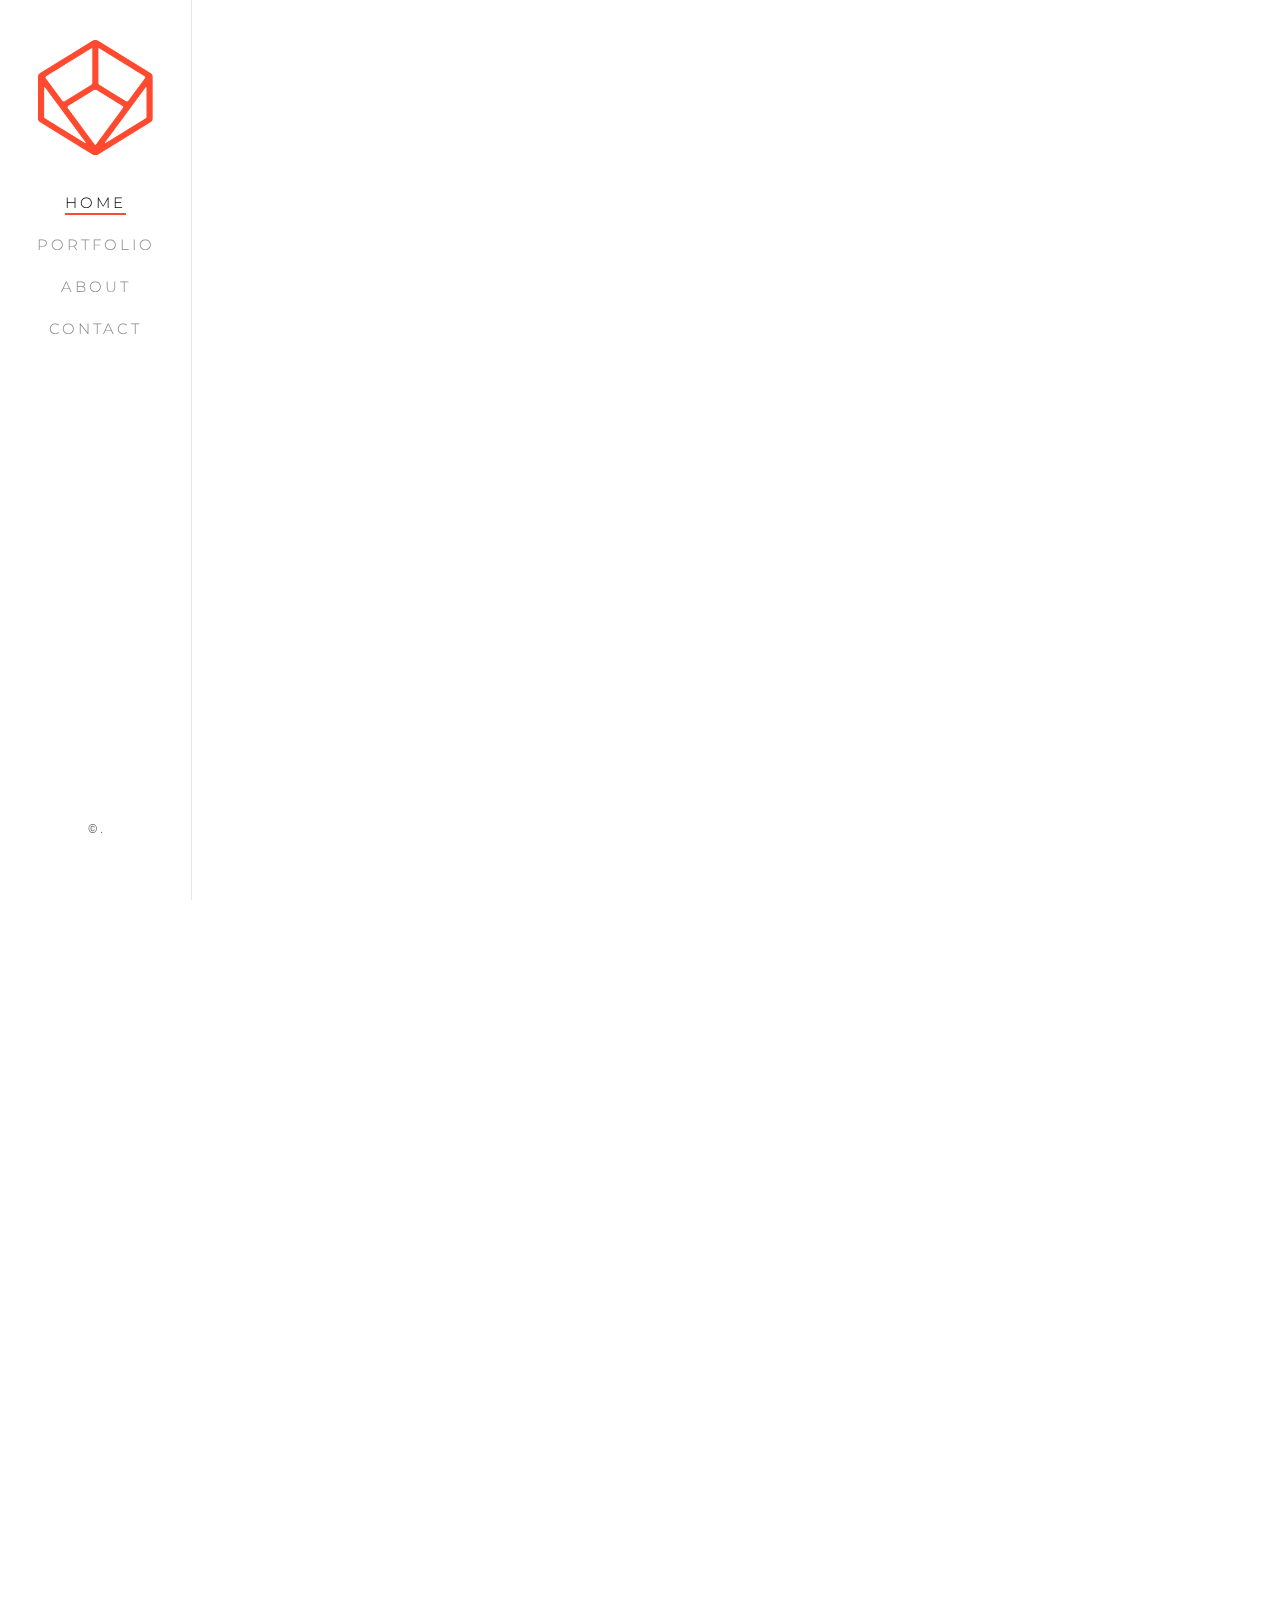
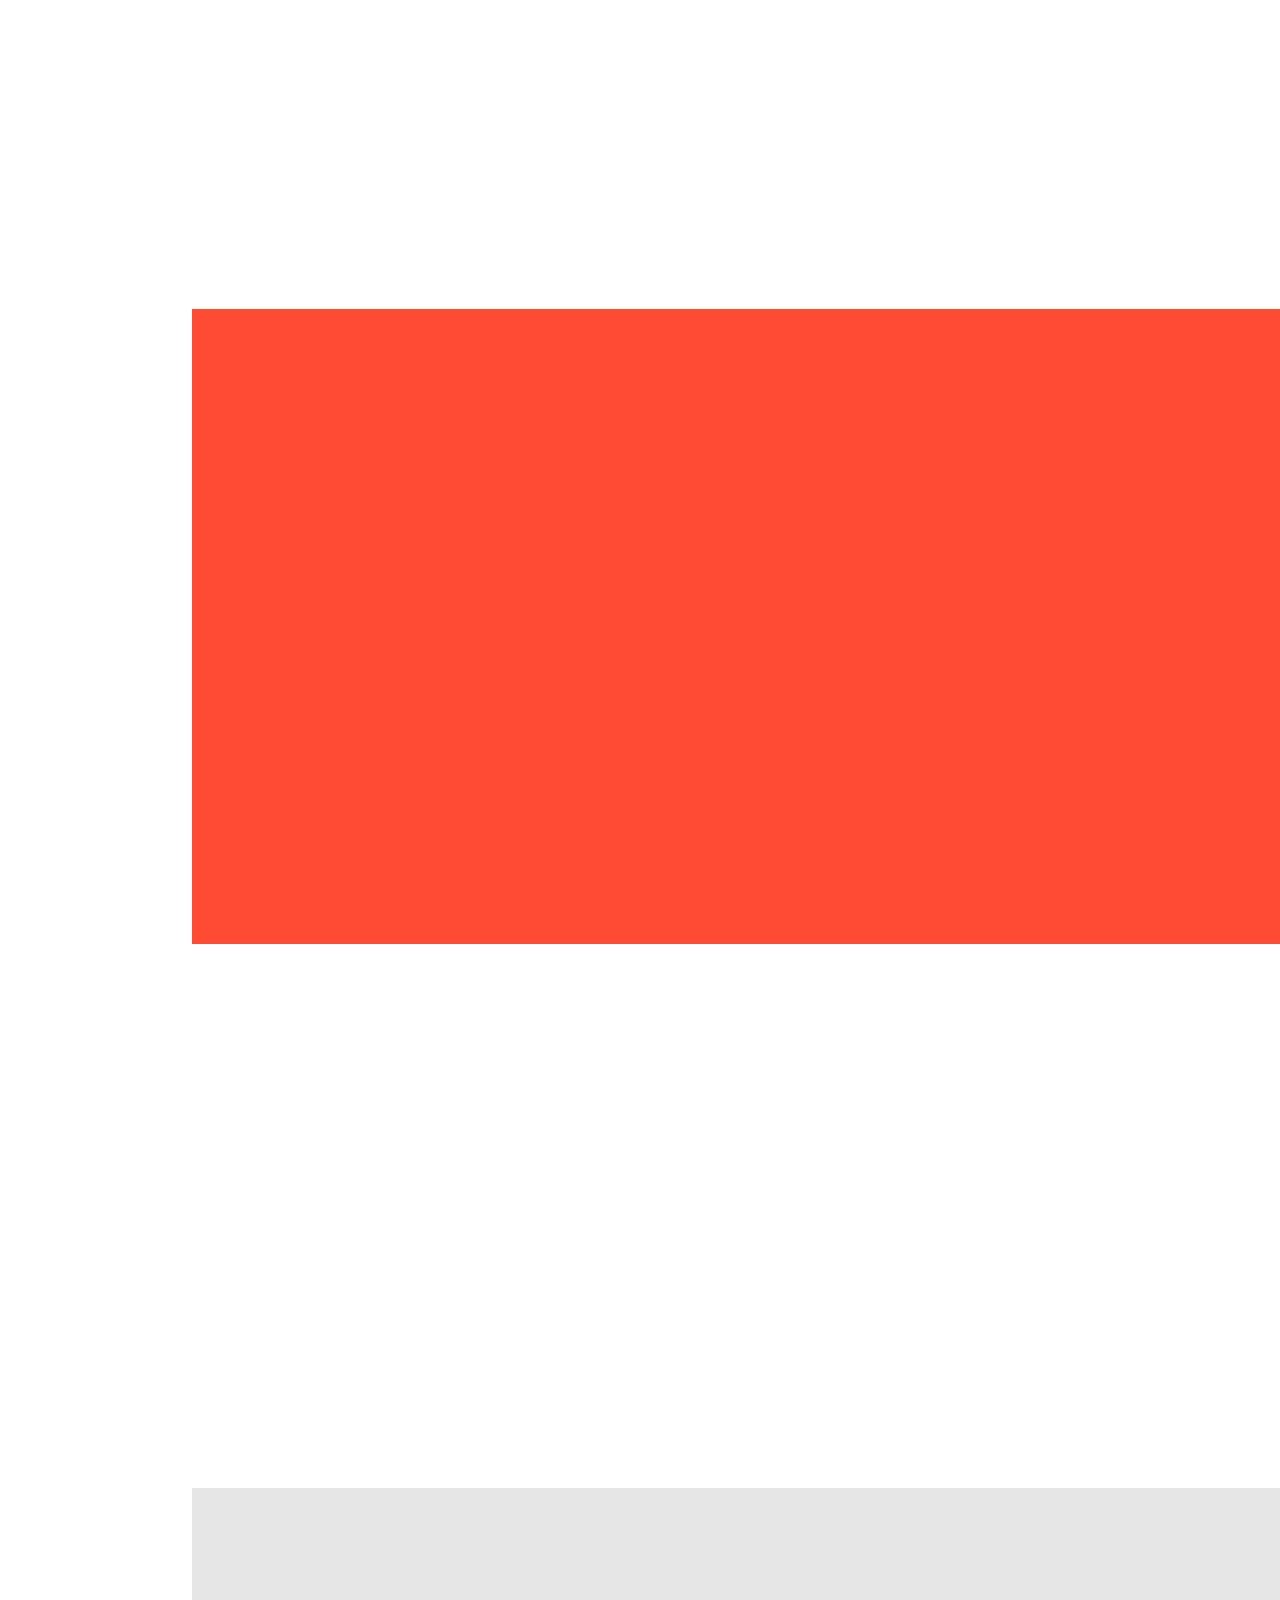
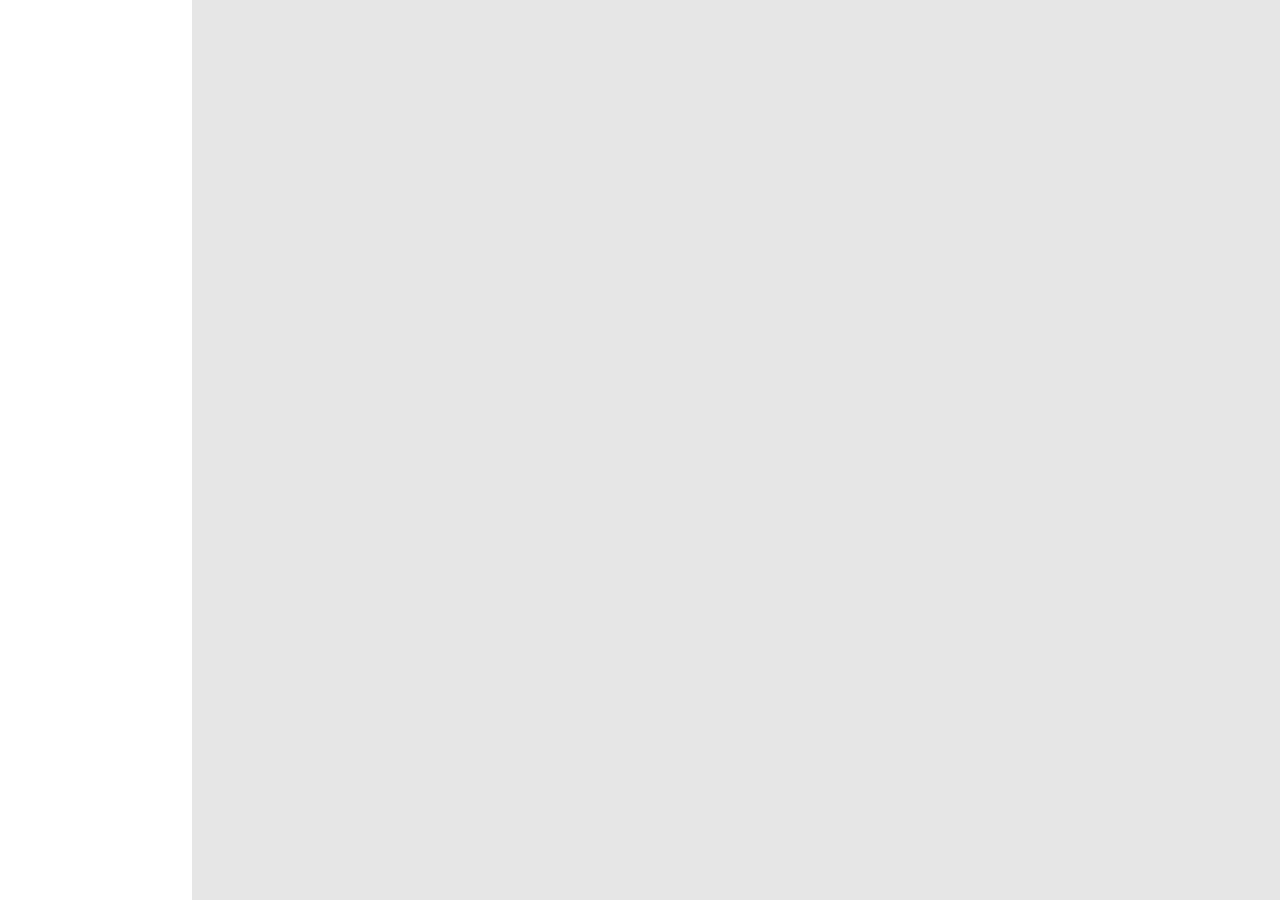
==== index.html @ 208cdfa7 "scroll de la imagen" ====
<!DOCTYPE html>
<!--[if lt IE 7]>      <html class="no-js lt-ie9 lt-ie8 lt-ie7"> <![endif]-->
<!--[if IE 7]>         <html class="no-js lt-ie9 lt-ie8"> <![endif]-->
<!--[if IE 8]>         <html class="no-js lt-ie9"> <![endif]-->
<!--[if gt IE 8]><!--> <html class="no-js"> <!--<![endif]-->
	<head>
	<meta charset="utf-8">
	<meta http-equiv="X-UA-Compatible" content="IE=edge">
	<title>Architecture</title>
	<meta name="viewport" content="width=device-width, initial-scale=1">
	<meta name="description" content="" />
	<meta name="keywords" content="html5, css3, mobile first, responsive" />
	<meta name="author" content="" />


  	<!-- Facebook y Twitter integracion -->
	<!--meta property="og:title" content=""/>
	<meta property="og:image" content=""/>
	<meta property="og:url" content=""/>
	<meta property="og:site_name" content=""/>
	<meta property="og:description" content=""/>
	<meta name="twitter:title" content="" />
	<meta name="twitter:image" content="" />
	<meta name="twitter:url" content="" />
	<meta name="twitter:card" content="" /-->

	<!-- Poner favicon -->
	<link rel="shortcut icon" href="favicon.ico">

	<link href='https://fonts.googleapis.com/css?family=Roboto:400,300,600,400italic,700' rel='stylesheet' type='text/css'>
	<link href='https://fonts.googleapis.com/css?family=Montserrat:400,700' rel='stylesheet' type='text/css'>
	
	<!-- Animate.css -->
	<link rel="stylesheet" href="css/animate.css">
	<!-- Icomoon Icon Fonts-->
	<link rel="stylesheet" href="css/icomoon.css">
	<!-- Bootstrap  -->
	<link rel="stylesheet" href="css/bootstrap.css">
	<!-- Owl Carousel -->
	<link rel="stylesheet" href="css/owl.carousel.min.css">
	<link rel="stylesheet" href="css/owl.theme.default.min.css">
	<!-- Theme style  -->
	<link rel="stylesheet" href="css/style.css">

	<!-- Modernizr JS -->
	<script src="js/modernizr-2.6.2.min.js"></script>
	<!-- FOR IE9 below -->
	<!--[if lt IE 9]>
	<script src="js/respond.min.js"></script>
	<![endif]-->
<style>

</style>
	</head>
	<body>
	<div id="fh5co-page">
		<a href="#" class="js-fh5co-nav-toggle fh5co-nav-toggle"><i></i></a>
		<aside id="fh5co-aside" role="complementary" class="border js-fullheight">

			<h1 id="fh5co-logo"><a href="index.html"><img src="images/logo.png" width="115" height="115" alt="Verify your Browser" alt="F"></a></h1>
			<nav id="fh5co-main-menu" role="navigation">
				<ul>
					<li class="fh5co-active"><a href="index.html">HOME</a></li>
					<li><a href="portfolio.html">Portfolio</a></li>
					<li><a href="about.html">About</a></li>
					<li><a href="contact.html">Contact</a></li>
				</ul>
			</nav>

			<div class="fh5co-footer">
				<p><small>&copy; .</span> <span> <a href="" target="_blank"></a> </span> <span> <a href="" target="_blank"></a></span></small></p>
				<ul>

				</ul>
			</div>

		</aside>

		<div id="fh5co-main">
			<div class="fh5co-narrow-content">
				<div class="row">
					<div class="col-md-4 animate-box" data-animate-effect="fadeInLeft">
						<h1 class="fh5co-heading-colored">Jarvis Design</h1>
					</div>
				</div>
				<div class="row">
					<div class="col-md-4 animate-box" data-animate-effect="fadeInLeft">
						<p class="fh5co-lead">Bringing the automation revolution to the construction industry</p>
						<p><a href="#" class="btn btn-primary btn-outline">Request early access!</a></p>
					</div>
					<div class="col-md-7 col-md-push-1">
						<div class="row">
							<div class="col-md-6 animate-box" data-animate-effect="fadeInLeft">
								<p>Welcome to Jarvis Design! We are developing Jarvis so that you have access to advanced technologies from the aerospace industry into your work as an architect, engineer or developer. </p>
							</div>
							<div class="col-md-6 animate-box" data-animate-effect="fadeInLeft">
								<p>With Jarvis, you can generate faster, safer and more economical structural designs, while complying with the latest building codes and best international practices, all in real-time and based on your needs.</p>
							</div>
						</div>
					</div>
				</div>
			</div>
			<div class="fh5co-narrow-content">
				<h2 class="fh5co-heading animate-box" data-animate-effect="fadeInLeft"> <span>Features</span></h2>
				<div class="row">
					<div class="col-md-6">
						<div class="fh5co-feature animate-box" data-animate-effect="fadeInLeft">
							<div class="fh5co-icon">
								<i class="icon-connectdevelop"></i>
							</div>
							<div class="fh5co-text">
								<h3>Works in Real-Time</h3>
								<p>Developed to improve the efficiency of the concept design process, Jarvis leverages aerospace algorithms and machine learning for real-time analysis and delivering of several earthquake and wind resistant structural solutions.  </p>
							</div>
						</div>
					</div>
					<div class="col-md-6">
						<div class="fh5co-feature animate-box" data-animate-effect="fadeInLeft">
							<div class="fh5co-icon">
								<i class="icon-compass"></i>
							</div>
							<div class="fh5co-text">
								<h3>Smart and Practical</h3>
								<p>Built on our 20 years of applied industry and research knowledge as aerospace, structural and seismic engineers, Jarvis automatically generates practical structural models according to your building code, while satisfying the architectural design intent, constructability and budget constraints. </p>
							</div>
						</div>
					</div>

					<div class="col-md-6">
						<div class="fh5co-feature animate-box" data-animate-effect="fadeInLeft">
							<div class="fh5co-icon">
								<i class="icon-shield2"></i>
							</div>
							<div class="fh5co-text">
								<h3>Robust</h3>
								<p>Our cloud-based platform will allow you to evaluate different design options, member sizing and compare material quantities, costs and carbon footprint. With Jarvis you can also share automatic reports with your multidisciplinary team of engineers, architects, developers and building owners. You can track the progress of your projects when working with multiple teams. Finally, since it's 100% cloud-based, you don't need to invest in costly equipment or maintenance and you always have instant access from your smartphone or tablet. </p>
							</div>
						</div>
					</div>
				<!-- 	<div class="col-md-6">
						<div class="fh5co-feature animate-box" data-animate-effect="fadeInLeft">
							<div class="fh5co-icon">
								<i class="icon-tools-2"></i>
							</div>
							<div class="fh5co-text">
								<h3>Expertise</h3>
								<p>Far far away, behind the word mountains, far from the countries Vokalia and Consonantia, there live the blind texts. </p>
							</div>
						</div>
					</div> -->
					<div class="col-md-6">
						<div class="fh5co-feature animate-box" data-animate-effect="fadeInLeft">
							<div class="fh5co-icon">
								<i class="icon-first-order"></i>
							</div>
							<div class="fh5co-text">
								<h3>Affordable</h3>
								<p>Since it's 100% cloud-based, you don't need to invest in costly licenses or equipment. You always have instant access to the latest version from your Desktop, smartphone or tablet. And you pay as you go!. </p>
							</div>
						</div>
					</div>

				</div>
			</div>
			<div class="fh5co-testimonial" >
				<div class="fh5co-narrow-content">
					<div class="owl-carousel-fullwidth animate-box" data-animate-effect="fadeInLeft">
		            <div class="item">
		            	<figure>
		            		<img src="images/testimonial_person2.jpg" alt="">
		            	</figure>
		              	<p class="text-center quote">&ldquo;The purpose of a house is to provide a good and comfortable life, and it would be a mistake to value an exclusively decorative result too much. &rdquo; <cite class="author">&mdash; Lina Bo Bardi</cite></p>
		            </div>
		            <div class="item">
		            	<figure>
		            		<img src="images/testimonial_person3.jpg" alt="">
		            	</figure>
		              	<p class="text-center quote">&ldquo;The exercise of architecture is the most delicious of the work. It is also together with agriculture, the most necessary for man. &rdquo;<cite class="author">&mdash; Philip Johnson</cite></p>
		            </div>
		            <div class="item">
		            	<figure>
		            		<img src="images/testimonial_person4.jpg" alt="">
		            	</figure>
		              	<p class="text-center quote">&ldquo;Architecture, unlike art, cannot exist without people &rdquo;<cite class="author">&mdash; Kjetil Trædal Thorsen</cite></p>
		            </div>
		          </div>
				</div>
			</div>
			<div class="fh5co-narrow-content">
				<h2 class="fh5co-heading animate-box" data-animate-effect="fadeInLeft"  >Projects done with Jarvis</h2>
				<div class="row animate-box" data-animate-effect="fadeInLeft">
					<div class="col-md-4 col-sm-6 col-xs-6 col-xxs-12 work-item">
						<a href="work.html">
							<img src="images/work_1.jpg" alt="" class="img-responsive">
							<h3 class="fh5co-work-title">Proyect 1</h3>
							<p>Proyect</p>
						</a>
					</div>
					<div class="col-md-4 col-sm-6 col-xs-6 col-xxs-12 work-item">
						<a href="work.html">
							<img src="images/work_1.jpg" alt="" class="img-responsive">
							<h3 class="fh5co-work-title">Proyect 2</h3>
							<p>Proyect</p>
						</a>
					</div>
					<div class="clearfix visible-sm-block"></div>
					<div class="col-md-4 col-sm-6 col-xs-6 col-xxs-12 work-item">
						<a href="work.html">
							<img src="images/work_1.jpg" alt="" class="img-responsive">
							<h3 class="fh5co-work-title">Proyect 3</h3>
							<p>Proyect</p>
						</a>
					</div>
					<div class="clearfix visible-md-block"></div>
					<!-- <div class="col-md-4 col-sm-6 col-xs-6 col-xxs-12 work-item">
						<a href="work.html">
							<img src="images/portfolio/imagen 4.jpg" alt="" class="img-responsive">
							<h3 class="fh5co-work-title">Proyect</h3>
							<p>Ponele que se ingles</p>
						</a>
					</div>
					<div class="clearfix visible-sm-block"></div>
					<div class="col-md-4 col-sm-6 col-xs-6 col-xxs-12 work-item">
						<a href="work.html">
							<img src="images/portfolio/imagen 5.jpg" alt="" class="img-responsive">
							<h3 class="fh5co-work-title">Ponele que se ingles</h3>
							<p>Ponele que se ingles</p>
						</a>
					</div>
					<div class="col-md-4 col-sm-6 col-xs-6 col-xxs-12 work-item">
						<a href="work.html">
							<img src="images/portfolio/imagen 6.jpg" alt="" class="img-responsive">
							<h3 class="fh5co-work-title">Ponele que se ingles</h3>
							<p>Ponele que se ingles</p>
						</a>
					</div>
					<div class="clearfix visible-md-block visible-sm-block"></div>

					<div class="col-md-4 col-sm-6 col-xs-6 col-xxs-12 work-item">
						<a href="work.html">
							<img src="images/portfolio/imagen 7.jpg" alt="" class="img-responsive">
							<h3 class="fh5co-work-title">Ponele que se ingles</h3>
							<p>Ponele que se ingles</p>
						</a>
					</div>
					<div class="col-md-4 col-sm-6 col-xs-6 col-xxs-12 work-item">
						<a href="work.html">
							<img src="images/portfolio/imagen 8.jpeg" alt="" class="img-responsive">
							<h3 class="fh5co-work-title">Ponele que se ingles</h3>
							<p>Ponele que se ingles</p>
						</a>
					</div>
					<div class="clearfix visible-sm-block"></div>
					<div class="col-md-4 col-sm-6 col-xs-6 col-xxs-12 work-item">
						<a href="work.html">
							<img src="images/portfolio/imagen 9.jpg" alt="" class="img-responsive">
							<h3 class="fh5co-work-title">Ponele que se ingles</h3>
							<p>Illustration, Branding</p>
						</a>
					</div>
					<div class="clearfix visible-md-block"></div> -->
					
				</div>
			</div>

		

			
				<div class="fh5co-counters"   style="background-image: url(https://images.squarespace-cdn.com/content/v1/5dbf444854374e25938ca5df/1572891282945-KABGG09Q7FJVDN6QFLTG/[base64]/PastedGraphic-1.jpg?format=1500w); background-position:center !important; -o-background-size: cover;    -moz-background-size: cover;    -webkit-background-size:cover;    background-size: cover; background-attachment: scroll; "data-stellar-background-ratio="0.5" id="counter-animate">
						
					<div class="fh5co-narrow-content animate-box">
					<div class="row" >
						<div class="col-md-4 text-center">
							<span class="fh5co-counter js-counter" data-from="0" data-to="67" data-speed="5000" data-refresh-interval="50"></span>
							<span class="fh5co-counter-label">Clients Worked With</span>
						</div>
						<div class="col-md-4 text-center">
							<span class="fh5co-counter js-counter" data-from="0" data-to="130" data-speed="5000" data-refresh-interval="50"></span>
							<span class="fh5co-counter-label">Completed Projects</span>
						</div>
						<div class="col-md-4 text-center">
							<span class="fh5co-counter js-counter" data-from="0" data-to="27232" data-speed="5000" data-refresh-interval="50"></span>
							<span class="fh5co-counter-label">Total Construction Area (square feet) </span>
						</div>
					</div>
				</div>
			</div>
		
			<div class="fh5co-cards">
				<div class="fh5co-narrow-content">
					<h2 class="fh5co-heading animate-box" data-animate-effect="fadeInLeft">Press Release</h2>

					<div class="fh5co-flex-wrap">
						<div class="fh5co-card animate-box" data-animate-effect="fadeInLeft">
							<h5>Expertise</h5>
							<p>Far far away, behind the word mountains, far from the countries Vokalia and Consonantia, there live the blind texts. Separated they live in Bookmarksgrove right at the coast of the Semantics, a large language ocean. A small river named Duden flows by their place and supplies it with the necessary regelialia.</p>
							<p><a href="#" class="btn btn-md btn-primary">Learn More</a></p>
						</div>
						<div class="fh5co-card animate-box" data-animate-effect="fadeInLeft">
							<h5>Explore</h5>
							<p>Even the all-powerful Pointing has no control about the blind texts it is an almost unorthographic life One day however a small line of blind text by the name of Lorem Ipsum decided to leave for the far World of Grammar. The Big Oxmox advised her not to do so, because there were thousands of bad Commas.</p>
							<p><a href="#" class="btn btn-md btn-primary">Learn More</a></p>
						</div>

					</div>	
					
				</div>
			</div>

			

		</div>
	</div>

	<!-- jQuery -->
	<script src="js/jquery.min.js"></script>
	<!-- jQuery Easing -->
	<script src="js/jquery.easing.1.3.js"></script>
	<!-- Bootstrap -->
	<script src="js/bootstrap.min.js"></script>
	<!-- Carousel -->
	<script src="js/owl.carousel.min.js"></script>
	<!-- Stellar -->
	<script src="js/jquery.stellar.min.js"></script>
	<!-- Waypoints -->
	<script src="js/jquery.waypoints.min.js"></script>
	<!-- Counters -->
	<script src="js/jquery.countTo.js"></script>
	
	
	<!-- MAIN JS -->
	<script src="js/main.js"></script>

	</body>
</html>
---- css/icomoon.css ----
@font-face {
    font-family: 'icomoon';
    src:    url('../fonts/icomoon/icomoon.eot?195opb');
    src:    url('../fonts/icomoon/icomoon.eot?195opb#iefix') format('embedded-opentype'),
        url('../fonts/icomoon/icomoon.ttf?195opb') format('truetype'),
        url('../fonts/icomoon/icomoon.woff?195opb') format('woff'),
        url('../fonts/icomoon/icomoon.svg?195opb#icomoon') format('svg');
    font-weight: normal;
    font-style: normal;
}

[class^="icon-"], [class*=" icon-"] {
    /* use !important to prevent issues with browser extensions that change fonts */
    font-family: 'icomoon' !important;
    speak: none;
    font-style: normal;
    font-weight: normal;
    font-variant: normal;
    text-transform: none;
    line-height: 1;

    /* Better Font Rendering =========== */
    -webkit-font-smoothing: antialiased;
    -moz-osx-font-smoothing: grayscale;
}

.icon-glass:before {
    content: "\f000";
}
.icon-music:before {
    content: "\f001";
}
.icon-search:before {
    content: "\f002";
}
.icon-envelope-o:before {
    content: "\f003";
}
.icon-heart:before {
    content: "\f004";
}
.icon-star:before {
    content: "\f005";
}
.icon-star-o:before {
    content: "\f006";
}
.icon-user:before {
    content: "\f007";
}
.icon-film:before {
    content: "\f008";
}
.icon-th-large:before {
    content: "\f009";
}
.icon-th:before {
    content: "\f00a";
}
.icon-th-list:before {
    content: "\f00b";
}
.icon-check:before {
    content: "\f00c";
}
.icon-close:before {
    content: "\f00d";
}
.icon-remove:before {
    content: "\f00d";
}
.icon-times:before {
    content: "\f00d";
}
.icon-search-plus:before {
    content: "\f00e";
}
.icon-search-minus:before {
    content: "\f010";
}
.icon-power-off:before {
    content: "\f011";
}
.icon-signal:before {
    content: "\f012";
}
.icon-cog:before {
    content: "\f013";
}
.icon-gear:before {
    content: "\f013";
}
.icon-trash-o:before {
    content: "\f014";
}
.icon-home:before {
    content: "\f015";
}
.icon-file-o:before {
    content: "\f016";
}
.icon-clock-o:before {
    content: "\f017";
}
.icon-road:before {
    content: "\f018";
}
.icon-download:before {
    content: "\f019";
}
.icon-arrow-circle-o-down:before {
    content: "\f01a";
}
.icon-arrow-circle-o-up:before {
    content: "\f01b";
}
.icon-inbox:before {
    content: "\f01c";
}
.icon-play-circle-o:before {
    content: "\f01d";
}
.icon-repeat:before {
    content: "\f01e";
}
.icon-rotate-right:before {
    content: "\f01e";
}
.icon-refresh:before {
    content: "\f021";
}
.icon-list-alt:before {
    content: "\f022";
}
.icon-lock:before {
    content: "\f023";
}
.icon-flag:before {
    content: "\f024";
}
.icon-headphones:before {
    content: "\f025";
}
.icon-volume-off:before {
    content: "\f026";
}
.icon-volume-down:before {
    content: "\f027";
}
.icon-volume-up:before {
    content: "\f028";
}
.icon-qrcode:before {
    content: "\f029";
}
.icon-barcode:before {
    content: "\f02a";
}
.icon-tag:before {
    content: "\f02b";
}
.icon-tags:before {
    content: "\f02c";
}
.icon-book:before {
    content: "\f02d";
}
.icon-bookmark:before {
    content: "\f02e";
}
.icon-print:before {
    content: "\f02f";
}
.icon-camera:before {
    content: "\f030";
}
.icon-font:before {
    content: "\f031";
}
.icon-bold:before {
    content: "\f032";
}
.icon-italic:before {
    content: "\f033";
}
.icon-text-height:before {
    content: "\f034";
}
.icon-text-width:before {
    content: "\f035";
}
.icon-align-left:before {
    content: "\f036";
}
.icon-align-center:before {
    content: "\f037";
}
.icon-align-right:before {
    content: "\f038";
}
.icon-align-justify:before {
    content: "\f039";
}
.icon-list:before {
    content: "\f03a";
}
.icon-dedent:before {
    content: "\f03b";
}
.icon-outdent:before {
    content: "\f03b";
}
.icon-indent:before {
    content: "\f03c";
}
.icon-video-camera:before {
    content: "\f03d";
}
.icon-image:before {
    content: "\f03e";
}
.icon-photo:before {
    content: "\f03e";
}
.icon-picture-o:before {
    content: "\f03e";
}
.icon-pencil:before {
    content: "\f040";
}
.icon-map-marker:before {
    content: "\f041";
}
.icon-adjust:before {
    content: "\f042";
}
.icon-tint:before {
    content: "\f043";
}
.icon-edit:before {
    content: "\f044";
}
.icon-pencil-square-o:before {
    content: "\f044";
}
.icon-share-square-o:before {
    content: "\f045";
}
.icon-check-square-o:before {
    content: "\f046";
}
.icon-arrows:before {
    content: "\f047";
}
.icon-step-backward:before {
    content: "\f048";
}
.icon-fast-backward:before {
    content: "\f049";
}
.icon-backward:before {
    content: "\f04a";
}
.icon-play:before {
    content: "\f04b";
}
.icon-pause:before {
    content: "\f04c";
}
.icon-stop:before {
    content: "\f04d";
}
.icon-forward:before {
    content: "\f04e";
}
.icon-fast-forward:before {
    content: "\f050";
}
.icon-step-forward:before {
    content: "\f051";
}
.icon-eject:before {
    content: "\f052";
}
.icon-chevron-left:before {
    content: "\f053";
}
.icon-chevron-right:before {
    content: "\f054";
}
.icon-plus-circle:before {
    content: "\f055";
}
.icon-minus-circle:before {
    content: "\f056";
}
.icon-times-circle:before {
    content: "\f057";
}
.icon-check-circle:before {
    content: "\f058";
}
.icon-question-circle:before {
    content: "\f059";
}
.icon-info-circle:before {
    content: "\f05a";
}
.icon-crosshairs:before {
    content: "\f05b";
}
.icon-times-circle-o:before {
    content: "\f05c";
}
.icon-check-circle-o:before {
    content: "\f05d";
}
.icon-ban:before {
    content: "\f05e";
}
.icon-arrow-left:before {
    content: "\f060";
}
.icon-arrow-right:before {
    content: "\f061";
}
.icon-arrow-up:before {
    content: "\f062";
}
.icon-arrow-down:before {
    content: "\f063";
}
.icon-mail-forward:before {
    content: "\f064";
}
.icon-share:before {
    content: "\f064";
}
.icon-expand:before {
    content: "\f065";
}
.icon-compress:before {
    content: "\f066";
}
.icon-plus:before {
    content: "\f067";
}
.icon-minus:before {
    content: "\f068";
}
.icon-asterisk:before {
    content: "\f069";
}
.icon-exclamation-circle:before {
    content: "\f06a";
}
.icon-gift:before {
    content: "\f06b";
}
.icon-leaf:before {
    content: "\f06c";
}
.icon-fire:before {
    content: "\f06d";
}
.icon-eye:before {
    content: "\f06e";
}
.icon-eye-slash:before {
    content: "\f070";
}
.icon-exclamation-triangle:before {
    content: "\f071";
}
.icon-warning:before {
    content: "\f071";
}
.icon-plane:before {
    content: "\f072";
}
.icon-calendar:before {
    content: "\f073";
}
.icon-random:before {
    content: "\f074";
}
.icon-comment:before {
    content: "\f075";
}
.icon-magnet:before {
    content: "\f076";
}
.icon-chevron-up:before {
    content: "\f077";
}
.icon-chevron-down:before {
    content: "\f078";
}
.icon-retweet:before {
    content: "\f079";
}
.icon-shopping-cart:before {
    content: "\f07a";
}
.icon-folder:before {
    content: "\f07b";
}
.icon-folder-open:before {
    content: "\f07c";
}
.icon-arrows-v:before {
    content: "\f07d";
}
.icon-arrows-h:before {
    content: "\f07e";
}
.icon-bar-chart:before {
    content: "\f080";
}
.icon-bar-chart-o:before {
    content: "\f080";
}
.icon-twitter-square:before {
    content: "\f081";
}
.icon-facebook-square:before {
    content: "\f082";
}
.icon-camera-retro:before {
    content: "\f083";
}
.icon-key:before {
    content: "\f084";
}
.icon-cogs:before {
    content: "\f085";
}
.icon-gears:before {
    content: "\f085";
}
.icon-comments:before {
    content: "\f086";
}
.icon-thumbs-o-up:before {
    content: "\f087";
}
.icon-thumbs-o-down:before {
    content: "\f088";
}
.icon-star-half:before {
    content: "\f089";
}
.icon-heart-o:before {
    content: "\f08a";
}
.icon-sign-out:before {
    content: "\f08b";
}
.icon-linkedin-square:before {
    content: "\f08c";
}
.icon-thumb-tack:before {
    content: "\f08d";
}
.icon-external-link:before {
    content: "\f08e";
}
.icon-sign-in:before {
    content: "\f090";
}
.icon-trophy:before {
    content: "\f091";
}
.icon-github-square:before {
    content: "\f092";
}
.icon-upload:before {
    content: "\f093";
}
.icon-lemon-o:before {
    content: "\f094";
}
.icon-phone:before {
    content: "\f095";
}
.icon-square-o:before {
    content: "\f096";
}
.icon-bookmark-o:before {
    content: "\f097";
}
.icon-phone-square:before {
    content: "\f098";
}
.icon-twitter:before {
    content: "\f099";
}
.icon-facebook:before {
    content: "\f09a";
}
.icon-facebook-f:before {
    content: "\f09a";
}
.icon-github:before {
    content: "\f09b";
}
.icon-unlock:before {
    content: "\f09c";
}
.icon-credit-card:before {
    content: "\f09d";
}
.icon-feed:before {
    content: "\f09e";
}
.icon-rss:before {
    content: "\f09e";
}
.icon-hdd-o:before {
    content: "\f0a0";
}
.icon-bullhorn:before {
    content: "\f0a1";
}
.icon-bell-o:before {
    content: "\f0a2";
}
.icon-certificate:before {
    content: "\f0a3";
}
.icon-hand-o-right:before {
    content: "\f0a4";
}
.icon-hand-o-left:before {
    content: "\f0a5";
}
.icon-hand-o-up:before {
    content: "\f0a6";
}
.icon-hand-o-down:before {
    content: "\f0a7";
}
.icon-arrow-circle-left:before {
    content: "\f0a8";
}
.icon-arrow-circle-right:before {
    content: "\f0a9";
}
.icon-arrow-circle-up:before {
    content: "\f0aa";
}
.icon-arrow-circle-down:before {
    content: "\f0ab";
}
.icon-globe:before {
    content: "\f0ac";
}
.icon-wrench:before {
    content: "\f0ad";
}
.icon-tasks:before {
    content: "\f0ae";
}
.icon-filter:before {
    content: "\f0b0";
}
.icon-briefcase:before {
    content: "\f0b1";
}
.icon-arrows-alt:before {
    content: "\f0b2";
}
.icon-group:before {
    content: "\f0c0";
}
.icon-users:before {
    content: "\f0c0";
}
.icon-chain:before {
    content: "\f0c1";
}
.icon-link:before {
    content: "\f0c1";
}
.icon-cloud:before {
    content: "\f0c2";
}
.icon-flask:before {
    content: "\f0c3";
}
.icon-cut:before {
    content: "\f0c4";
}
.icon-scissors:before {
    content: "\f0c4";
}
.icon-copy:before {
    content: "\f0c5";
}
.icon-files-o:before {
    content: "\f0c5";
}
.icon-paperclip:before {
    content: "\f0c6";
}
.icon-floppy-o:before {
    content: "\f0c7";
}
.icon-save:before {
    content: "\f0c7";
}
.icon-square:before {
    content: "\f0c8";
}
.icon-bars:before {
    content: "\f0c9";
}
.icon-navicon:before {
    content: "\f0c9";
}
.icon-reorder:before {
    content: "\f0c9";
}
.icon-list-ul:before {
    content: "\f0ca";
}
.icon-list-ol:before {
    content: "\f0cb";
}
.icon-strikethrough:before {
    content: "\f0cc";
}
.icon-underline:before {
    content: "\f0cd";
}
.icon-table:before {
    content: "\f0ce";
}
.icon-magic:before {
    content: "\f0d0";
}
.icon-truck:before {
    content: "\f0d1";
}
.icon-pinterest:before {
    content: "\f0d2";
}
.icon-pinterest-square:before {
    content: "\f0d3";
}
.icon-google-plus-square:before {
    content: "\f0d4";
}
.icon-google-plus:before {
    content: "\f0d5";
}
.icon-money:before {
    content: "\f0d6";
}
.icon-caret-down:before {
    content: "\f0d7";
}
.icon-caret-up:before {
    content: "\f0d8";
}
.icon-caret-left:before {
    content: "\f0d9";
}
.icon-caret-right:before {
    content: "\f0da";
}
.icon-columns:before {
    content: "\f0db";
}
.icon-sort:before {
    content: "\f0dc";
}
.icon-unsorted:before {
    content: "\f0dc";
}
.icon-sort-desc:before {
    content: "\f0dd";
}
.icon-sort-down:before {
    content: "\f0dd";
}
.icon-sort-asc:before {
    content: "\f0de";
}
.icon-sort-up:before {
    content: "\f0de";
}
.icon-envelope:before {
    content: "\f0e0";
}
.icon-linkedin:before {
    content: "\f0e1";
}
.icon-rotate-left:before {
    content: "\f0e2";
}
.icon-undo:before {
    content: "\f0e2";
}
.icon-gavel:before {
    content: "\f0e3";
}
.icon-legal:before {
    content: "\f0e3";
}
.icon-dashboard:before {
    content: "\f0e4";
}
.icon-tachometer:before {
    content: "\f0e4";
}
.icon-comment-o:before {
    content: "\f0e5";
}
.icon-comments-o:before {
    content: "\f0e6";
}
.icon-bolt:before {
    content: "\f0e7";
}
.icon-flash:before {
    content: "\f0e7";
}
.icon-sitemap:before {
    content: "\f0e8";
}
.icon-umbrella:before {
    content: "\f0e9";
}
.icon-clipboard:before {
    content: "\f0ea";
}
.icon-paste:before {
    content: "\f0ea";
}
.icon-lightbulb-o:before {
    content: "\f0eb";
}
.icon-exchange:before {
    content: "\f0ec";
}
.icon-cloud-download:before {
    content: "\f0ed";
}
.icon-cloud-upload:before {
    content: "\f0ee";
}
.icon-user-md:before {
    content: "\f0f0";
}
.icon-stethoscope:before {
    content: "\f0f1";
}
.icon-suitcase:before {
    content: "\f0f2";
}
.icon-bell:before {
    content: "\f0f3";
}
.icon-coffee:before {
    content: "\f0f4";
}
.icon-cutlery:before {
    content: "\f0f5";
}
.icon-file-text-o:before {
    content: "\f0f6";
}
.icon-building-o:before {
    content: "\f0f7";
}
.icon-hospital-o:before {
    content: "\f0f8";
}
.icon-ambulance:before {
    content: "\f0f9";
}
.icon-medkit:before {
    content: "\f0fa";
}
.icon-fighter-jet:before {
    content: "\f0fb";
}
.icon-beer:before {
    content: "\f0fc";
}
.icon-h-square:before {
    content: "\f0fd";
}
.icon-plus-square:before {
    content: "\f0fe";
}
.icon-angle-double-left:before {
    content: "\f100";
}
.icon-angle-double-right:before {
    content: "\f101";
}
.icon-angle-double-up:before {
    content: "\f102";
}
.icon-angle-double-down:before {
    content: "\f103";
}
.icon-angle-left:before {
    content: "\f104";
}
.icon-angle-right:before {
    content: "\f105";
}
.icon-angle-up:before {
    content: "\f106";
}
.icon-angle-down:before {
    content: "\f107";
}
.icon-desktop:before {
    content: "\f108";
}
.icon-laptop:before {
    content: "\f109";
}
.icon-tablet:before {
    content: "\f10a";
}
.icon-mobile:before {
    content: "\f10b";
}
.icon-mobile-phone:before {
    content: "\f10b";
}
.icon-circle-o:before {
    content: "\f10c";
}
.icon-quote-left:before {
    content: "\f10d";
}
.icon-quote-right:before {
    content: "\f10e";
}
.icon-spinner:before {
    content: "\f110";
}
.icon-circle:before {
    content: "\f111";
}
.icon-mail-reply:before {
    content: "\f112";
}
.icon-reply:before {
    content: "\f112";
}
.icon-github-alt:before {
    content: "\f113";
}
.icon-folder-o:before {
    content: "\f114";
}
.icon-folder-open-o:before {
    content: "\f115";
}
.icon-smile-o:before {
    content: "\f118";
}
.icon-frown-o:before {
    content: "\f119";
}
.icon-meh-o:before {
    content: "\f11a";
}
.icon-gamepad:before {
    content: "\f11b";
}
.icon-keyboard-o:before {
    content: "\f11c";
}
.icon-flag-o:before {
    content: "\f11d";
}
.icon-flag-checkered:before {
    content: "\f11e";
}
.icon-terminal:before {
    content: "\f120";
}
.icon-code:before {
    content: "\f121";
}
.icon-mail-reply-all:before {
    content: "\f122";
}
.icon-reply-all:before {
    content: "\f122";
}
.icon-star-half-empty:before {
    content: "\f123";
}
.icon-star-half-full:before {
    content: "\f123";
}
.icon-star-half-o:before {
    content: "\f123";
}
.icon-location-arrow:before {
    content: "\f124";
}
.icon-crop:before {
    content: "\f125";
}
.icon-code-fork:before {
    content: "\f126";
}
.icon-chain-broken:before {
    content: "\f127";
}
.icon-unlink:before {
    content: "\f127";
}
.icon-question:before {
    content: "\f128";
}
.icon-info:before {
    content: "\f129";
}
.icon-exclamation:before {
    content: "\f12a";
}
.icon-superscript:before {
    content: "\f12b";
}
.icon-subscript:before {
    content: "\f12c";
}
.icon-eraser:before {
    content: "\f12d";
}
.icon-puzzle-piece:before {
    content: "\f12e";
}
.icon-microphone:before {
    content: "\f130";
}
.icon-microphone-slash:before {
    content: "\f131";
}
.icon-shield:before {
    content: "\f132";
}
.icon-calendar-o:before {
    content: "\f133";
}
.icon-fire-extinguisher:before {
    content: "\f134";
}
.icon-rocket:before {
    content: "\f135";
}
.icon-maxcdn:before {
    content: "\f136";
}
.icon-chevron-circle-left:before {
    content: "\f137";
}
.icon-chevron-circle-right:before {
    content: "\f138";
}
.icon-chevron-circle-up:before {
    content: "\f139";
}
.icon-chevron-circle-down:before {
    content: "\f13a";
}
.icon-html5:before {
    content: "\f13b";
}
.icon-css3:before {
    content: "\f13c";
}
.icon-anchor:before {
    content: "\f13d";
}
.icon-unlock-alt:before {
    content: "\f13e";
}
.icon-bullseye:before {
    content: "\f140";
}
.icon-ellipsis-h:before {
    content: "\f141";
}
.icon-ellipsis-v:before {
    content: "\f142";
}
.icon-rss-square:before {
    content: "\f143";
}
.icon-play-circle:before {
    content: "\f144";
}
.icon-ticket:before {
    content: "\f145";
}
.icon-minus-square:before {
    content: "\f146";
}
.icon-minus-square-o:before {
    content: "\f147";
}
.icon-level-up:before {
    content: "\f148";
}
.icon-level-down:before {
    content: "\f149";
}
.icon-check-square:before {
    content: "\f14a";
}
.icon-pencil-square:before {
    content: "\f14b";
}
.icon-external-link-square:before {
    content: "\f14c";
}
.icon-share-square:before {
    content: "\f14d";
}
.icon-compass:before {
    content: "\f14e";
}
.icon-caret-square-o-down:before {
    content: "\f150";
}
.icon-toggle-down:before {
    content: "\f150";
}
.icon-caret-square-o-up:before {
    content: "\f151";
}
.icon-toggle-up:before {
    content: "\f151";
}
.icon-caret-square-o-right:before {
    content: "\f152";
}
.icon-toggle-right:before {
    content: "\f152";
}
.icon-eur:before {
    content: "\f153";
}
.icon-euro:before {
    content: "\f153";
}
.icon-gbp:before {
    content: "\f154";
}
.icon-dollar:before {
    content: "\f155";
}
.icon-usd:before {
    content: "\f155";
}
.icon-inr:before {
    content: "\f156";
}
.icon-rupee:before {
    content: "\f156";
}
.icon-cny:before {
    content: "\f157";
}
.icon-jpy:before {
    content: "\f157";
}
.icon-rmb:before {
    content: "\f157";
}
.icon-yen:before {
    content: "\f157";
}
.icon-rouble:before {
    content: "\f158";
}
.icon-rub:before {
    content: "\f158";
}
.icon-ruble:before {
    content: "\f158";
}
.icon-krw:before {
    content: "\f159";
}
.icon-won:before {
    content: "\f159";
}
.icon-bitcoin:before {
    content: "\f15a";
}
.icon-btc:before {
    content: "\f15a";
}
.icon-file:before {
    content: "\f15b";
}
.icon-file-text:before {
    content: "\f15c";
}
.icon-sort-alpha-asc:before {
    content: "\f15d";
}
.icon-sort-alpha-desc:before {
    content: "\f15e";
}
.icon-sort-amount-asc:before {
    content: "\f160";
}
.icon-sort-amount-desc:before {
    content: "\f161";
}
.icon-sort-numeric-asc:before {
    content: "\f162";
}
.icon-sort-numeric-desc:before {
    content: "\f163";
}
.icon-thumbs-up:before {
    content: "\f164";
}
.icon-thumbs-down:before {
    content: "\f165";
}
.icon-youtube-square:before {
    content: "\f166";
}
.icon-youtube:before {
    content: "\f167";
}
.icon-xing:before {
    content: "\f168";
}
.icon-xing-square:before {
    content: "\f169";
}
.icon-youtube-play:before {
    content: "\f16a";
}
.icon-dropbox:before {
    content: "\f16b";
}
.icon-stack-overflow:before {
    content: "\f16c";
}
.icon-instagram:before {
    content: "\f16d";
}
.icon-flickr:before {
    content: "\f16e";
}
.icon-adn:before {
    content: "\f170";
}
.icon-bitbucket:before {
    content: "\f171";
}
.icon-bitbucket-square:before {
    content: "\f172";
}
.icon-tumblr:before {
    content: "\f173";
}
.icon-tumblr-square:before {
    content: "\f174";
}
.icon-long-arrow-down:before {
    content: "\f175";
}
.icon-long-arrow-up:before {
    content: "\f176";
}
.icon-long-arrow-left:before {
    content: "\f177";
}
.icon-long-arrow-right:before {
    content: "\f178";
}
.icon-apple:before {
    content: "\f179";
}
.icon-windows:before {
    content: "\f17a";
}
.icon-android:before {
    content: "\f17b";
}
.icon-linux:before {
    content: "\f17c";
}
.icon-dribbble:before {
    content: "\f17d";
}
.icon-skype:before {
    content: "\f17e";
}
.icon-foursquare:before {
    content: "\f180";
}
.icon-trello:before {
    content: "\f181";
}
.icon-female:before {
    content: "\f182";
}
.icon-male:before {
    content: "\f183";
}
.icon-gittip:before {
    content: "\f184";
}
.icon-gratipay:before {
    content: "\f184";
}
.icon-sun-o:before {
    content: "\f185";
}
.icon-moon-o:before {
    content: "\f186";
}
.icon-archive:before {
    content: "\f187";
}
.icon-bug:before {
    content: "\f188";
}
.icon-vk:before {
    content: "\f189";
}
.icon-weibo:before {
    content: "\f18a";
}
.icon-renren:before {
    content: "\f18b";
}
.icon-pagelines:before {
    content: "\f18c";
}
.icon-stack-exchange:before {
    content: "\f18d";
}
.icon-arrow-circle-o-right:before {
    content: "\f18e";
}
.icon-arrow-circle-o-left:before {
    content: "\f190";
}
.icon-caret-square-o-left:before {
    content: "\f191";
}
.icon-toggle-left:before {
    content: "\f191";
}
.icon-dot-circle-o:before {
    content: "\f192";
}
.icon-wheelchair:before {
    content: "\f193";
}
.icon-vimeo-square:before {
    content: "\f194";
}
.icon-try:before {
    content: "\f195";
}
.icon-turkish-lira:before {
    content: "\f195";
}
.icon-plus-square-o:before {
    content: "\f196";
}
.icon-space-shuttle:before {
    content: "\f197";
}
.icon-slack:before {
    content: "\f198";
}
.icon-envelope-square:before {
    content: "\f199";
}
.icon-wordpress:before {
    content: "\f19a";
}
.icon-openid:before {
    content: "\f19b";
}
.icon-bank:before {
    content: "\f19c";
}
.icon-institution:before {
    content: "\f19c";
}
.icon-university:before {
    content: "\f19c";
}
.icon-graduation-cap:before {
    content: "\f19d";
}
.icon-mortar-board:before {
    content: "\f19d";
}
.icon-yahoo:before {
    content: "\f19e";
}
.icon-google:before {
    content: "\f1a0";
}
.icon-reddit:before {
    content: "\f1a1";
}
.icon-reddit-square:before {
    content: "\f1a2";
}
.icon-stumbleupon-circle:before {
    content: "\f1a3";
}
.icon-stumbleupon:before {
    content: "\f1a4";
}
.icon-delicious:before {
    content: "\f1a5";
}
.icon-digg:before {
    content: "\f1a6";
}
.icon-pied-piper-pp:before {
    content: "\f1a7";
}
.icon-pied-piper-alt:before {
    content: "\f1a8";
}
.icon-drupal:before {
    content: "\f1a9";
}
.icon-joomla:before {
    content: "\f1aa";
}
.icon-language:before {
    content: "\f1ab";
}
.icon-fax:before {
    content: "\f1ac";
}
.icon-building:before {
    content: "\f1ad";
}
.icon-child:before {
    content: "\f1ae";
}
.icon-paw:before {
    content: "\f1b0";
}
.icon-spoon:before {
    content: "\f1b1";
}
.icon-cube:before {
    content: "\f1b2";
}
.icon-cubes:before {
    content: "\f1b3";
}
.icon-behance:before {
    content: "\f1b4";
}
.icon-behance-square:before {
    content: "\f1b5";
}
.icon-steam:before {
    content: "\f1b6";
}
.icon-steam-square:before {
    content: "\f1b7";
}
.icon-recycle:before {
    content: "\f1b8";
}
.icon-automobile:before {
    content: "\f1b9";
}
.icon-car:before {
    content: "\f1b9";
}
.icon-cab:before {
    content: "\f1ba";
}
.icon-taxi:before {
    content: "\f1ba";
}
.icon-tree:before {
    content: "\f1bb";
}
.icon-spotify:before {
    content: "\f1bc";
}
.icon-deviantart:before {
    content: "\f1bd";
}
.icon-soundcloud:before {
    content: "\f1be";
}
.icon-database:before {
    content: "\f1c0";
}
.icon-file-pdf-o:before {
    content: "\f1c1";
}
.icon-file-word-o:before {
    content: "\f1c2";
}
.icon-file-excel-o:before {
    content: "\f1c3";
}
.icon-file-powerpoint-o:before {
    content: "\f1c4";
}
.icon-file-image-o:before {
    content: "\f1c5";
}
.icon-file-photo-o:before {
    content: "\f1c5";
}
.icon-file-picture-o:before {
    content: "\f1c5";
}
.icon-file-archive-o:before {
    content: "\f1c6";
}
.icon-file-zip-o:before {
    content: "\f1c6";
}
.icon-file-audio-o:before {
    content: "\f1c7";
}
.icon-file-sound-o:before {
    content: "\f1c7";
}
.icon-file-movie-o:before {
    content: "\f1c8";
}
.icon-file-video-o:before {
    content: "\f1c8";
}
.icon-file-code-o:before {
    content: "\f1c9";
}
.icon-vine:before {
    content: "\f1ca";
}
.icon-codepen:before {
    content: "\f1cb";
}
.icon-jsfiddle:before {
    content: "\f1cc";
}
.icon-life-bouy:before {
    content: "\f1cd";
}
.icon-life-buoy:before {
    content: "\f1cd";
}
.icon-life-ring:before {
    content: "\f1cd";
}
.icon-life-saver:before {
    content: "\f1cd";
}
.icon-support:before {
    content: "\f1cd";
}
.icon-circle-o-notch:before {
    content: "\f1ce";
}
.icon-ra:before {
    content: "\f1d0";
}
.icon-rebel:before {
    content: "\f1d0";
}
.icon-resistance:before {
    content: "\f1d0";
}
.icon-empire:before {
    content: "\f1d1";
}
.icon-ge:before {
    content: "\f1d1";
}
.icon-git-square:before {
    content: "\f1d2";
}
.icon-git:before {
    content: "\f1d3";
}
.icon-hacker-news:before {
    content: "\f1d4";
}
.icon-y-combinator-square:before {
    content: "\f1d4";
}
.icon-yc-square:before {
    content: "\f1d4";
}
.icon-tencent-weibo:before {
    content: "\f1d5";
}
.icon-qq:before {
    content: "\f1d6";
}
.icon-wechat:before {
    content: "\f1d7";
}
.icon-weixin:before {
    content: "\f1d7";
}
.icon-paper-plane:before {
    content: "\f1d8";
}
.icon-send:before {
    content: "\f1d8";
}
.icon-paper-plane-o:before {
    content: "\f1d9";
}
.icon-send-o:before {
    content: "\f1d9";
}
.icon-history:before {
    content: "\f1da";
}
.icon-circle-thin:before {
    content: "\f1db";
}
.icon-header:before {
    content: "\f1dc";
}
.icon-paragraph:before {
    content: "\f1dd";
}
.icon-sliders:before {
    content: "\f1de";
}
.icon-share-alt:before {
    content: "\f1e0";
}
.icon-share-alt-square:before {
    content: "\f1e1";
}
.icon-bomb:before {
    content: "\f1e2";
}
.icon-futbol-o:before {
    content: "\f1e3";
}
.icon-soccer-ball-o:before {
    content: "\f1e3";
}
.icon-tty:before {
    content: "\f1e4";
}
.icon-binoculars:before {
    content: "\f1e5";
}
.icon-plug:before {
    content: "\f1e6";
}
.icon-slideshare:before {
    content: "\f1e7";
}
.icon-twitch:before {
    content: "\f1e8";
}
.icon-yelp:before {
    content: "\f1e9";
}
.icon-newspaper-o:before {
    content: "\f1ea";
}
.icon-wifi:before {
    content: "\f1eb";
}
.icon-calculator:before {
    content: "\f1ec";
}
.icon-paypal:before {
    content: "\f1ed";
}
.icon-google-wallet:before {
    content: "\f1ee";
}
.icon-cc-visa:before {
    content: "\f1f0";
}
.icon-cc-mastercard:before {
    content: "\f1f1";
}
.icon-cc-discover:before {
    content: "\f1f2";
}
.icon-cc-amex:before {
    content: "\f1f3";
}
.icon-cc-paypal:before {
    content: "\f1f4";
}
.icon-cc-stripe:before {
    content: "\f1f5";
}
.icon-bell-slash:before {
    content: "\f1f6";
}
.icon-bell-slash-o:before {
    content: "\f1f7";
}
.icon-trash:before {
    content: "\f1f8";
}
.icon-copyright:before {
    content: "\f1f9";
}
.icon-at:before {
    content: "\f1fa";
}
.icon-eyedropper:before {
    content: "\f1fb";
}
.icon-paint-brush:before {
    content: "\f1fc";
}
.icon-birthday-cake:before {
    content: "\f1fd";
}
.icon-area-chart:before {
    content: "\f1fe";
}
.icon-pie-chart:before {
    content: "\f200";
}
.icon-line-chart:before {
    content: "\f201";
}
.icon-lastfm:before {
    content: "\f202";
}
.icon-lastfm-square:before {
    content: "\f203";
}
.icon-toggle-off:before {
    content: "\f204";
}
.icon-toggle-on:before {
    content: "\f205";
}
.icon-bicycle:before {
    content: "\f206";
}
.icon-bus:before {
    content: "\f207";
}
.icon-ioxhost:before {
    content: "\f208";
}
.icon-angellist:before {
    content: "\f209";
}
.icon-cc:before {
    content: "\f20a";
}
.icon-ils:before {
    content: "\f20b";
}
.icon-shekel:before {
    content: "\f20b";
}
.icon-sheqel:before {
    content: "\f20b";
}
.icon-meanpath:before {
    content: "\f20c";
}
.icon-buysellads:before {
    content: "\f20d";
}
.icon-connectdevelop:before {
    content: "\f20e";
}
.icon-dashcube:before {
    content: "\f210";
}
.icon-forumbee:before {
    content: "\f211";
}
.icon-leanpub:before {
    content: "\f212";
}
.icon-sellsy:before {
    content: "\f213";
}
.icon-shirtsinbulk:before {
    content: "\f214";
}
.icon-simplybuilt:before {
    content: "\f215";
}
.icon-skyatlas:before {
    content: "\f216";
}
.icon-cart-plus:before {
    content: "\f217";
}
.icon-cart-arrow-down:before {
    content: "\f218";
}
.icon-diamond:before {
    content: "\f219";
}
.icon-ship:before {
    content: "\f21a";
}
.icon-user-secret:before {
    content: "\f21b";
}
.icon-motorcycle:before {
    content: "\f21c";
}
.icon-street-view:before {
    content: "\f21d";
}
.icon-heartbeat:before {
    content: "\f21e";
}
.icon-venus:before {
    content: "\f221";
}
.icon-mars:before {
    content: "\f222";
}
.icon-mercury:before {
    content: "\f223";
}
.icon-intersex:before {
    content: "\f224";
}
.icon-transgender:before {
    content: "\f224";
}
.icon-transgender-alt:before {
    content: "\f225";
}
.icon-venus-double:before {
    content: "\f226";
}
.icon-mars-double:before {
    content: "\f227";
}
.icon-venus-mars:before {
    content: "\f228";
}
.icon-mars-stroke:before {
    content: "\f229";
}
.icon-mars-stroke-v:before {
    content: "\f22a";
}
.icon-mars-stroke-h:before {
    content: "\f22b";
}
.icon-neuter:before {
    content: "\f22c";
}
.icon-genderless:before {
    content: "\f22d";
}
.icon-facebook-official:before {
    content: "\f230";
}
.icon-pinterest-p:before {
    content: "\f231";
}
.icon-whatsapp:before {
    content: "\f232";
}
.icon-server:before {
    content: "\f233";
}
.icon-user-plus:before {
    content: "\f234";
}
.icon-user-times:before {
    content: "\f235";
}
.icon-bed:before {
    content: "\f236";
}
.icon-hotel:before {
    content: "\f236";
}
.icon-viacoin:before {
    content: "\f237";
}
.icon-train:before {
    content: "\f238";
}
.icon-subway:before {
    content: "\f239";
}
.icon-medium:before {
    content: "\f23a";
}
.icon-y-combinator:before {
    content: "\f23b";
}
.icon-yc:before {
    content: "\f23b";
}
.icon-optin-monster:before {
    content: "\f23c";
}
.icon-opencart:before {
    content: "\f23d";
}
.icon-expeditedssl:before {
    content: "\f23e";
}
.icon-battery-4:before {
    content: "\f240";
}
.icon-battery-full:before {
    content: "\f240";
}
.icon-battery-3:before {
    content: "\f241";
}
.icon-battery-three-quarters:before {
    content: "\f241";
}
.icon-battery-2:before {
    content: "\f242";
}
.icon-battery-half:before {
    content: "\f242";
}
.icon-battery-1:before {
    content: "\f243";
}
.icon-battery-quarter:before {
    content: "\f243";
}
.icon-battery-0:before {
    content: "\f244";
}
.icon-battery-empty:before {
    content: "\f244";
}
.icon-mouse-pointer:before {
    content: "\f245";
}
.icon-i-cursor:before {
    content: "\f246";
}
.icon-object-group:before {
    content: "\f247";
}
.icon-object-ungroup:before {
    content: "\f248";
}
.icon-sticky-note:before {
    content: "\f249";
}
.icon-sticky-note-o:before {
    content: "\f24a";
}
.icon-cc-jcb:before {
    content: "\f24b";
}
.icon-cc-diners-club:before {
    content: "\f24c";
}
.icon-clone:before {
    content: "\f24d";
}
.icon-balance-scale:before {
    content: "\f24e";
}
.icon-hourglass-o:before {
    content: "\f250";
}
.icon-hourglass-1:before {
    content: "\f251";
}
.icon-hourglass-start:before {
    content: "\f251";
}
.icon-hourglass-2:before {
    content: "\f252";
}
.icon-hourglass-half:before {
    content: "\f252";
}
.icon-hourglass-3:before {
    content: "\f253";
}
.icon-hourglass-end:before {
    content: "\f253";
}
.icon-hourglass:before {
    content: "\f254";
}
.icon-hand-grab-o:before {
    content: "\f255";
}
.icon-hand-rock-o:before {
    content: "\f255";
}
.icon-hand-paper-o:before {
    content: "\f256";
}
.icon-hand-stop-o:before {
    content: "\f256";
}
.icon-hand-scissors-o:before {
    content: "\f257";
}
.icon-hand-lizard-o:before {
    content: "\f258";
}
.icon-hand-spock-o:before {
    content: "\f259";
}
.icon-hand-pointer-o:before {
    content: "\f25a";
}
.icon-hand-peace-o:before {
    content: "\f25b";
}
.icon-trademark:before {
    content: "\f25c";
}
.icon-registered:before {
    content: "\f25d";
}
.icon-creative-commons:before {
    content: "\f25e";
}
.icon-gg:before {
    content: "\f260";
}
.icon-gg-circle:before {
    content: "\f261";
}
.icon-tripadvisor:before {
    content: "\f262";
}
.icon-odnoklassniki:before {
    content: "\f263";
}
.icon-odnoklassniki-square:before {
    content: "\f264";
}
.icon-get-pocket:before {
    content: "\f265";
}
.icon-wikipedia-w:before {
    content: "\f266";
}
.icon-safari:before {
    content: "\f267";
}
.icon-chrome:before {
    content: "\f268";
}
.icon-firefox:before {
    content: "\f269";
}
.icon-opera:before {
    content: "\f26a";
}
.icon-internet-explorer:before {
    content: "\f26b";
}
.icon-television:before {
    content: "\f26c";
}
.icon-tv:before {
    content: "\f26c";
}
.icon-contao:before {
    content: "\f26d";
}
.icon-500px:before {
    content: "\f26e";
}
.icon-amazon:before {
    content: "\f270";
}
.icon-calendar-plus-o:before {
    content: "\f271";
}
.icon-calendar-minus-o:before {
    content: "\f272";
}
.icon-calendar-times-o:before {
    content: "\f273";
}
.icon-calendar-check-o:before {
    content: "\f274";
}
.icon-industry:before {
    content: "\f275";
}
.icon-map-pin:before {
    content: "\f276";
}
.icon-map-signs:before {
    content: "\f277";
}
.icon-map-o:before {
    content: "\f278";
}
.icon-map:before {
    content: "\f279";
}
.icon-commenting:before {
    content: "\f27a";
}
.icon-commenting-o:before {
    content: "\f27b";
}
.icon-houzz:before {
    content: "\f27c";
}
.icon-vimeo:before {
    content: "\f27d";
}
.icon-black-tie:before {
    content: "\f27e";
}
.icon-fonticons:before {
    content: "\f280";
}
.icon-reddit-alien:before {
    content: "\f281";
}
.icon-edge:before {
    content: "\f282";
}
.icon-credit-card-alt:before {
    content: "\f283";
}
.icon-codiepie:before {
    content: "\f284";
}
.icon-modx:before {
    content: "\f285";
}
.icon-fort-awesome:before {
    content: "\f286";
}
.icon-usb:before {
    content: "\f287";
}
.icon-product-hunt:before {
    content: "\f288";
}
.icon-mixcloud:before {
    content: "\f289";
}
.icon-scribd:before {
    content: "\f28a";
}
.icon-pause-circle:before {
    content: "\f28b";
}
.icon-pause-circle-o:before {
    content: "\f28c";
}
.icon-stop-circle:before {
    content: "\f28d";
}
.icon-stop-circle-o:before {
    content: "\f28e";
}
.icon-shopping-bag:before {
    content: "\f290";
}
.icon-shopping-basket:before {
    content: "\f291";
}
.icon-hashtag:before {
    content: "\f292";
}
.icon-bluetooth:before {
    content: "\f293";
}
.icon-bluetooth-b:before {
    content: "\f294";
}
.icon-percent:before {
    content: "\f295";
}
.icon-gitlab:before {
    content: "\f296";
}
.icon-wpbeginner:before {
    content: "\f297";
}
.icon-wpforms:before {
    content: "\f298";
}
.icon-envira:before {
    content: "\f299";
}
.icon-universal-access:before {
    content: "\f29a";
}
.icon-wheelchair-alt:before {
    content: "\f29b";
}
.icon-question-circle-o:before {
    content: "\f29c";
}
.icon-blind:before {
    content: "\f29d";
}
.icon-audio-description:before {
    content: "\f29e";
}
.icon-volume-control-phone:before {
    content: "\f2a0";
}
.icon-braille:before {
    content: "\f2a1";
}
.icon-assistive-listening-systems:before {
    content: "\f2a2";
}
.icon-american-sign-language-interpreting:before {
    content: "\f2a3";
}
.icon-asl-interpreting:before {
    content: "\f2a3";
}
.icon-deaf:before {
    content: "\f2a4";
}
.icon-deafness:before {
    content: "\f2a4";
}
.icon-hard-of-hearing:before {
    content: "\f2a4";
}
.icon-glide:before {
    content: "\f2a5";
}
.icon-glide-g:before {
    content: "\f2a6";
}
.icon-sign-language:before {
    content: "\f2a7";
}
.icon-signing:before {
    content: "\f2a7";
}
.icon-low-vision:before {
    content: "\f2a8";
}
.icon-viadeo:before {
    content: "\f2a9";
}
.icon-viadeo-square:before {
    content: "\f2aa";
}
.icon-snapchat:before {
    content: "\f2ab";
}
.icon-snapchat-ghost:before {
    content: "\f2ac";
}
.icon-snapchat-square:before {
    content: "\f2ad";
}
.icon-pied-piper:before {
    content: "\f2ae";
}
.icon-first-order:before {
    content: "\f2b0";
}
.icon-yoast:before {
    content: "\f2b1";
}
.icon-themeisle:before {
    content: "\f2b2";
}
.icon-google-plus-circle:before {
    content: "\f2b3";
}
.icon-google-plus-official:before {
    content: "\f2b3";
}
.icon-fa:before {
    content: "\f2b4";
}
.icon-font-awesome:before {
    content: "\f2b4";
}
.icon-mobile2:before {
    content: "\e000";
}
.icon-laptop2:before {
    content: "\e001";
}
.icon-desktop2:before {
    content: "\e002";
}
.icon-tablet2:before {
    content: "\e003";
}
.icon-phone2:before {
    content: "\e004";
}
.icon-document:before {
    content: "\e005";
}
.icon-documents:before {
    content: "\e006";
}
.icon-search2:before {
    content: "\e007";
}
.icon-clipboard2:before {
    content: "\e008";
}
.icon-newspaper:before {
    content: "\e009";
}
.icon-notebook:before {
    content: "\e00a";
}
.icon-book-open:before {
    content: "\e00b";
}
.icon-browser:before {
    content: "\e00c";
}
.icon-calendar2:before {
    content: "\e00d";
}
.icon-presentation:before {
    content: "\e00e";
}
.icon-picture:before {
    content: "\e00f";
}
.icon-pictures:before {
    content: "\e010";
}
.icon-video:before {
    content: "\e011";
}
.icon-camera2:before {
    content: "\e012";
}
.icon-printer:before {
    content: "\e013";
}
.icon-toolbox:before {
    content: "\e014";
}
.icon-briefcase2:before {
    content: "\e015";
}
.icon-wallet:before {
    content: "\e016";
}
.icon-gift2:before {
    content: "\e017";
}
.icon-bargraph:before {
    content: "\e018";
}
.icon-grid:before {
    content: "\e019";
}
.icon-expand2:before {
    content: "\e01a";
}
.icon-focus:before {
    content: "\e01b";
}
.icon-edit2:before {
    content: "\e01c";
}
.icon-adjustments:before {
    content: "\e01d";
}
.icon-ribbon:before {
    content: "\e01e";
}
.icon-hourglass2:before {
    content: "\e01f";
}
.icon-lock2:before {
    content: "\e020";
}
.icon-megaphone:before {
    content: "\e021";
}
.icon-shield2:before {
    content: "\e022";
}
.icon-trophy2:before {
    content: "\e023";
}
.icon-flag2:before {
    content: "\e024";
}
.icon-map2:before {
    content: "\e025";
}
.icon-puzzle:before {
    content: "\e026";
}
.icon-basket:before {
    content: "\e027";
}
.icon-envelope2:before {
    content: "\e028";
}
.icon-streetsign:before {
    content: "\e029";
}
.icon-telescope:before {
    content: "\e02a";
}
.icon-gears2:before {
    content: "\e02b";
}
.icon-key2:before {
    content: "\e02c";
}
.icon-paperclip2:before {
    content: "\e02d";
}
.icon-attachment:before {
    content: "\e02e";
}
.icon-pricetags:before {
    content: "\e02f";
}
.icon-lightbulb:before {
    content: "\e030";
}
.icon-layers:before {
    content: "\e031";
}
.icon-pencil2:before {
    content: "\e032";
}
.icon-tools:before {
    content: "\e033";
}
.icon-tools-2:before {
    content: "\e034";
}
.icon-scissors2:before {
    content: "\e035";
}
.icon-paintbrush:before {
    content: "\e036";
}
.icon-magnifying-glass:before {
    content: "\e037";
}
.icon-circle-compass:before {
    content: "\e038";
}
.icon-linegraph:before {
    content: "\e039";
}
.icon-mic:before {
    content: "\e03a";
}
.icon-strategy:before {
    content: "\e03b";
}
.icon-beaker:before {
    content: "\e03c";
}
.icon-caution:before {
    content: "\e03d";
}
.icon-recycle2:before {
    content: "\e03e";
}
.icon-anchor2:before {
    content: "\e03f";
}
.icon-profile-male:before {
    content: "\e040";
}
.icon-profile-female:before {
    content: "\e041";
}
.icon-bike:before {
    content: "\e042";
}
.icon-wine:before {
    content: "\e043";
}
.icon-hotairballoon:before {
    content: "\e044";
}
.icon-globe2:before {
    content: "\e045";
}
.icon-genius:before {
    content: "\e046";
}
.icon-map-pin2:before {
    content: "\e047";
}
.icon-dial:before {
    content: "\e048";
}
.icon-chat:before {
    content: "\e049";
}
.icon-heart2:before {
    content: "\e04a";
}
.icon-cloud2:before {
    content: "\e04b";
}
.icon-upload2:before {
    content: "\e04c";
}
.icon-download2:before {
    content: "\e04d";
}
.icon-target:before {
    content: "\e04e";
}
.icon-hazardous:before {
    content: "\e04f";
}
.icon-piechart:before {
    content: "\e050";
}
.icon-speedometer:before {
    content: "\e051";
}
.icon-global:before {
    content: "\e052";
}
.icon-compass2:before {
    content: "\e053";
}
.icon-lifesaver:before {
    content: "\e054";
}
.icon-clock:before {
    content: "\e055";
}
.icon-aperture:before {
    content: "\e056";
}
.icon-quote:before {
    content: "\e057";
}
.icon-scope:before {
    content: "\e058";
}
.icon-alarmclock:before {
    content: "\e059";
}
.icon-refresh2:before {
    content: "\e05a";
}
.icon-happy:before {
    content: "\e05b";
}
.icon-sad:before {
    content: "\e05c";
}
.icon-facebook2:before {
    content: "\e05d";
}
.icon-twitter2:before {
    content: "\e05e";
}
.icon-googleplus:before {
    content: "\e05f";
}
.icon-rss2:before {
    content: "\e060";
}
.icon-tumblr2:before {
    content: "\e061";
}
.icon-linkedin2:before {
    content: "\e062";
}
.icon-dribbble2:before {
    content: "\e063";
}
---- css/style.css ----
@font-face {
  font-family: 'icomoon';
  src: url("../fonts/icomoon/icomoon.eot?srf3rx");
  src: url("../fonts/icomoon/icomoon.eot?srf3rx#iefix") format("embedded-opentype"), url("../fonts/icomoon/icomoon.ttf?srf3rx") format("truetype"), url("../fonts/icomoon/icomoon.woff?srf3rx") format("woff"), url("../fonts/icomoon/icomoon.svg?srf3rx#icomoon") format("svg");
  font-weight: normal;
  font-style: normal;
}
/* =======================================================
*
* 	Template Style 
*	Edit this section
*
* ======================================================= */
body {
  font-family: "Roboto", Arial, sans-serif;
  font-weight: 300;
  font-size: 20px;
  line-height: 1.6;
  color: rgba(0, 0, 0, 0.5);
}
@media screen and (max-width: 992px) {
  body {
    font-size: 16px;
  }
}

a {
  /*color: #da1212;*/
  color:#FF4B33;
  -webkit-transition: 0.5s;
  -o-transition: 0.5s;
  transition: 0.5s;
}
a:hover, a:active, a:focus {
  /*color: #da1212;*/
  color:#FF4B33;
  outline: none;
}

p {
  margin-bottom: 1.5em;
}

h1, h2, h3, h4, h5, h6 {
  color: #000;
  font-family: "Montserrat", Arial, sans-serif;
  font-weight: 700;
  margin: 0 0 30px 0;
}

figure {
  margin-bottom: 2.5em;
  float: left;
  width: 100%;
}

::-webkit-selection {
  color: #fff;
  /*background: #da1212;*/
  background: #FF4B33;
}

::-moz-selection {
  color: #fff;
  /*background: #da1212;*/
  background: #FF4B33;
}

::selection {
  color: #fff;
  /*background: #da1212;*/
  background: #FF4B33;
}

#fh5co-page {
  width: 100%;
  overflow: hidden;
  position: relative;
}

#fh5co-aside {
  padding-top: 40px;
  padding-bottom: 40px;
  width: 15%;
  position: fixed;
  bottom: 0;
  top: 0;
  left: 0;
  overflow-y: scroll;
  -webkit-transition: 0.5s;
  -o-transition: 0.5s;
  transition: 0.5s;
}
#fh5co-aside.border {
  border-right: 1px solid #e6e6e6;
  /*oculta el scroll*/
  overflow: hidden;
}
@media screen and (max-width: 1200px) {
  #fh5co-aside {
    width: 30%;
  }
}
@media screen and (max-width: 768px) {
  #fh5co-aside {
    width: 270px;
    -moz-transform: translateX(-270px);
    -webkit-transform: translateX(-270px);
    -ms-transform: translateX(-270px);
    -o-transform: translateX(-270px);
    transform: translateX(-270px);
  }
}
#fh5co-aside #fh5co-logo {
  text-align: center;
}
#fh5co-aside #fh5co-main-menu ul {
  text-align: center;
  margin: 0;
  padding: 0;
}
@media screen and (max-width: 768px) {
  #fh5co-aside #fh5co-main-menu ul {
    margin: 0 0 2em 0;
  }
}
#fh5co-aside #fh5co-main-menu ul li {
  margin: 0 0 10px 0;
  padding: 0;
  list-style: none;
}
#fh5co-aside #fh5co-main-menu ul li a {
  color: rgba(0, 0, 0, 0.5);
  text-decoration: none;
  letter-spacing: .1em;
  text-transform: uppercase;
  font-size: 15px;
  font-weight: 300;
  position: relative;
  -webkit-transition: 0.3s;
  -o-transition: 0.3s;
  transition: 0.3s;
  padding: 10px 10px;
  letter-spacing: .2em;
  font-family: "Montserrat", Arial, sans-serif;
}
#fh5co-aside #fh5co-main-menu ul li a:after {
  content: "";
  position: absolute;
  height: 2px;
  bottom: 7px;
  left: 10px;
  right: 10px;
  /*background-color: #da1212;*/
  background-color:#FF4B33;
  visibility: hidden;
  -webkit-transform: scaleX(0);
  -moz-transform: scaleX(0);
  -ms-transform: scaleX(0);
  -o-transform: scaleX(0);
  transform: scaleX(0);
  -webkit-transition: all 0.3s cubic-bezier(0.175, 0.885, 0.32, 1.275);
  -moz-transition: all 0.3s cubic-bezier(0.175, 0.885, 0.32, 1.275);
  -ms-transition: all 0.3s cubic-bezier(0.175, 0.885, 0.32, 1.275);
  -o-transition: all 0.3s cubic-bezier(0.175, 0.885, 0.32, 1.275);
  transition: all 0.3s cubic-bezier(0.175, 0.885, 0.32, 1.275);
}
#fh5co-aside #fh5co-main-menu ul li a:hover {
  text-decoration: none;
  color: black;
}
#fh5co-aside #fh5co-main-menu ul li a:hover:after {
  visibility: visible;
  -webkit-transform: scaleX(1);
  -moz-transform: scaleX(1);
  -ms-transform: scaleX(1);
  -o-transform: scaleX(1);
  transform: scaleX(1);
}
#fh5co-aside #fh5co-main-menu ul li.fh5co-active a {
  color: black;
}
#fh5co-aside #fh5co-main-menu ul li.fh5co-active a:after {
  visibility: visible;
  -webkit-transform: scaleX(1);
  -moz-transform: scaleX(1);
  -ms-transform: scaleX(1);
  -o-transform: scaleX(1);
  transform: scaleX(1);
}
#fh5co-aside .fh5co-footer {
  position: absolute;
  bottom: 40px;
  font-size: 14px;
  text-align: center;
  width: 100%;
  font-weight: 400;
  color: rgba(0, 0, 0, 0.6);
}
@media screen and (max-width: 768px) {
  #fh5co-aside .fh5co-footer {
    position: relative;
    bottom: 0;
  }
}
#fh5co-aside .fh5co-footer span {
  display: block;
}
#fh5co-aside .fh5co-footer ul {
  padding: 0;
  margin: 0;
  text-align: center;
}
#fh5co-aside .fh5co-footer ul li {
  padding: 0;
  margin: 0;
  display: inline;
  list-style: none;
}
#fh5co-aside .fh5co-footer ul li a {
  color: rgba(0, 0, 0, 0.7);
  padding: 4px;
}
#fh5co-aside .fh5co-footer ul li a:hover, #fh5co-aside .fh5co-footer ul li a:active, #fh5co-aside .fh5co-footer ul li a:focus {
  text-decoration: none;
  outline: none;
  /*color: #da1212;*/
  color:#FF4B33;
}

#fh5co-main {
  width: 85%;
  float: right;
  -webkit-transition: 0.5s;
  -o-transition: 0.5s;
  transition: 0.5s;
}
@media screen and (max-width: 1200px) {
  #fh5co-main {
    width: 70%;
  }
}
@media screen and (max-width: 768px) {
  #fh5co-main {
    width: 100%;
  }
}
#fh5co-main .fh5co-narrow-content {
  position: relative;
  width: 80%;
  margin: 0 auto;
  padding: 4em 0;
}
@media screen and (max-width: 768px) {
  #fh5co-main .fh5co-narrow-content {
    width: 100%;
    padding: 3.5em 1em;
  }
}

body.offcanvas {
  overflow-x: hidden;
}
body.offcanvas #fh5co-aside {
  -moz-transform: translateX(0);
  -webkit-transform: translateX(0);
  -ms-transform: translateX(0);
  -o-transform: translateX(0);
  transform: translateX(0);
  width: 270px;
  background: #fff;
  z-index: 999;
  position: fixed;
}
body.offcanvas #fh5co-main, body.offcanvas .fh5co-nav-toggle {
  top: 0;
  -moz-transform: translateX(270px);
  -webkit-transform: translateX(270px);
  -ms-transform: translateX(270px);
  -o-transform: translateX(270px);
  transform: translateX(270px);
}

.work-item {
  margin-bottom: 30px;
}
.work-item a {
  border: none;
  text-align: center;
}
.work-item a img {
  margin-bottom: 10px;
  float: left;
  border: 10px solid transparent;
  -webkit-transition: 0.5s;
  -o-transition: 0.5s;
  transition: 0.5s;
  
}
.work-item a h3 {
  font-size: 20px;
  color: #000;
  margin-bottom: 10px;
}
.work-item a p {
  font-size: 14px;
  color: #cccccc;
  margin-bottom: 0;
}
.work-item a:hover, .work-item a:active, .work-item a:focus {
  text-decoration: none;
}
.work-item a:hover img, .work-item a:active img, .work-item a:focus img {
  border: 10px solid #000;
}

.fh5co-services {
  margin-top: 5px;
}
.fh5co-services ul {
  list-style: none;
  padding: 0;
  margin: 0;
}

.work-pagination {
  padding: 3em 0;
}
.work-pagination a {
  color: #000;
}
.work-pagination a:hover {
  /*color: #da1212;*/
  color:#FF4B33;
  text-decoration: none;
}
@media screen and (max-width: 480px) {
  .work-pagination span {
    display: none;
  }
}

.fh5co-border-bottom {
  border-bottom: 1px solid #f0f0f0;
}

.fh5co-testimonial {
  padding: 3em 0;
  /*background: #da1212;*/
  background:#FF4B33;
}
@media screen and (max-width: 768px) {
  .fh5co-testimonial {
    padding: 3em 0;
  }
}
.fh5co-testimonial .item {
  color: white;
  padding-left: 3em;
  padding-right: 3em;
}
@media screen and (max-width: 768px) {
  .fh5co-testimonial .item {
    padding-left: 0em;
    padding-right: 0em;
  }
}
.fh5co-testimonial .item figure {
  text-align: center;
}
.fh5co-testimonial .item figure img {
  max-width: inherit;
  width: 90px;
  margin: 0 auto;
  -webkit-border-radius: 50%;
  -moz-border-radius: 50%;
  -ms-border-radius: 50%;
  border-radius: 50%;
}
.fh5co-testimonial .item p {
  font-size: 30px;
}
@media screen and (max-width: 768px) {
  .fh5co-testimonial .item p {
    font-size: 28px;
  }
}
@media screen and (max-width: 480px) {
  .fh5co-testimonial .item p {
    font-size: 20px;
  }
}
.fh5co-testimonial .item .author {
  font-size: 16px;
  display: block;
}

.fh5co-counters {
  padding: 0 0 0 0;
  background: #e6e6e6;
  /*background-size: cover;
  background-attachment: fixed;*/
  background-repeat:no-repeat;
}
.fh5co-counters .fh5co-counter {
  font-size: 50px;
  display: block;
  /*color: #fff;*/
  color:white;
  font-family: "Montserrat", Arial, sans-serif;
  width: 100%;
  margin-bottom: .5em;
}
.fh5co-counters .fh5co-counter-label {
  /*color: #fff;*/
  color:white;
  text-transform: uppercase;
  font-size: 13px;
  font-family: "Montserrat", Arial, sans-serif;
  font-weight: bold;
  letter-spacing: 5px;
  margin-bottom: 2em;
  display: block;
}

.fh5co-lead {
  font-size: 24px;
  line-height: 1.5;
}

.fh5co-heading-colored {
  /*color: #da1212;*/
  color:#FF4B33;
}

.fh5co-cards {
  padding: 1em 0;
  background: #e6e6e6;
}
@media screen and (max-width: 768px) {
  .fh5co-cards {
    padding: 1em 0;
  }
}
.fh5co-cards .fh5co-flex-wrap {
  display: -webkit-box;
  display: -moz-box;
  display: -ms-flexbox;
  display: -webkit-flex;
  display: flex;
  flex-wrap: wrap;
  -webkit-flex-wrap: wrap;
  -moz-flex-wrap: wrap;
}
.fh5co-cards .fh5co-flex-wrap > div {
  width: 49.5%;
  margin-right: 1%;
  background: #fff;
  padding: 30px;
  margin-bottom: 10px;
}
.fh5co-cards .fh5co-flex-wrap > div:nth-of-type(1) {
  float: left;
}
.fh5co-cards .fh5co-flex-wrap > div:nth-of-type(2) {
  float: right;
  margin-right: 0%;
}
@media screen and (max-width: 992px) {
  .fh5co-cards .fh5co-flex-wrap > div {
    width: 100%;
    margin-right: 0;
  }
}
.fh5co-cards .fh5co-flex-wrap .fh5co-card p:last-child {
  margin-bottom: 0;
}
.fh5co-cards .fh5co-flex-wrap .fh5co-card h5 {
  text-transform: uppercase;
  font-size: 12px;
  letter-spacing: .2em;
  padding: 4px 8px;
  background: #ebebeb;
  display: -moz-inline-stack;
  display: inline-block;
  zoom: 1;
  *display: inline;
}

.fh5co-counter .fh5co-number {
  font-size: 100px;
  /*color: #da1212;*/
  color:#FF4B33;
  font-weight: 400;
  margin: 0;
  padding: 0;
  line-height: .7;
}
.fh5co-counter .fh5co-number.fh5co-left {
  float: left;
  width: 30%;
}
@media screen and (max-width: 768px) {
  .fh5co-counter .fh5co-number.fh5co-left {
    width: 100%;
    line-height: 1.2;
  }
}
.fh5co-counter .fh5co-text {
  float: right;
  text-align: left;
  width: 70%;
}
@media screen and (max-width: 768px) {
  .fh5co-counter .fh5co-text {
    width: 100%;
    text-align: center;
  }
}
.fh5co-counter .fh5co-text h3 {
  margin: 0;
  padding: 0;
  position: relative;
}
.fh5co-counter .fh5co-text h3.border-bottom:after {
  content: "";
  width: 50px;
}

.fh5co-social {
  padding: 0;
  margin: 0;
  text-align: center;
}
.fh5co-social li {
  padding: 0;
  margin: 0;
  list-style: none;
  display: -moz-inline-stack;
  display: inline-block;
  zoom: 1;
  *display: inline;
}
.fh5co-social li a {
  font-size: 22px;
  color: #000;
  padding: 10px;
  display: -moz-inline-stack;
  display: inline-block;
  zoom: 1;
  *display: inline;
  -webkit-border-radius: 7px;
  -moz-border-radius: 7px;
  -ms-border-radius: 7px;
  border-radius: 7px;
}
@media screen and (max-width: 768px) {
  .fh5co-social li a {
    padding: 10px 8px;
  }
}
.fh5co-social li a:hover {
  /*color: #da1212;*/
  color:#FF4B33;
}
.fh5co-social li a:hover, .fh5co-social li a:active, .fh5co-social li a:focus {
  outline: none;
  text-decoration: none;
  /*color: #da1212;*/
  color:#FF4B33;
}

#map {
  width: 100%;
  height: 700px;
}
@media screen and (max-width: 768px) {
  #map {
    height: 200px;
  }
}

.fh5co-more-contact {
  background: #fafafa;
}

.fh5co-feature {
  text-align: left;
  width: 100%;
  float: left;
  padding: 20px;
}
.fh5co-feature .fh5co-icon {
  float: left;
  width: 10%;
  display: block;
  margin-top: 5px;
}
.fh5co-feature .fh5co-icon i {
  /*color: #da1212;*/
  color:#FF4B33;
  font-size: 70px;
}
@media screen and (max-width: 1200px) {
  .fh5co-feature .fh5co-icon i {
    font-size: 40px;
  }
}
.fh5co-feature.fh5co-feature-sm .fh5co-icon i {
  /*color: #da1212;*/
  color:#FF4B33;
  font-size: 28px;
}
@media screen and (max-width: 1200px) {
  .fh5co-feature.fh5co-feature-sm .fh5co-icon i {
    font-size: 28px;
  }
}
.fh5co-feature .fh5co-text {
  float: right;
  width: 80%;
}
@media screen and (max-width: 768px) {
  .fh5co-feature .fh5co-text {
    width: 82%;
  }
}
@media screen and (max-width: 480px) {
  .fh5co-feature .fh5co-text {
    width: 72%;
  }
}
.fh5co-feature .fh5co-text h2, .fh5co-feature .fh5co-text h3 {
  margin: 0;
  padding: 0;
}
.fh5co-feature .fh5co-text h3 {
  font-weight: 300;
  margin-bottom: 20px;
  color: rgba(0, 0, 0, 0.8);
  font-size: 14px;
  letter-spacing: .2em;
  text-transform: uppercase;
}

.fh5co-heading {
  font-size: 45px;
  margin-bottom: 1em;
}
.fh5co-heading.fh5co-light {
  color: #fff;
}
.fh5co-heading span {
  display: block;
}
@media screen and (max-width: 768px) {
  .fh5co-heading {
    font-size: 30px;
    margin-bottom: 1em;
  }
}

.fh5co-staff img {
  margin-bottom: 1em;
}
.fh5co-staff h3 {
  margin: 0;
}
.fh5co-staff h4 {
  margin: 0 0 20px 0;
  font-weight: 300;
  color: rgba(0, 0, 0, 0.4);
}

.chart {
  width: 160px;
  height: 160px;
  margin: 0 auto 30px auto;
  position: relative;
  text-align: center;
}
.chart span {
  position: absolute;
  top: 50%;
  left: 0;
  margin-top: -30px;
  width: 100%;
}
.chart span strong {
  display: block;
}
.chart canvas {
  position: absolute;
  left: 0;
  top: 0;
}

/* Owl Override Style */
.owl-carousel .owl-controls,
.owl-carousel-posts .owl-controls {
  margin-top: 0;
}

.owl-carousel .owl-controls .owl-nav .owl-next,
.owl-carousel .owl-controls .owl-nav .owl-prev,
.owl-carousel-posts .owl-controls .owl-nav .owl-next,
.owl-carousel-posts .owl-controls .owl-nav .owl-prev {
  top: 50%;
  margin-top: -29px;
  z-index: 9999;
  position: absolute;
  -webkit-transition: 0.2s;
  -o-transition: 0.2s;
  transition: 0.2s;
}

.owl-carousel-posts .owl-controls .owl-nav .owl-next,
.owl-carousel-posts .owl-controls .owl-nav .owl-prev {
  top: 24%;
}

.owl-carousel .owl-controls .owl-nav .owl-next,
.owl-carousel-posts .owl-controls .owl-nav .owl-next {
  right: -40px;
}
.owl-carousel .owl-controls .owl-nav .owl-next:hover,
.owl-carousel-posts .owl-controls .owl-nav .owl-next:hover {
  margin-right: -10px;
}

.owl-carousel .owl-controls .owl-nav .owl-prev,
.owl-carousel-posts .owl-controls .owl-nav .owl-prev {
  left: -40px;
}
.owl-carousel .owl-controls .owl-nav .owl-prev:hover,
.owl-carousel-posts .owl-controls .owl-nav .owl-prev:hover {
  margin-left: -10px;
}

.owl-carousel-posts .owl-controls .owl-nav .owl-next {
  right: -50px;
}
@media screen and (max-width: 768px) {
  .owl-carousel-posts .owl-controls .owl-nav .owl-next {
    right: 0px;
  }
}

.owl-carousel-posts .owl-controls .owl-nav .owl-prev {
  left: -50px;
}
@media screen and (max-width: 768px) {
  .owl-carousel-posts .owl-controls .owl-nav .owl-prev {
    left: 0px;
  }
}

.owl-carousel-posts .owl-controls .owl-nav .owl-next i,
.owl-carousel-posts .owl-controls .owl-nav .owl-prev i,
.owl-carousel-fullwidth .owl-controls .owl-nav .owl-next i,
.owl-carousel-fullwidth .owl-controls .owl-nav .owl-prev i {
  color: #444;
}
.owl-carousel-posts .owl-controls .owl-nav .owl-next:hover i,
.owl-carousel-posts .owl-controls .owl-nav .owl-prev:hover i,
.owl-carousel-fullwidth .owl-controls .owl-nav .owl-next:hover i,
.owl-carousel-fullwidth .owl-controls .owl-nav .owl-prev:hover i {
  color: #000;
}

.owl-carousel-fullwidth.fh5co-light-arrow .owl-controls .owl-nav .owl-next i,
.owl-carousel-fullwidth.fh5co-light-arrow .owl-controls .owl-nav .owl-prev i {
  color: #fff;
}
.owl-carousel-fullwidth.fh5co-light-arrow .owl-controls .owl-nav .owl-next:hover i,
.owl-carousel-fullwidth.fh5co-light-arrow .owl-controls .owl-nav .owl-prev:hover i {
  color: #fff;
}

@media screen and (max-width: 768px) {
  .owl-theme .owl-controls .owl-nav {
    display: none;
  }
}

.owl-theme .owl-controls .owl-nav [class*="owl-"] {
  background: none !important;
}
.owl-theme .owl-controls .owl-nav [class*="owl-"] i {
  font-size: 30px;
}
.owl-theme .owl-controls .owl-nav [class*="owl-"] i:hover, .owl-theme .owl-controls .owl-nav [class*="owl-"] i:focus {
  background: none !important;
}
.owl-theme .owl-controls .owl-nav [class*="owl-"]:hover, .owl-theme .owl-controls .owl-nav [class*="owl-"]:focus {
  background: none !important;
}

.owl-theme .owl-dots {
  position: absolute;
  bottom: 0;
  width: 100%;
  text-align: center;
}

.owl-carousel-fullwidth.owl-theme .owl-dots {
  bottom: 0;
  margin-bottom: -2.5em;
}

.owl-theme .owl-dots .owl-dot span {
  width: 10px;
  height: 10px;
  background: #fff;
  -webkit-transition: 0.2s;
  -o-transition: 0.2s;
  transition: 0.2s;
  border: 3px solid transparent;
}
.owl-theme .owl-dots .owl-dot span:hover {
  background: none;
  /*border: 3px solid #da1212;*/
  border: 3px solid #FF4B33;
}

.owl-theme .owl-dots .owl-dot.active span, .owl-theme .owl-dots .owl-dot:hover span {
  background: transparent;
  height: 10px;
  border: 2px solid #fff;
}

.btn {
  margin-right: 4px;
  margin-bottom: 4px;
  font-family: "Roboto", Arial, sans-serif;
  font-size: 18px;
  font-weight: 400;
  -webkit-border-radius: 0px;
  -moz-border-radius: 0px;
  -ms-border-radius: 0px;
  border-radius: 0px;
  -webkit-transition: 0.5s;
  -o-transition: 0.5s;
  transition: 0.5s;
  padding: 8px 20px !important;
}
.btn.btn-sm {
  padding: 4px 15px !important;
}
.btn.btn-md {
  padding: 8px 20px !important;
}
.btn.btn-lg {
  padding: 18px 36px !important;
}
.btn:hover, .btn:active, .btn:focus {
  box-shadow: none !important;
  outline: none !important;
}

.btn-primary {
  color: #fff;
  /*background: #da1212;
  border: 2px solid #da1212;*/
  background: #FF4B33;
  border: 2px solid #FF4B33;
}
.btn-primary:hover, .btn-primary:focus, .btn-primary:active {
  background: #ec1919 !important;
  border-color: #ec1919 !important;
}
.btn-primary.btn-outline {
  background: transparent;
  /*color: #da1212;
  border: 2px solid #da1212;*/
  color: #FF4B33;
  border: 2px solid #FF4B33;
}
.btn-primary.btn-outline:hover, .btn-primary.btn-outline:focus, .btn-primary.btn-outline:active {
  /*background: #da1212;*/
  background:#FF4B33;
  color: #fff;
}

.btn-success {
  background: #5cb85c;
  color: #fff;
  border: 2px solid #5cb85c;
}
.btn-success:hover, .btn-success:focus, .btn-success:active {
  background: #4cae4c !important;
  border-color: #4cae4c !important;
}
.btn-success.btn-outline {
  background: transparent;
  color: #5cb85c;
  border: 2px solid #5cb85c;
}
.btn-success.btn-outline:hover, .btn-success.btn-outline:focus, .btn-success.btn-outline:active {
  background: #5cb85c;
  color: #fff;
}

.btn-info {
  background: #5bc0de;
  color: #fff;
  border: 2px solid #5bc0de;
}
.btn-info:hover, .btn-info:focus, .btn-info:active {
  background: #46b8da !important;
  border-color: #46b8da !important;
}
.btn-info.btn-outline {
  background: transparent;
  color: #5bc0de;
  border: 2px solid #5bc0de;
}
.btn-info.btn-outline:hover, .btn-info.btn-outline:focus, .btn-info.btn-outline:active {
  background: #5bc0de;
  color: #fff;
}

.btn-warning {
  background: #f0ad4e;
  color: #fff;
  border: 2px solid #f0ad4e;
}
.btn-warning:hover, .btn-warning:focus, .btn-warning:active {
  background: #eea236 !important;
  border-color: #eea236 !important;
}
.btn-warning.btn-outline {
  background: transparent;
  color: #f0ad4e;
  border: 2px solid #f0ad4e;
}
.btn-warning.btn-outline:hover, .btn-warning.btn-outline:focus, .btn-warning.btn-outline:active {
  background: #f0ad4e;
  color: #fff;
}

.btn-danger {
  background: #d9534f;
  color: #fff;
  border: 2px solid #d9534f;
}
.btn-danger:hover, .btn-danger:focus, .btn-danger:active {
  background: #d43f3a !important;
  border-color: #d43f3a !important;
}
.btn-danger.btn-outline {
  background: transparent;
  color: #d9534f;
  border: 2px solid #d9534f;
}
.btn-danger.btn-outline:hover, .btn-danger.btn-outline:focus, .btn-danger.btn-outline:active {
  background: #d9534f;
  color: #fff;
}

.btn-outline {
  background: none;
  border: 2px solid gray;
  font-size: 16px;
  -webkit-transition: 0.3s;
  -o-transition: 0.3s;
  transition: 0.3s;
}
.btn-outline:hover, .btn-outline:focus, .btn-outline:active {
  box-shadow: none;
}

.form-control {
  -webkit-appearance: none;
  -moz-appearance: none;
  appearance: none;
  box-shadow: none;
  background: transparent;
  border: 2px solid rgba(0, 0, 0, 0.1);
  height: 54px;
  font-size: 18px;
  font-weight: 300;
  -webkit-border-radius: 0px;
  -moz-border-radius: 0px;
  -ms-border-radius: 0px;
  border-radius: 0px;
}
.form-control:active, .form-control:focus {
  outline: none;
  box-shadow: none;
  /*border-color: #da1212;*/
  background-color:#FF4B33;
}

#message {
  height: 130px;
}

.fh5co-nav-toggle {
  cursor: pointer;
  text-decoration: none;
}
.fh5co-nav-toggle.active i::before, .fh5co-nav-toggle.active i::after {
  background: #000;
}
.fh5co-nav-toggle.dark.active i::before, .fh5co-nav-toggle.dark.active i::after {
  background: #000;
}
.fh5co-nav-toggle:hover, .fh5co-nav-toggle:focus, .fh5co-nav-toggle:active {
  outline: none;
  border-bottom: none !important;
}
.fh5co-nav-toggle i {
  position: relative;
  display: -moz-inline-stack;
  display: inline-block;
  zoom: 1;
  *display: inline;
  width: 30px;
  height: 2px;
  color: #000;
  font: bold 14px/.4 Helvetica;
  text-transform: uppercase;
  text-indent: -55px;
  background: #000;
  transition: all .2s ease-out;
}
.fh5co-nav-toggle i::before, .fh5co-nav-toggle i::after {
  content: '';
  width: 30px;
  height: 2px;
  background: #000;
  position: absolute;
  left: 0;
  -webkit-transition: 0.2s;
  -o-transition: 0.2s;
  transition: 0.2s;
}
.fh5co-nav-toggle.dark i {
  position: relative;
  color: #000;
  background: #000;
  transition: all .2s ease-out;
}
.fh5co-nav-toggle.dark i::before, .fh5co-nav-toggle.dark i::after {
  background: #000;
  -webkit-transition: 0.2s;
  -o-transition: 0.2s;
  transition: 0.2s;
}

.fh5co-nav-toggle i::before {
  top: -7px;
}

.fh5co-nav-toggle i::after {
  bottom: -7px;
}

.fh5co-nav-toggle:hover i::before {
  top: -10px;
}

.fh5co-nav-toggle:hover i::after {
  bottom: -10px;
}

.fh5co-nav-toggle.active i {
  background: transparent;
}

.fh5co-nav-toggle.active i::before {
  top: 0;
  -webkit-transform: rotateZ(45deg);
  -moz-transform: rotateZ(45deg);
  -ms-transform: rotateZ(45deg);
  -o-transform: rotateZ(45deg);
  transform: rotateZ(45deg);
}

.fh5co-nav-toggle.active i::after {
  bottom: 0;
  -webkit-transform: rotateZ(-45deg);
  -moz-transform: rotateZ(-45deg);
  -ms-transform: rotateZ(-45deg);
  -o-transform: rotateZ(-45deg);
  transform: rotateZ(-45deg);
}

.fh5co-nav-toggle {
  position: fixed;
  left: 0;
  top: 0px;
  z-index: 9999;
  cursor: pointer;
  opacity: 1;
  visibility: hidden;
  padding: 20px;
  -webkit-transition: 0.5s;
  -o-transition: 0.5s;
  transition: 0.5s;
}
@media screen and (max-width: 768px) {
  .fh5co-nav-toggle {
    opacity: 1;
    visibility: visible;
  }
}

@media screen and (max-width: 480px) {
  .col-xxs-12 {
    float: none;
    width: 100%;
  }
}

.row-bottom-padded-lg {
  padding-bottom: 7em;
}
@media screen and (max-width: 768px) {
  .row-bottom-padded-lg {
    padding-bottom: 1em;
  }
}

.row-bottom-padded-md {
  padding-bottom: 4em;
}
@media screen and (max-width: 768px) {
  .row-bottom-padded-md {
    padding-bottom: 1em;
  }
}

.row-bottom-padded-sm {
  padding-bottom: 1em;
}
@media screen and (max-width: 768px) {
  .row-bottom-padded-sm {
    padding-bottom: 1em;
  }
}

.js .animate-box {
  opacity: 0;
}
.avatar {
  /* cambia estos dos valores para definir el tamaño de tu círculo */
  height: 150px;
  width: 150px;
  /* los siguientes valores son independientes del tamaño del círculo */
  background-repeat: no-repeat;
  background-position: 50%;
  border-radius: 50%;
  background-size: 100% auto;
}
/*# sourceMappingURL=style.css.map */
btn-jarvis {
  color:#FF4B33

}
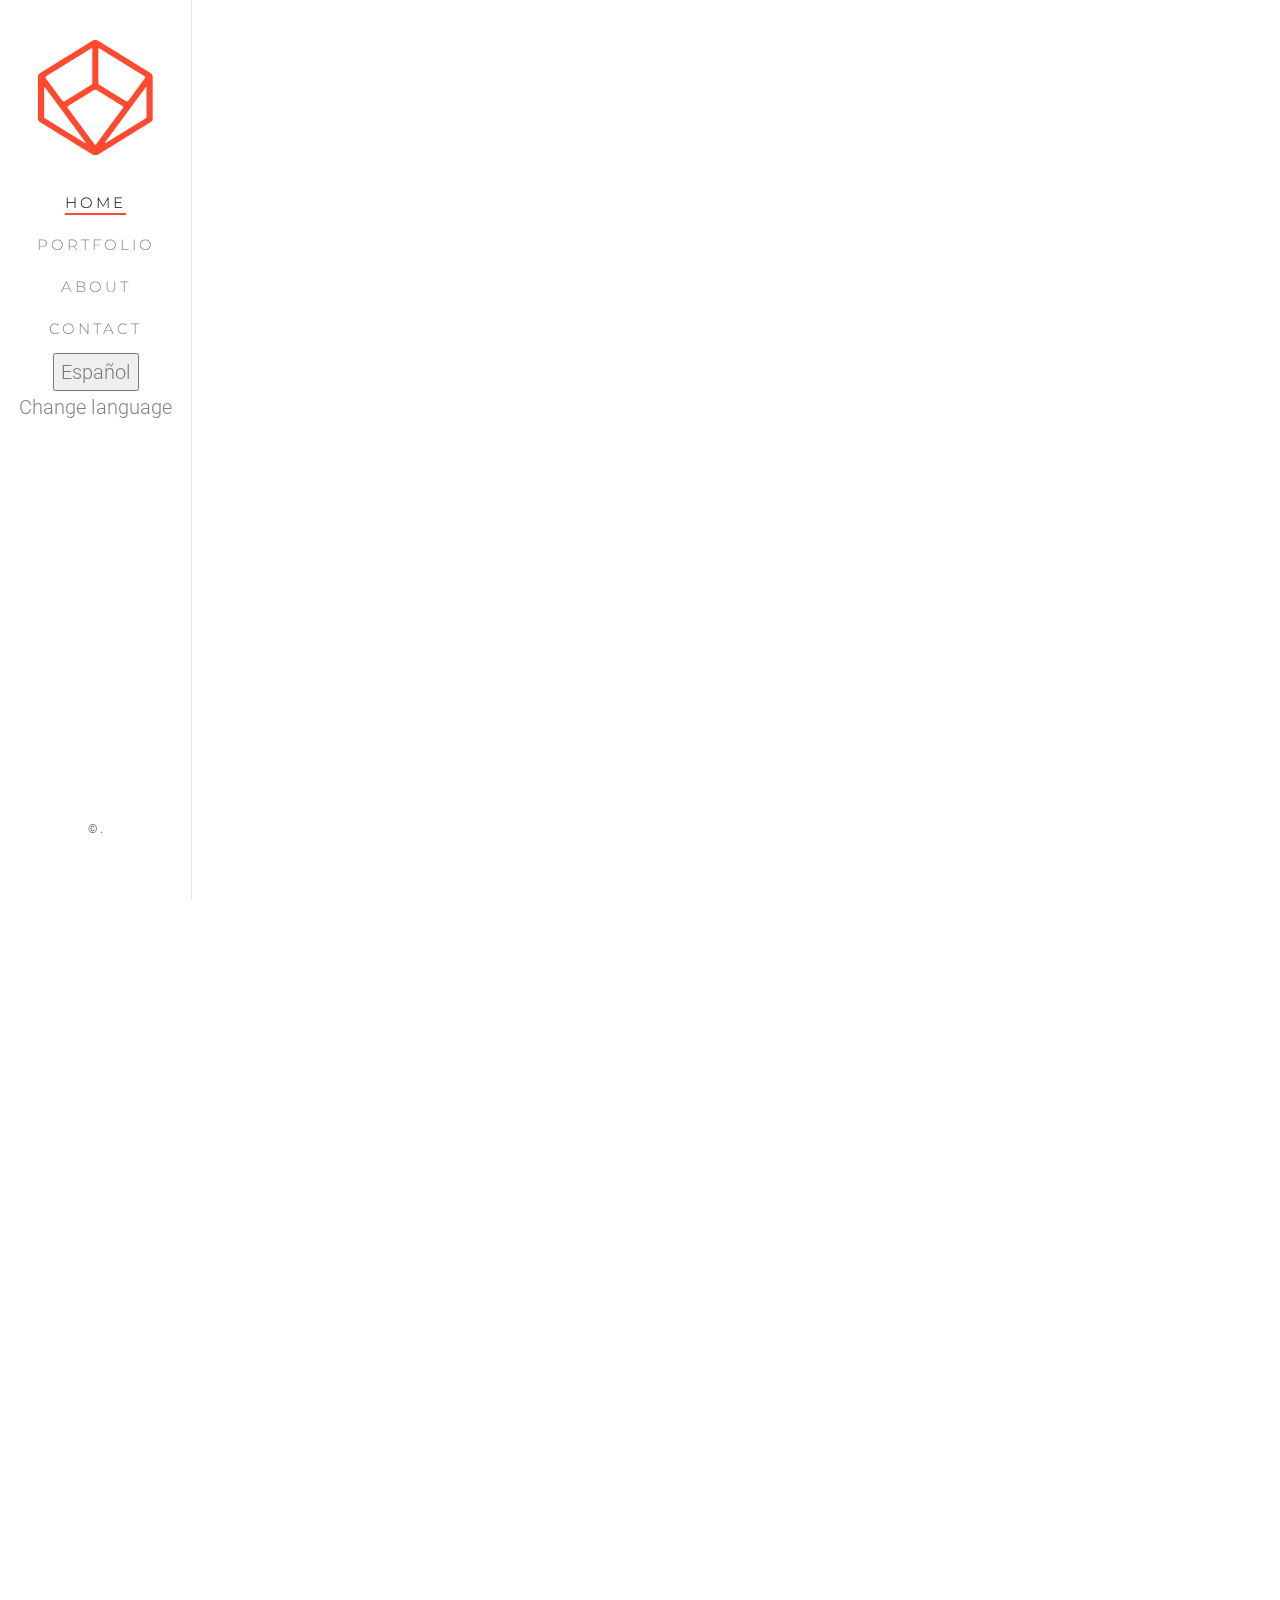
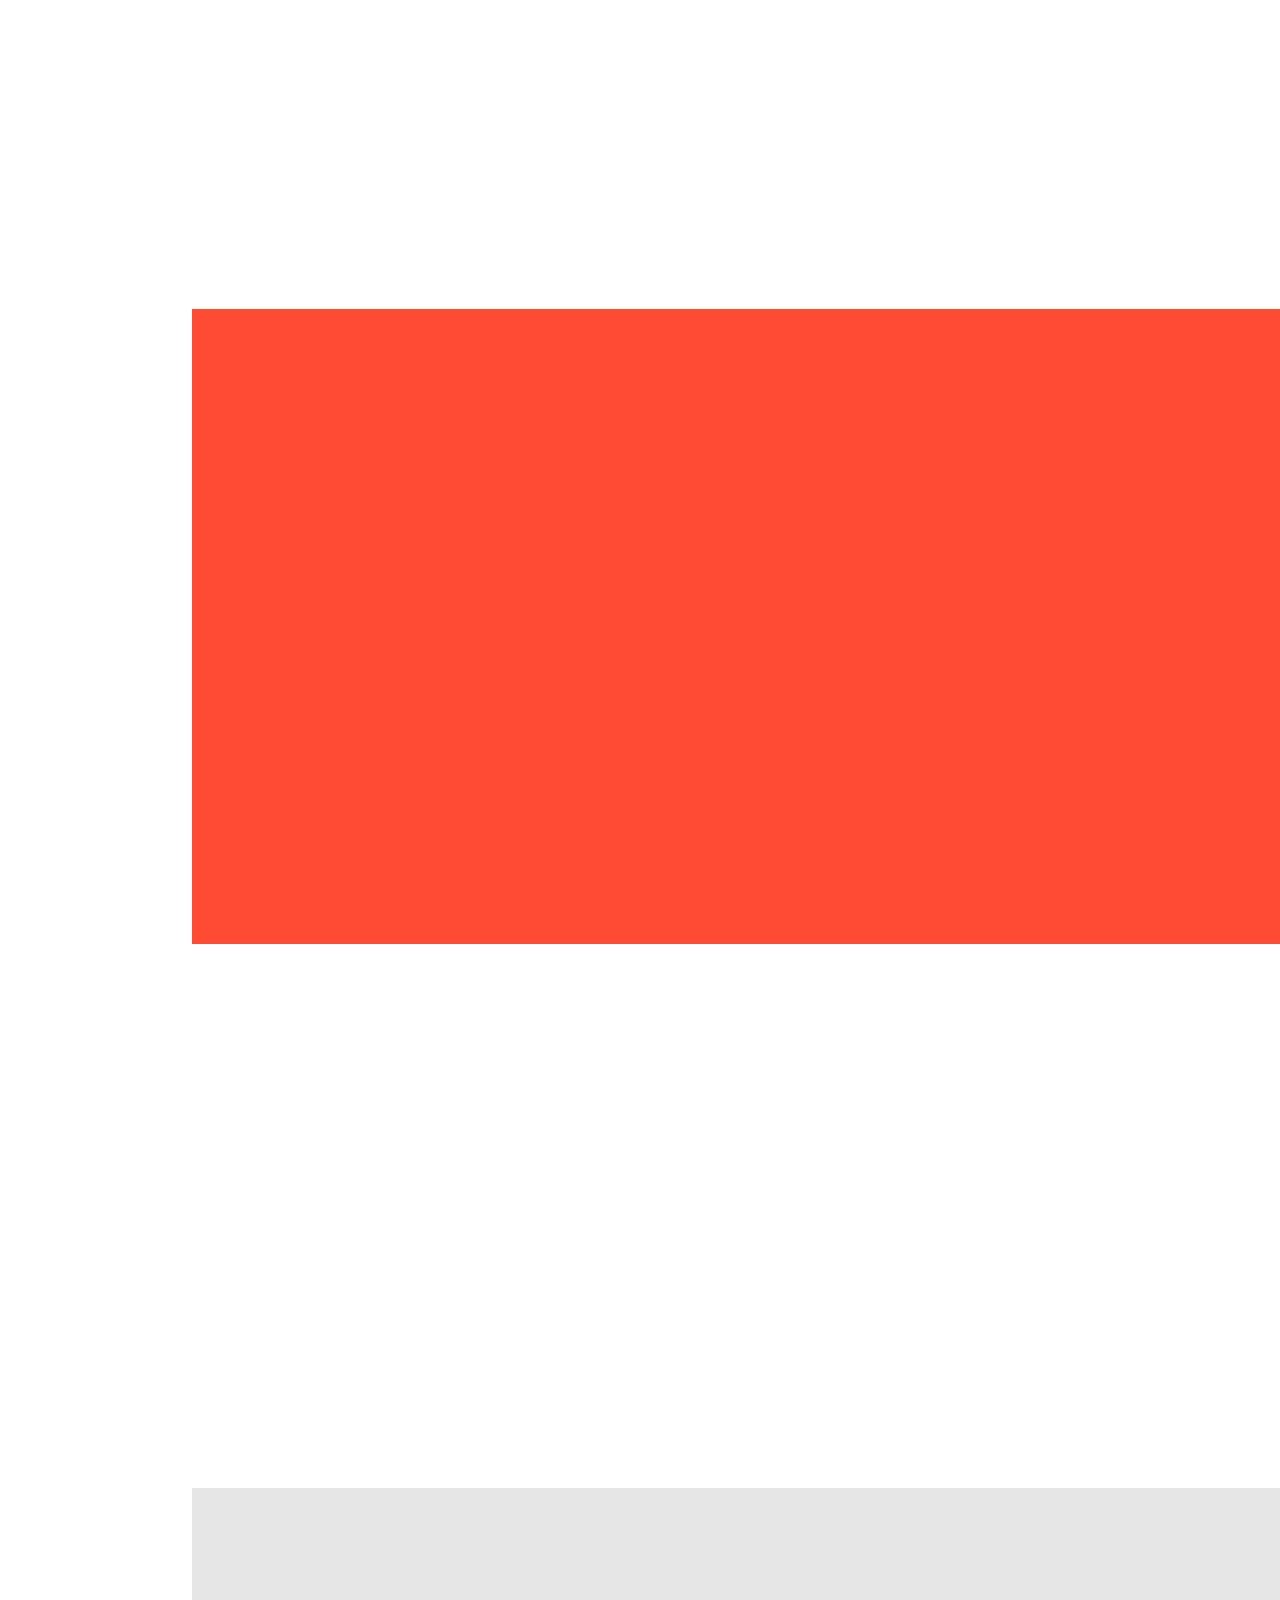
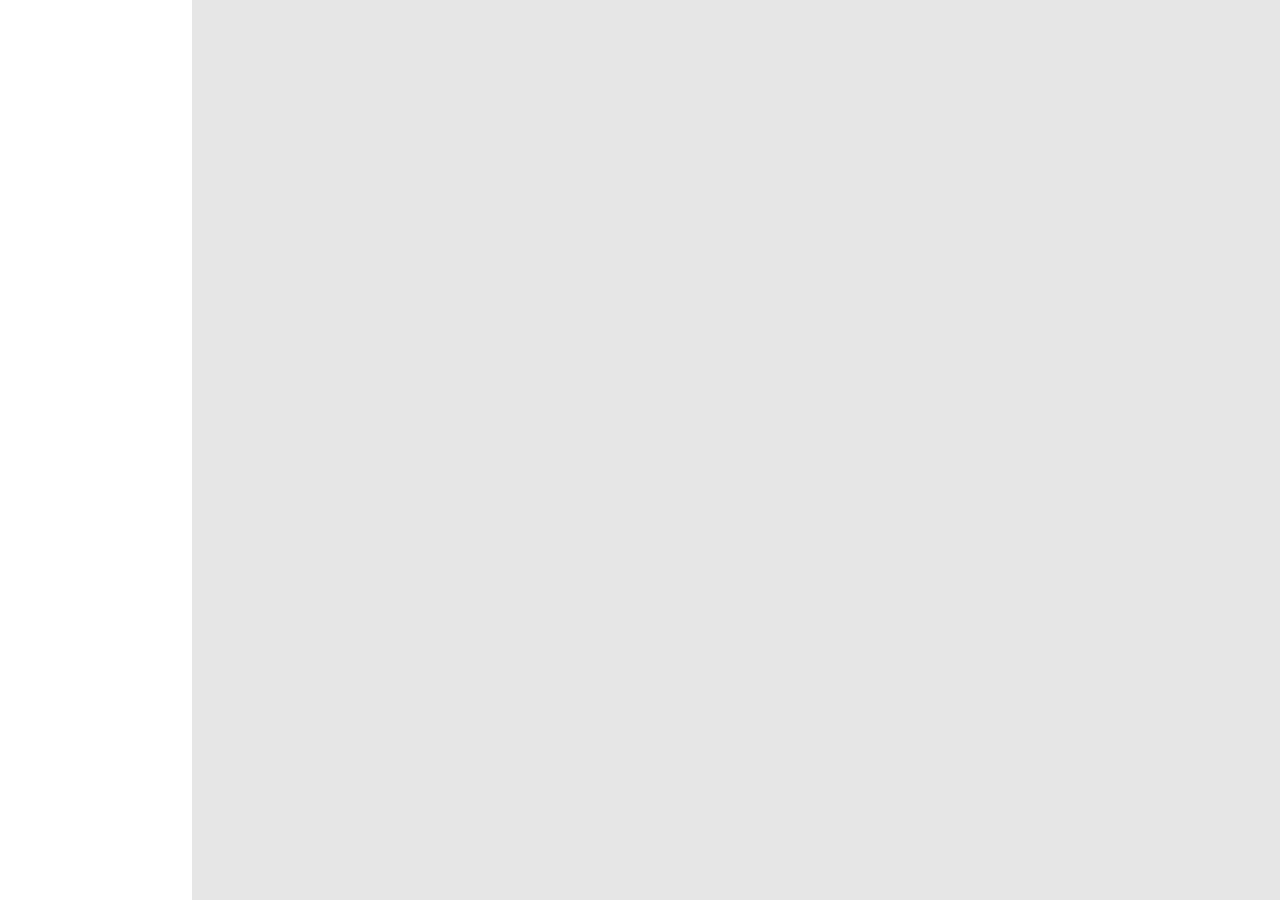
==== commit b762aa3b: "beta multi idioma" ====
--- a/index.html
+++ b/index.html
@@ -61,10 +61,12 @@
 			<h1 id="fh5co-logo"><a href="index.html"><img src="images/logo.png" width="115" height="115" alt="Verify your Browser" alt="F"></a></h1>
 			<nav id="fh5co-main-menu" role="navigation">
 				<ul>
-					<li class="fh5co-active"><a href="index.html">HOME</a></li>
-					<li><a href="portfolio.html">Portfolio</a></li>
-					<li><a href="about.html">About</a></li>
-					<li><a href="contact.html">Contact</a></li>
+					<li  class="fh5co-active"><a data-localize="home.menu.item1" href="index.html">HOME</a></li>
+					<li ><a data-localize="home.menu.item2" href="portfolio.html">Portfolio</a></li >
+					<li ><a data-localize="home.menu.item3" href="about.html">About</a></li>
+					<li ><a data-localize="home.menu.item4" href="contact.html">Contact</a></li>
+					<li> <button id="callConfirm" onclick="return  spanish()">Español</button>
+						<div id="dialog" title="Confirmation Required">Change language</div></li>
 				</ul>
 			</nav>
 
@@ -86,23 +88,23 @@
 				</div>
 				<div class="row">
 					<div class="col-md-4 animate-box" data-animate-effect="fadeInLeft">
-						<p class="fh5co-lead">Bringing the automation revolution to the construction industry</p>
-						<p><a href="#" class="btn btn-primary btn-outline">Request early access!</a></p>
+						<p data-localize="home.intro.col1.item1" class="fh5co-lead">Bringing the automation revolution to the construction industry</p>
+						<p><a  data-localize="home.intro.col1.item2" href="#" class="btn btn-primary btn-outline">Request early access!</a></p>
 					</div>
 					<div class="col-md-7 col-md-push-1">
 						<div class="row">
 							<div class="col-md-6 animate-box" data-animate-effect="fadeInLeft">
-								<p>Welcome to Jarvis Design! We are developing Jarvis so that you have access to advanced technologies from the aerospace industry into your work as an architect, engineer or developer. </p>
+								<p  data-localize="home.intro.col2">Welcome to Jarvis Design! We are developing Jarvis so that you have access to advanced technologies from the aerospace industry into your work as an architect, engineer or developer. </p>
 							</div>
 							<div class="col-md-6 animate-box" data-animate-effect="fadeInLeft">
-								<p>With Jarvis, you can generate faster, safer and more economical structural designs, while complying with the latest building codes and best international practices, all in real-time and based on your needs.</p>
+								<p  data-localize="home.intro.col3">With Jarvis, you can generate faster, safer and more economical structural designs, while complying with the latest building codes and best international practices, all in real-time and based on your needs.</p>
 							</div>
 						</div>
 					</div>
 				</div>
 			</div>
 			<div class="fh5co-narrow-content">
-				<h2 class="fh5co-heading animate-box" data-animate-effect="fadeInLeft"> <span>Features</span></h2>
+				<h2 class="fh5co-heading animate-box" data-animate-effect="fadeInLeft"> <span data-localize="home.features.desc">Features</span></h2>
 				<div class="row">
 					<div class="col-md-6">
 						<div class="fh5co-feature animate-box" data-animate-effect="fadeInLeft">
@@ -110,8 +112,8 @@
 								<i class="icon-connectdevelop"></i>
 							</div>
 							<div class="fh5co-text">
-								<h3>Works in Real-Time</h3>
-								<p>Developed to improve the efficiency of the concept design process, Jarvis leverages aerospace algorithms and machine learning for real-time analysis and delivering of several earthquake and wind resistant structural solutions.  </p>
+								<h3 data-localize="home.features.title1">Works in Real-Time</h3>
+								<p data-localize="home.features.item1">Developed to improve the efficiency of the concept design process, Jarvis leverages aerospace algorithms and machine learning for real-time analysis and delivering of several earthquake and wind resistant structural solutions.  </p>
 							</div>
 						</div>
 					</div>
@@ -121,8 +123,8 @@
 								<i class="icon-compass"></i>
 							</div>
 							<div class="fh5co-text">
-								<h3>Smart and Practical</h3>
-								<p>Built on our 20 years of applied industry and research knowledge as aerospace, structural and seismic engineers, Jarvis automatically generates practical structural models according to your building code, while satisfying the architectural design intent, constructability and budget constraints. </p>
+								<h3 data-localize="home.features.title2">Smart and Practical</h3>
+								<p data-localize="home.features.item2" > Built on our 20 years of applied industry and research knowledge as aerospace, structural and seismic engineers, Jarvis automatically generates practical structural models according to your building code, while satisfying the architectural design intent, constructability and budget constraints. </p>
 							</div>
 						</div>
 					</div>
@@ -133,8 +135,8 @@
 								<i class="icon-shield2"></i>
 							</div>
 							<div class="fh5co-text">
-								<h3>Robust</h3>
-								<p>Our cloud-based platform will allow you to evaluate different design options, member sizing and compare material quantities, costs and carbon footprint. With Jarvis you can also share automatic reports with your multidisciplinary team of engineers, architects, developers and building owners. You can track the progress of your projects when working with multiple teams. Finally, since it's 100% cloud-based, you don't need to invest in costly equipment or maintenance and you always have instant access from your smartphone or tablet. </p>
+								<h3 data-localize="home.features.title3" >Robust</h3>
+								<p data-localize="home.features.item3">Our cloud-based platform will allow you to evaluate different design options, member sizing and compare material quantities, costs and carbon footprint. With Jarvis you can also share automatic reports with your multidisciplinary team of engineers, architects, developers and building owners. You can track the progress of your projects when working with multiple teams. Finally, since it's 100% cloud-based, you don't need to invest in costly equipment or maintenance and you always have instant access from your smartphone or tablet. </p>
 							</div>
 						</div>
 					</div>
@@ -155,8 +157,8 @@
 								<i class="icon-first-order"></i>
 							</div>
 							<div class="fh5co-text">
-								<h3>Affordable</h3>
-								<p>Since it's 100% cloud-based, you don't need to invest in costly licenses or equipment. You always have instant access to the latest version from your Desktop, smartphone or tablet. And you pay as you go!. </p>
+								<h3 data-localize="home.features.title4">Affordable</h3>
+								<p data-localize="home.features.item4">Since it's 100% cloud-based, you don't need to invest in costly licenses or equipment. You always have instant access to the latest version from your Desktop, smartphone or tablet. And you pay as you go!. </p>
 							</div>
 						</div>
 					</div>
@@ -170,96 +172,50 @@
 		            	<figure>
 		            		<img src="images/testimonial_person2.jpg" alt="">
 		            	</figure>
-		              	<p class="text-center quote">&ldquo;The purpose of a house is to provide a good and comfortable life, and it would be a mistake to value an exclusively decorative result too much. &rdquo; <cite class="author">&mdash; Lina Bo Bardi</cite></p>
+		              	<p data-localize="home.carrusel.person1.testimonial" class="text-center quote">&ldquo;The purpose of a house is to provide a good and comfortable life, and it would be a mistake to value an exclusively decorative result too much. &rdquo; <cite class="author">&mdash; Lina Bo Bardi</cite></p>
 		            </div>
 		            <div class="item">
 		            	<figure>
 		            		<img src="images/testimonial_person3.jpg" alt="">
 		            	</figure>
-		              	<p class="text-center quote">&ldquo;The exercise of architecture is the most delicious of the work. It is also together with agriculture, the most necessary for man. &rdquo;<cite class="author">&mdash; Philip Johnson</cite></p>
+		              	<p data-localize="home.carrusel.person2.testimonial" class="text-center quote">&ldquo;The exercise of architecture is the most delicious of the work. It is also together with agriculture, the most necessary for man. &rdquo;<cite class="author">&mdash; Philip Johnson</cite></p>
 		            </div>
 		            <div class="item">
 		            	<figure>
 		            		<img src="images/testimonial_person4.jpg" alt="">
 		            	</figure>
-		              	<p class="text-center quote">&ldquo;Architecture, unlike art, cannot exist without people &rdquo;<cite class="author">&mdash; Kjetil Trædal Thorsen</cite></p>
+		              	<p data-localize="home.carrusel.person3.testimonial" class="text-center quote">&ldquo;Architecture, unlike art, cannot exist without people &rdquo;<cite class="author">&mdash; Kjetil Trædal Thorsen</cite></p>
 		            </div>
 		          </div>
 				</div>
 			</div>
 			<div class="fh5co-narrow-content">
-				<h2 class="fh5co-heading animate-box" data-animate-effect="fadeInLeft"  >Projects done with Jarvis</h2>
+				<h2 data-localize="home.proyectDone.desc" class="fh5co-heading animate-box" data-animate-effect="fadeInLeft"  >Projects done with Jarvis</h2>
 				<div class="row animate-box" data-animate-effect="fadeInLeft">
 					<div class="col-md-4 col-sm-6 col-xs-6 col-xxs-12 work-item">
 						<a href="work.html">
 							<img src="images/work_1.jpg" alt="" class="img-responsive">
-							<h3 class="fh5co-work-title">Proyect 1</h3>
-							<p>Proyect</p>
+							<h3 data-localize="home.proyectDone.item1" class="fh5co-work-title">Proyect 1</h3>
+							<p data-localize="home.proyectDone.desc1">Proyect</p>
 						</a>
 					</div>
 					<div class="col-md-4 col-sm-6 col-xs-6 col-xxs-12 work-item">
 						<a href="work.html">
 							<img src="images/work_1.jpg" alt="" class="img-responsive">
-							<h3 class="fh5co-work-title">Proyect 2</h3>
-							<p>Proyect</p>
+							<h3 data-localize="home.proyectDone.item2"class="fh5co-work-title">Proyect 2</h3>
+							<p data-localize="home.proyectDone.desc2">Proyect</p>
 						</a>
 					</div>
 					<div class="clearfix visible-sm-block"></div>
 					<div class="col-md-4 col-sm-6 col-xs-6 col-xxs-12 work-item">
 						<a href="work.html">
 							<img src="images/work_1.jpg" alt="" class="img-responsive">
-							<h3 class="fh5co-work-title">Proyect 3</h3>
-							<p>Proyect</p>
+							<h3 data-localize="home.proyectDone.item3" class="fh5co-work-title">Proyect 3</h3>
+							<p data-localize="home.proyectDone.desc3">Proyect</p>
 						</a>
 					</div>
 					<div class="clearfix visible-md-block"></div>
-					<!-- <div class="col-md-4 col-sm-6 col-xs-6 col-xxs-12 work-item">
-						<a href="work.html">
-							<img src="images/portfolio/imagen 4.jpg" alt="" class="img-responsive">
-							<h3 class="fh5co-work-title">Proyect</h3>
-							<p>Ponele que se ingles</p>
-						</a>
-					</div>
-					<div class="clearfix visible-sm-block"></div>
-					<div class="col-md-4 col-sm-6 col-xs-6 col-xxs-12 work-item">
-						<a href="work.html">
-							<img src="images/portfolio/imagen 5.jpg" alt="" class="img-responsive">
-							<h3 class="fh5co-work-title">Ponele que se ingles</h3>
-							<p>Ponele que se ingles</p>
-						</a>
-					</div>
-					<div class="col-md-4 col-sm-6 col-xs-6 col-xxs-12 work-item">
-						<a href="work.html">
-							<img src="images/portfolio/imagen 6.jpg" alt="" class="img-responsive">
-							<h3 class="fh5co-work-title">Ponele que se ingles</h3>
-							<p>Ponele que se ingles</p>
-						</a>
-					</div>
-					<div class="clearfix visible-md-block visible-sm-block"></div>
-
-					<div class="col-md-4 col-sm-6 col-xs-6 col-xxs-12 work-item">
-						<a href="work.html">
-							<img src="images/portfolio/imagen 7.jpg" alt="" class="img-responsive">
-							<h3 class="fh5co-work-title">Ponele que se ingles</h3>
-							<p>Ponele que se ingles</p>
-						</a>
-					</div>
-					<div class="col-md-4 col-sm-6 col-xs-6 col-xxs-12 work-item">
-						<a href="work.html">
-							<img src="images/portfolio/imagen 8.jpeg" alt="" class="img-responsive">
-							<h3 class="fh5co-work-title">Ponele que se ingles</h3>
-							<p>Ponele que se ingles</p>
-						</a>
-					</div>
-					<div class="clearfix visible-sm-block"></div>
-					<div class="col-md-4 col-sm-6 col-xs-6 col-xxs-12 work-item">
-						<a href="work.html">
-							<img src="images/portfolio/imagen 9.jpg" alt="" class="img-responsive">
-							<h3 class="fh5co-work-title">Ponele que se ingles</h3>
-							<p>Illustration, Branding</p>
-						</a>
-					</div>
-					<div class="clearfix visible-md-block"></div> -->
+					
 					
 				</div>
 			</div>
@@ -273,15 +229,15 @@
 					<div class="row" >
 						<div class="col-md-4 text-center">
 							<span class="fh5co-counter js-counter" data-from="0" data-to="67" data-speed="5000" data-refresh-interval="50"></span>
-							<span class="fh5co-counter-label">Clients Worked With</span>
+							<span data-localize="home.counter.worked" class="fh5co-counter-label">Clients Worked With</span>
 						</div>
 						<div class="col-md-4 text-center">
 							<span class="fh5co-counter js-counter" data-from="0" data-to="130" data-speed="5000" data-refresh-interval="50"></span>
-							<span class="fh5co-counter-label">Completed Projects</span>
+							<span data-localize="home.counter.completed" class="fh5co-counter-label">Completed Projects</span>
 						</div>
 						<div class="col-md-4 text-center">
 							<span class="fh5co-counter js-counter" data-from="0" data-to="27232" data-speed="5000" data-refresh-interval="50"></span>
-							<span class="fh5co-counter-label">Total Construction Area (square feet) </span>
+							<span data-localize="home.counter.total"class="fh5co-counter-label">Total Construction Area (square feet) </span>
 						</div>
 					</div>
 				</div>
@@ -289,18 +245,18 @@
 		
 			<div class="fh5co-cards">
 				<div class="fh5co-narrow-content">
-					<h2 class="fh5co-heading animate-box" data-animate-effect="fadeInLeft">Press Release</h2>
+					<h2 data-localize="home.pressRelease.desc" class="fh5co-heading animate-box" data-animate-effect="fadeInLeft">Press Release</h2>
 
 					<div class="fh5co-flex-wrap">
 						<div class="fh5co-card animate-box" data-animate-effect="fadeInLeft">
-							<h5>Expertise</h5>
-							<p>Far far away, behind the word mountains, far from the countries Vokalia and Consonantia, there live the blind texts. Separated they live in Bookmarksgrove right at the coast of the Semantics, a large language ocean. A small river named Duden flows by their place and supplies it with the necessary regelialia.</p>
-							<p><a href="#" class="btn btn-md btn-primary">Learn More</a></p>
+							<h5 data-localize="home.pressRelease.col1.title" >Expertise</h5>
+							<p data-localize="home.pressRelease.col1.content">Far far away, behind the word mountains, far from the countries Vokalia and Consonantia, there live the blind texts. Separated they live in Bookmarksgrove right at the coast of the Semantics, a large language ocean. A small river named Duden flows by their place and supplies it with the necessary regelialia.</p>
+							<p><a data-localize="home.pressRelease.button" href="#" class="btn btn-md btn-primary">Learn More</a></p>
 						</div>
 						<div class="fh5co-card animate-box" data-animate-effect="fadeInLeft">
-							<h5>Explore</h5>
-							<p>Even the all-powerful Pointing has no control about the blind texts it is an almost unorthographic life One day however a small line of blind text by the name of Lorem Ipsum decided to leave for the far World of Grammar. The Big Oxmox advised her not to do so, because there were thousands of bad Commas.</p>
-							<p><a href="#" class="btn btn-md btn-primary">Learn More</a></p>
+							<h5 data-localize="home.pressRelease.col2.title" >Explore</h5>
+							<p data-localize="home.pressRelease.col2.content" >Even the all-powerful Pointing has no control about the blind texts it is an almost unorthographic life One day however a small line of blind text by the name of Lorem Ipsum decided to leave for the far World of Grammar. The Big Oxmox advised her not to do so, because there were thousands of bad Commas.</p>
+							<p><a data-localize="home.pressRelease.button"href="#" class="btn btn-md btn-primary">Learn More</a></p>
 						</div>
 
 					</div>	
@@ -328,9 +284,22 @@
 	<!-- Counters -->
 	<script src="js/jquery.countTo.js"></script>
 	
+	<script src="js/jquery.localize.js"></script>
 	
 	<!-- MAIN JS -->
 	<script src="js/main.js"></script>
+	<script src="js/tools.js"></script>
+	<script>
+		// $('[data-localize]').localize("./languages/mylanguage",{language:"es"});
+		//getLanguage();
+		function spanish(){
+		if(confirm('Do you want to change to Spanish?')){
+		$('[data-localize]').localize("./languages/mylanguage",{language:"es"});
+		}
+	}
+	</script>
+	
+	
 
 	</body>
 </html>
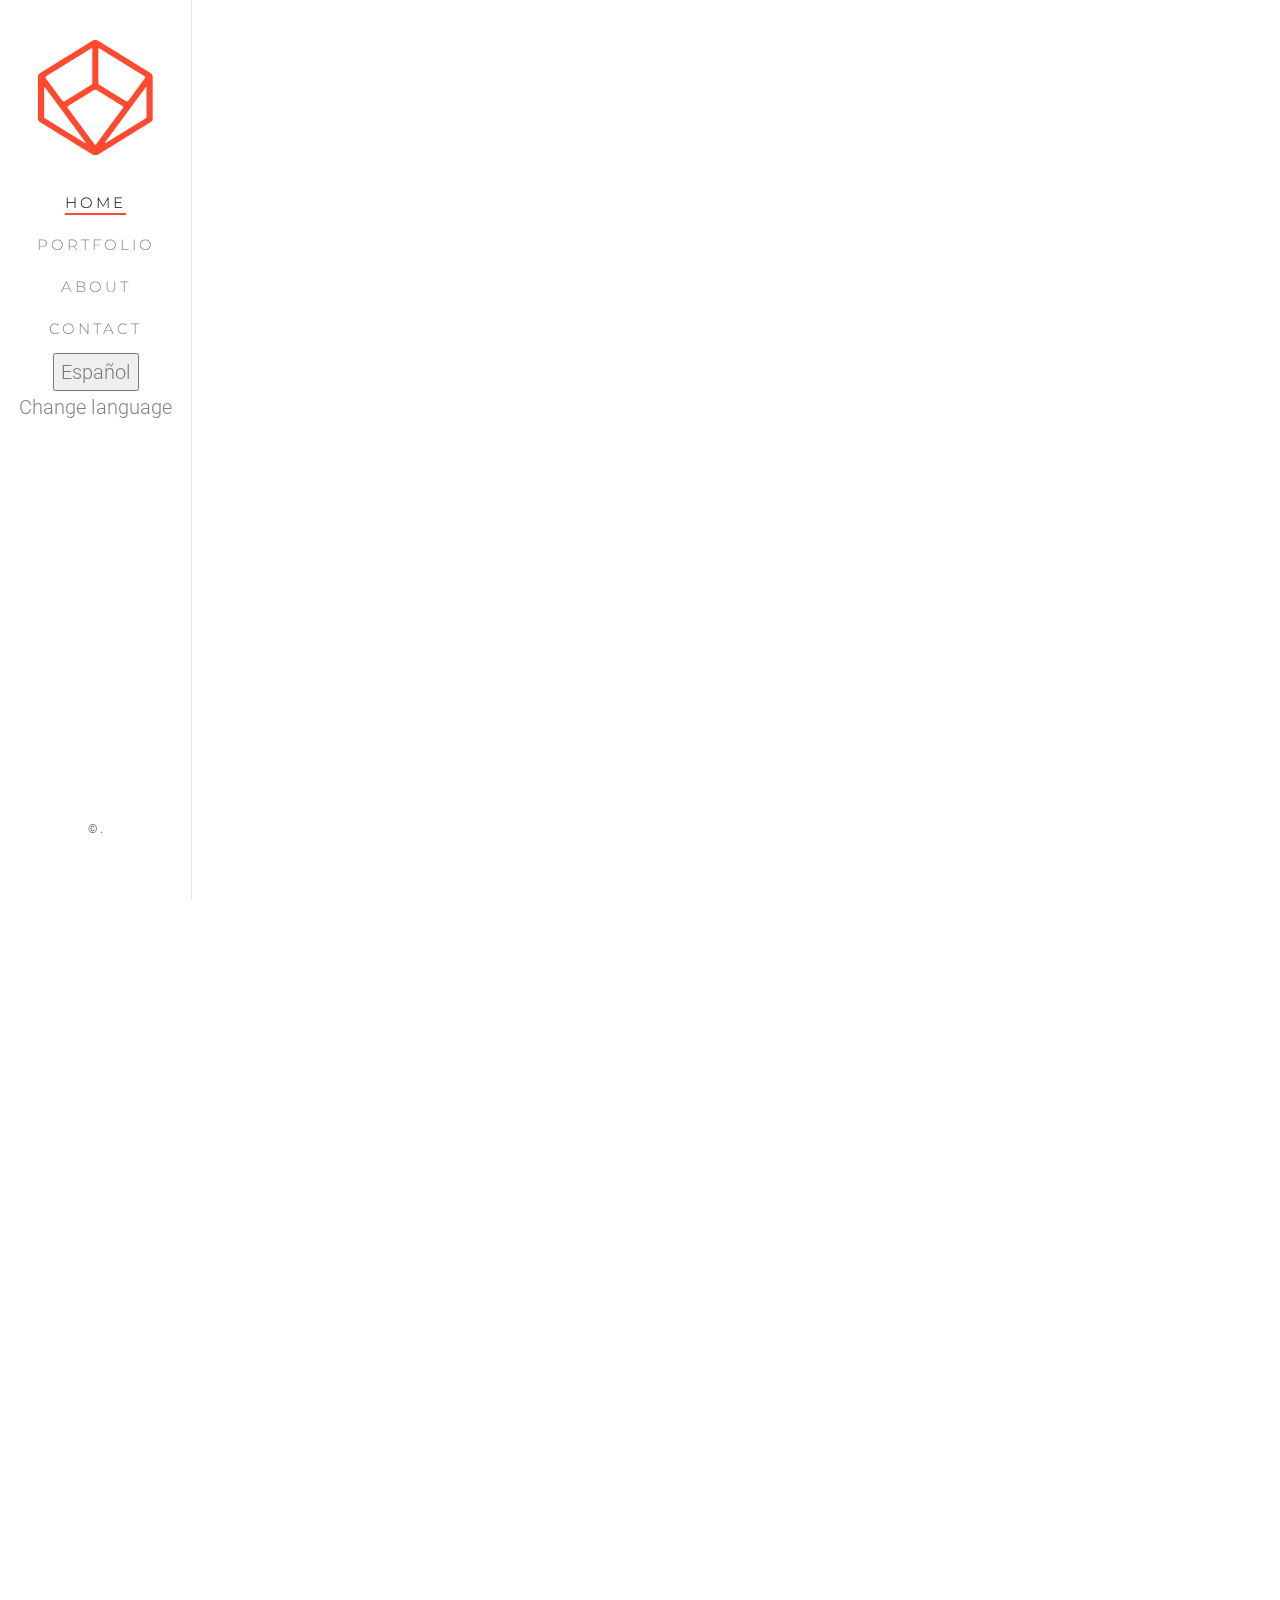
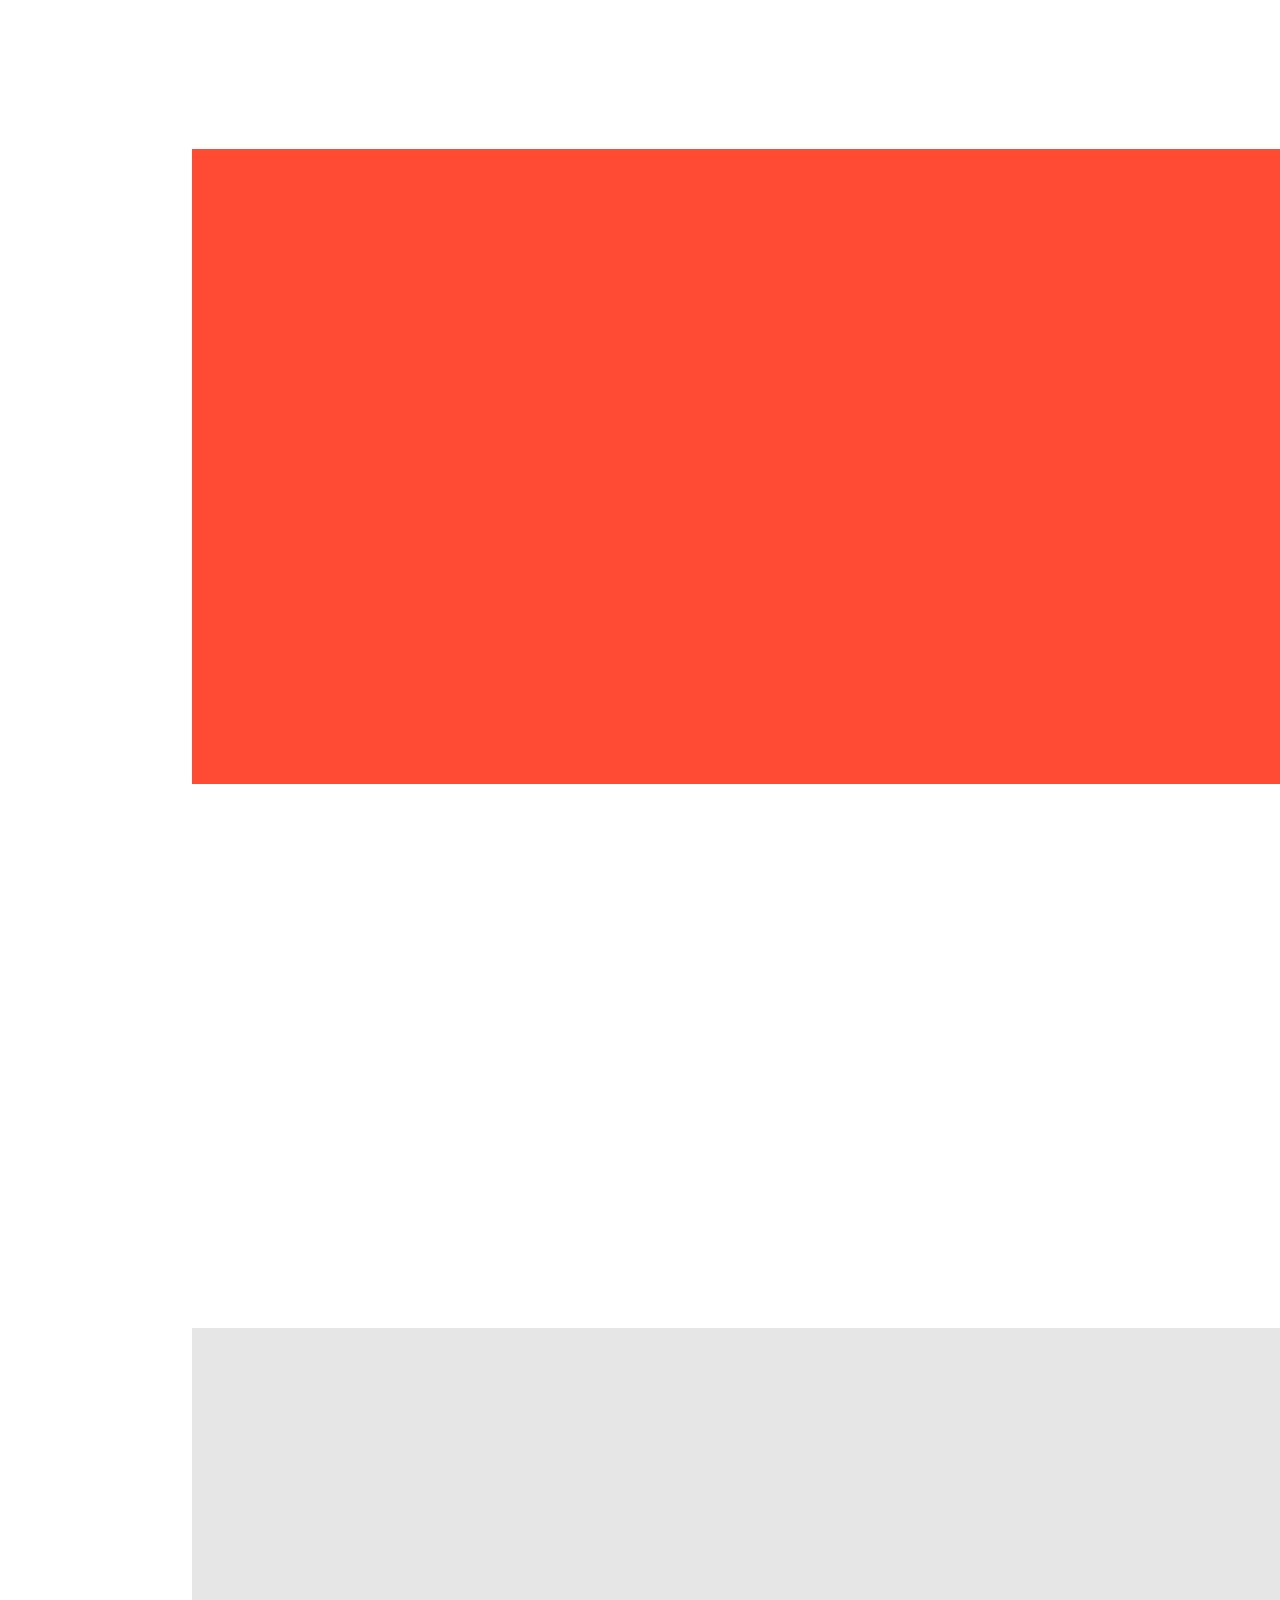
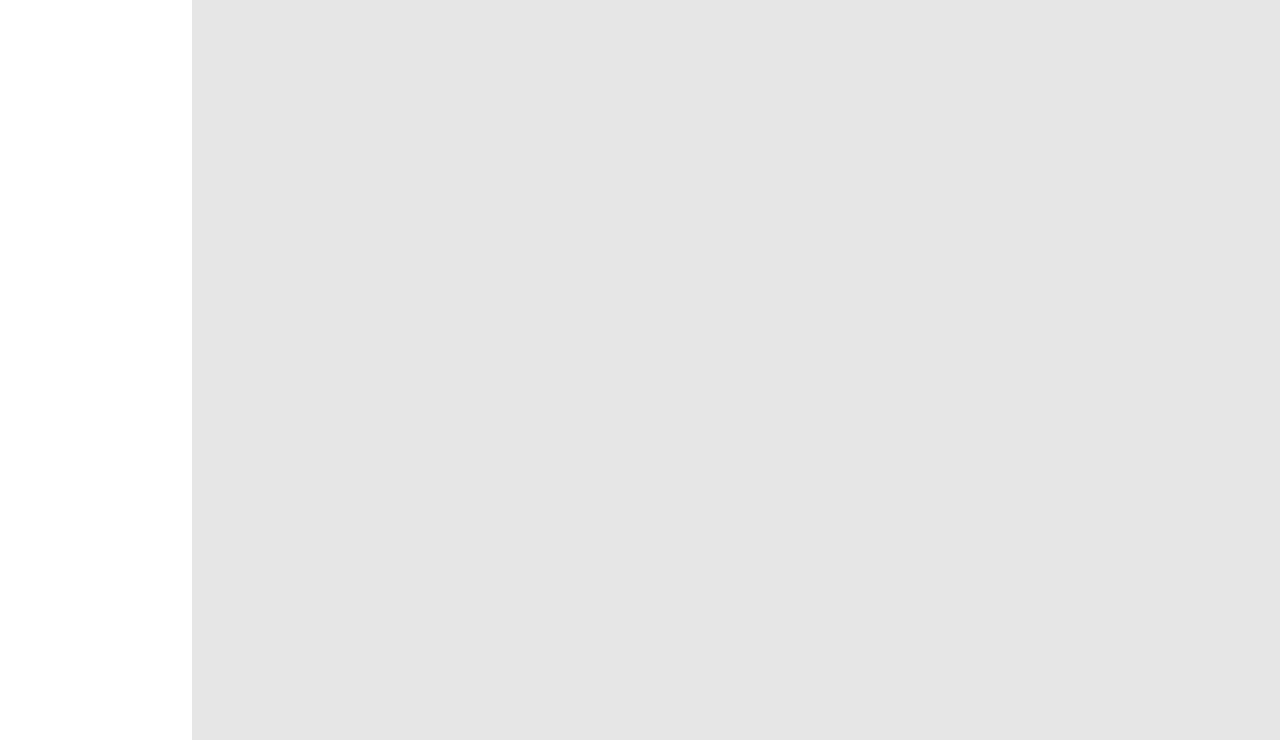
==== commit 957999c6: "cambios idioma y subscribe" ====
--- a/index.html
+++ b/index.html
@@ -109,7 +109,7 @@
 					<div class="col-md-6">
 						<div class="fh5co-feature animate-box" data-animate-effect="fadeInLeft">
 							<div class="fh5co-icon">
-								<i class="icon-connectdevelop"></i>
+								<i class="icon-magic"></i>
 							</div>
 							<div class="fh5co-text">
 								<h3 data-localize="home.features.title1">Works in Real-Time</h3>
@@ -136,7 +136,7 @@
 							</div>
 							<div class="fh5co-text">
 								<h3 data-localize="home.features.title3" >Robust</h3>
-								<p data-localize="home.features.item3">Our cloud-based platform will allow you to evaluate different design options, member sizing and compare material quantities, costs and carbon footprint. With Jarvis you can also share automatic reports with your multidisciplinary team of engineers, architects, developers and building owners. You can track the progress of your projects when working with multiple teams. Finally, since it's 100% cloud-based, you don't need to invest in costly equipment or maintenance and you always have instant access from your smartphone or tablet. </p>
+								<p data-localize="home.features.item3">Our cloud-based platform will allow you to evaluate different design options, member sizing and compare material quantities, costs and carbon footprint. With Jarvis you can also share automatic reports with your multidisciplinary team of engineers, architects, developers and building owners. You can track the progress of your projects when working with multiple teams.  </p>
 							</div>
 						</div>
 					</div>
@@ -154,7 +154,7 @@
 					<div class="col-md-6">
 						<div class="fh5co-feature animate-box" data-animate-effect="fadeInLeft">
 							<div class="fh5co-icon">
-								<i class="icon-first-order"></i>
+								<i class="icon-skyatlas"></i>
 							</div>
 							<div class="fh5co-text">
 								<h3 data-localize="home.features.title4">Affordable</h3>
--- a/css/style.css
+++ b/css/style.css
@@ -1159,3 +1159,37 @@
   color:#FF4B33
 
 }
+.referlistcontainer {
+  width: 100%;
+  display: flex;
+  flex-direction: column;
+  align-items: center;
+  justify-content: center;
+}
+#referlistemail {
+  width: 250px;
+  margin-right: 10px;
+  height: 45px;
+  border-radius: 32px;
+  border-color:#FF4B33;
+  font-size: 16px;
+  padding-left: 10px;
+}
+ #referlistbutton {
+  width: 150px;
+  height: 45px;
+  border: none;
+  border-radius: 32px;
+  font-size: 16px;
+  background-color:#FF4B33;
+  color: white;
+} 
+.referlistinnercontainer {
+  width: 100%;
+  display: flex;
+  flex-direction: row;
+  align-items: center;
+  justify-content: left;
+  padding-bottom: 60px;
+  padding-top: 10px;
+}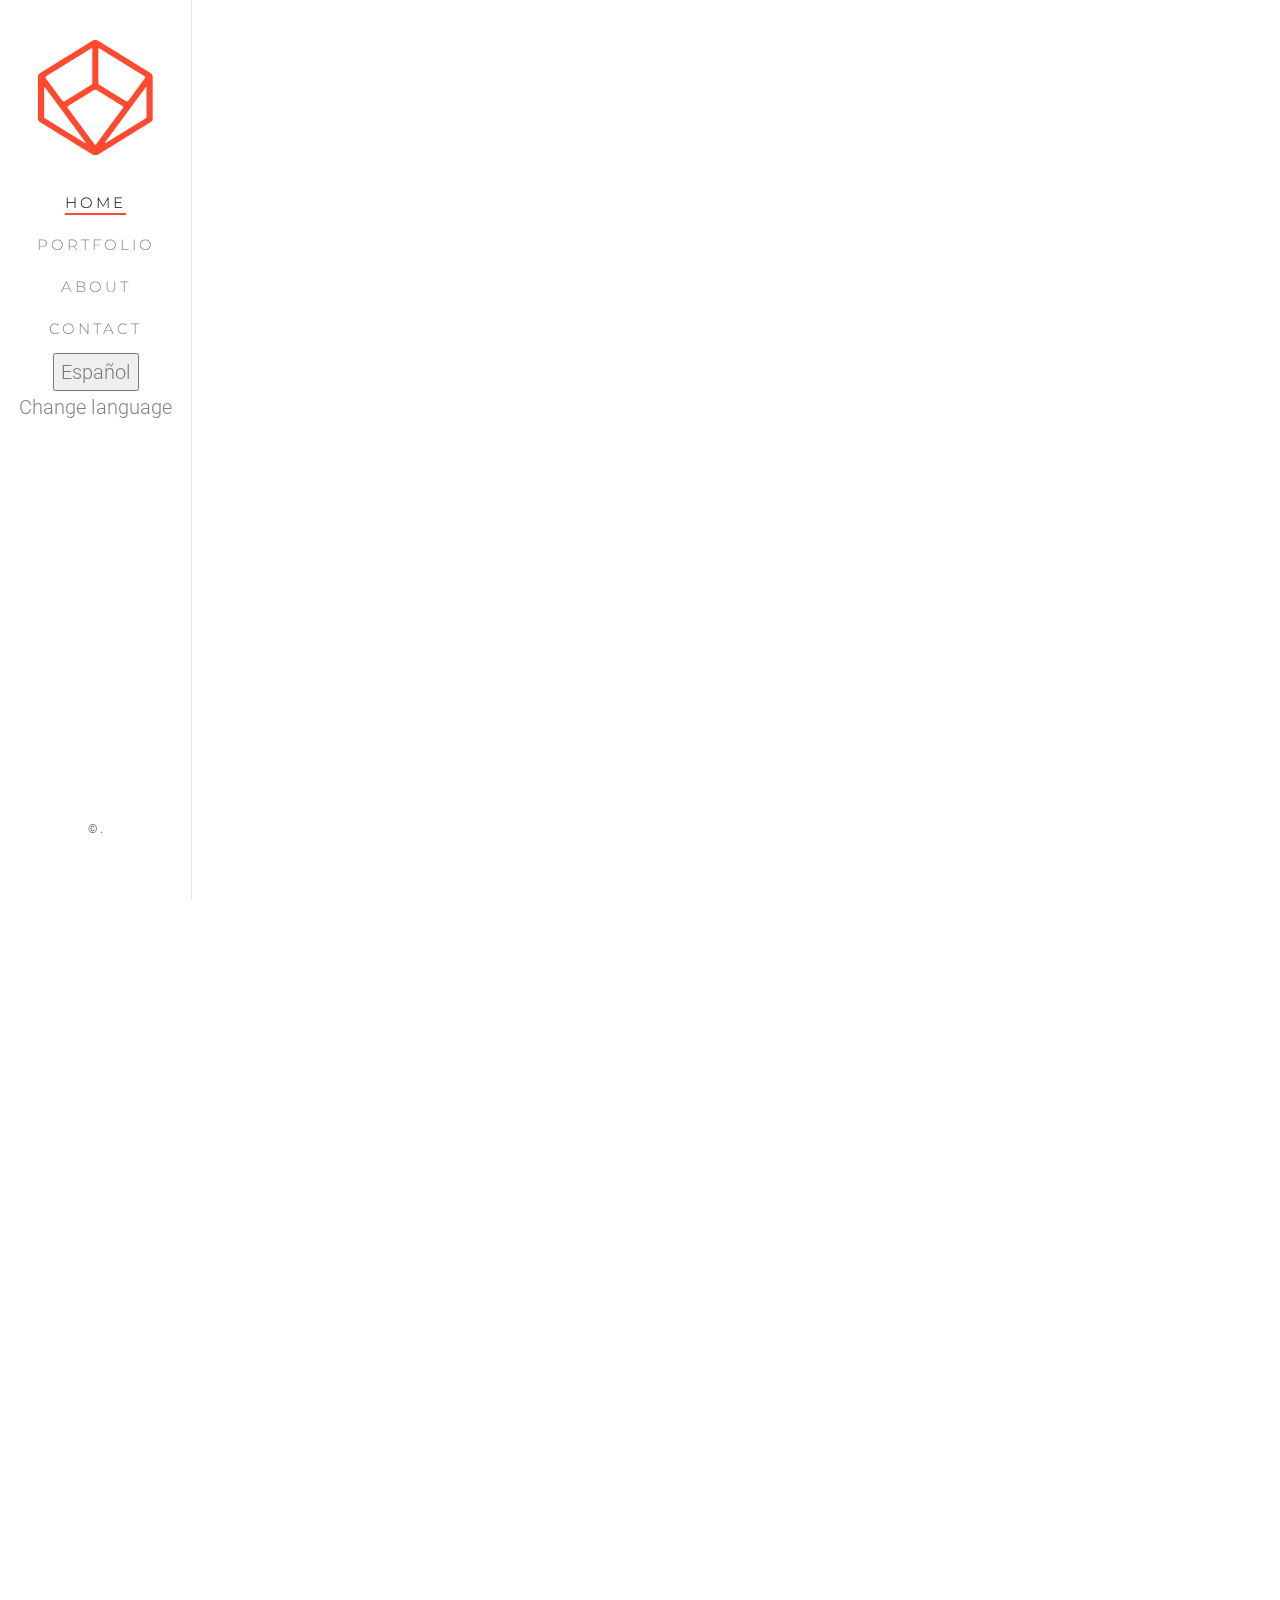
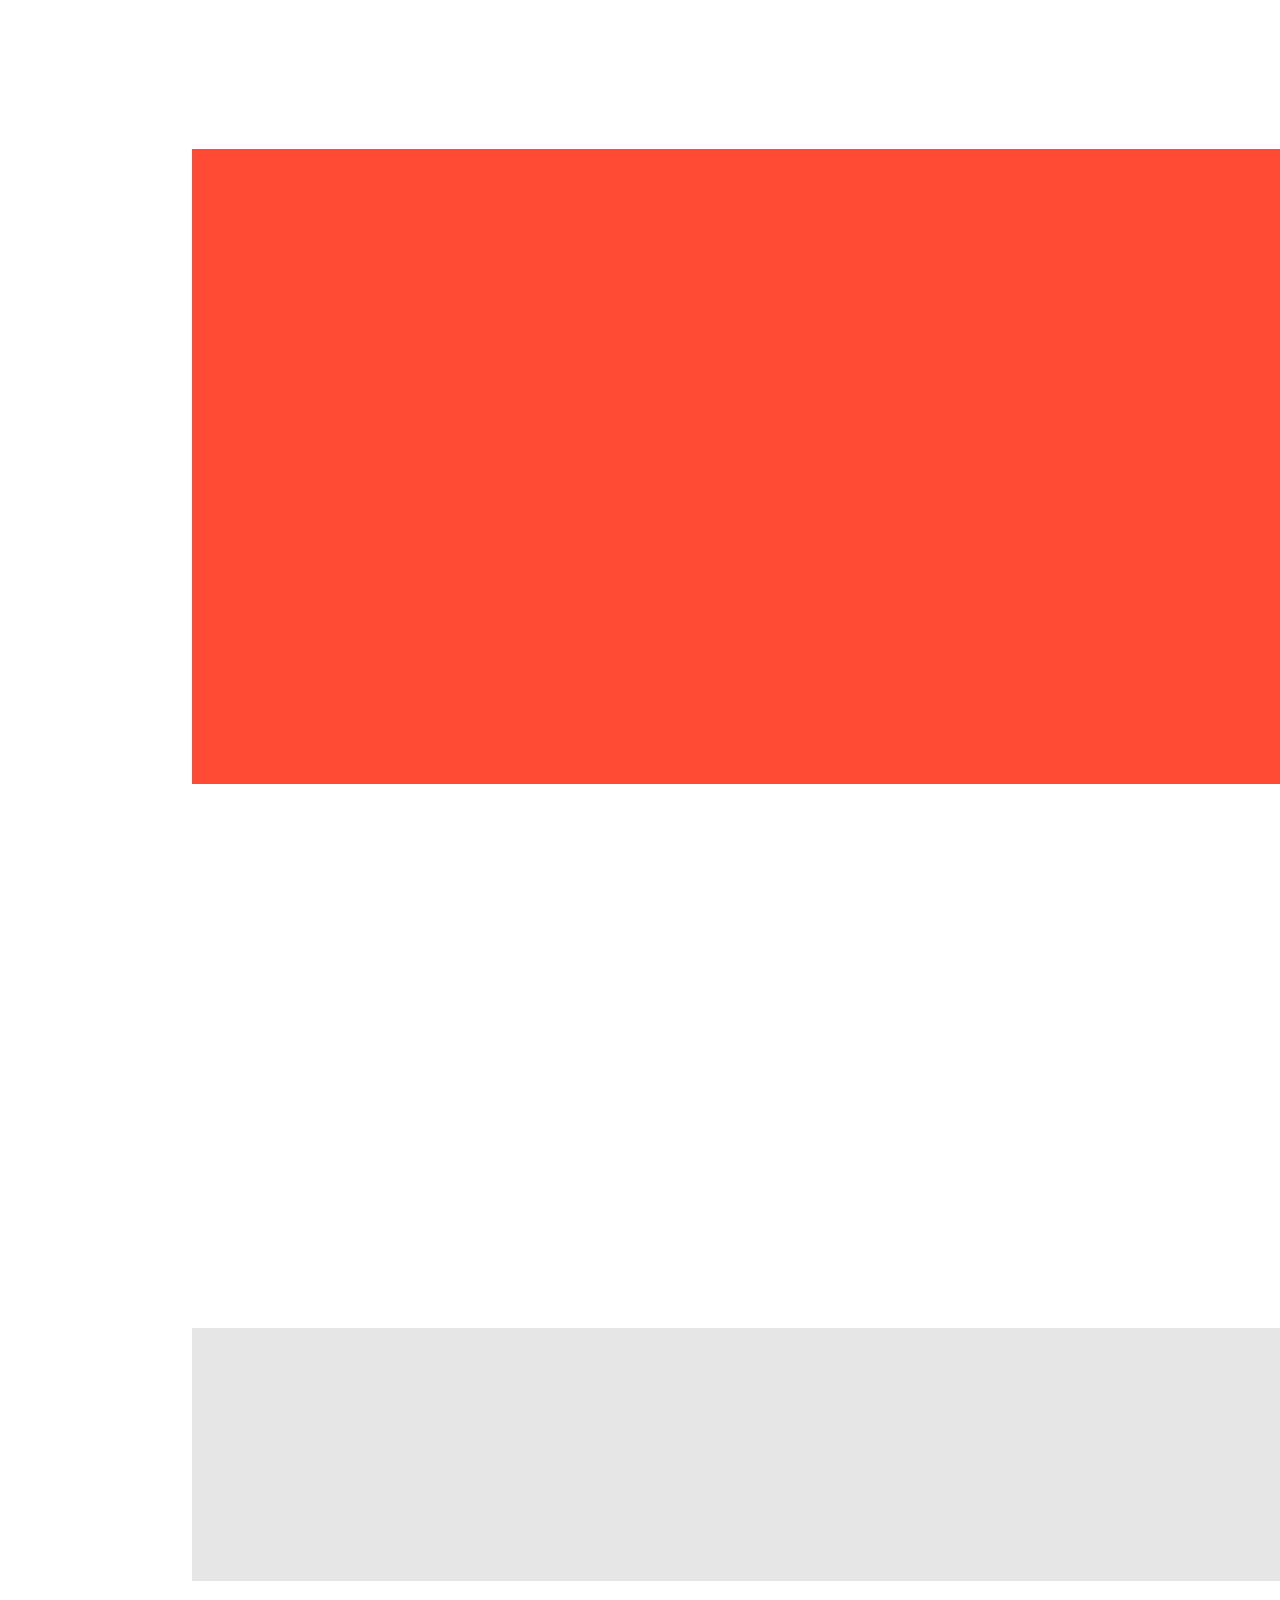
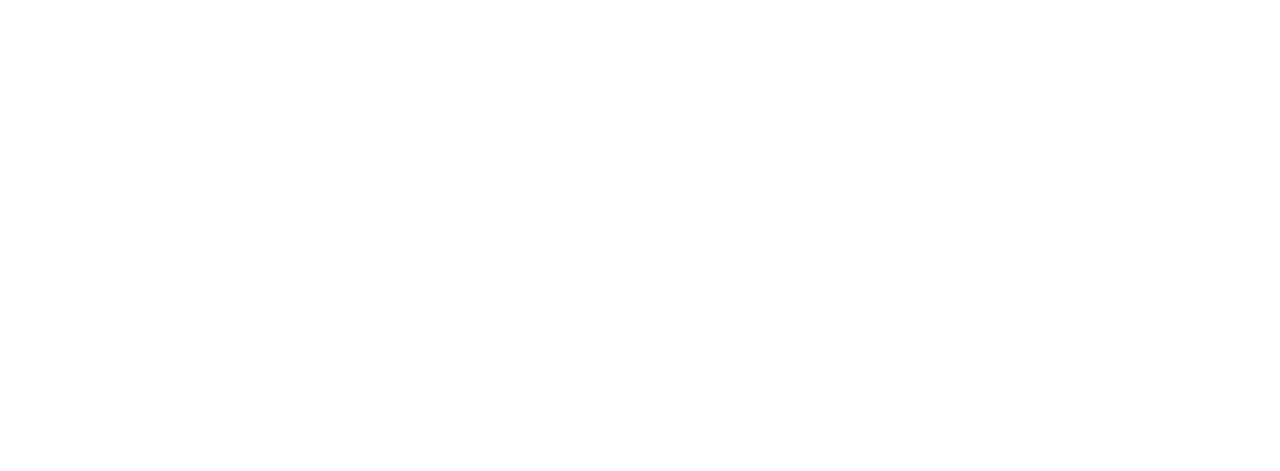
==== commit 5d1cdf96: "cambios en el  contact" ====
--- a/index.html
+++ b/index.html
@@ -7,11 +7,11 @@
 	<head>
 	<meta charset="utf-8">
 	<meta http-equiv="X-UA-Compatible" content="IE=edge">
-	<title>Architecture</title>
+	<title>Jarvis Design Inc.</title>
 	<meta name="viewport" content="width=device-width, initial-scale=1">
 	<meta name="description" content="" />
 	<meta name="keywords" content="html5, css3, mobile first, responsive" />
-	<meta name="author" content="" />
+	<meta name="author" content="sebalesca" />
 
 
   	<!-- Facebook y Twitter integracion -->
@@ -89,7 +89,7 @@
 				<div class="row">
 					<div class="col-md-4 animate-box" data-animate-effect="fadeInLeft">
 						<p data-localize="home.intro.col1.item1" class="fh5co-lead">Bringing the automation revolution to the construction industry</p>
-						<p><a  data-localize="home.intro.col1.item2" href="#" class="btn btn-primary btn-outline">Request early access!</a></p>
+						<p><a  data-localize="home.intro.col1.item2" href="contact.html" class="btn btn-primary btn-outline">Request early access!</a></p>
 					</div>
 					<div class="col-md-7 col-md-push-1">
 						<div class="row">
@@ -120,7 +120,7 @@
 					<div class="col-md-6">
 						<div class="fh5co-feature animate-box" data-animate-effect="fadeInLeft">
 							<div class="fh5co-icon">
-								<i class="icon-compass"></i>
+								<i class="icon-connectdevelop"></i>
 							</div>
 							<div class="fh5co-text">
 								<h3 data-localize="home.features.title2">Smart and Practical</h3>
@@ -242,8 +242,30 @@
 					</div>
 				</div>
 			</div>
-		
-			<div class="fh5co-cards">
+			<div class="fh5co-narrow-content">
+				<div class="row">
+					<div class="col-md-4 animate-box" data-animate-effect="fadeInLeft">
+						<h1 data-localize="portfolio.secondSection.title" class="fh5co-heading-colored">Have a project?</h1>
+					</div>
+				</div>
+				<div class="row">
+					<div class="col-md-4 animate-box" data-animate-effect="fadeInLeft">
+						<p data-localize="portfolio.secondSection.subtitle" class="fh5co-lead">Our team is ready to help you succeed! Just contact us</p>
+						<p><a data-localize="portfolio.secondSection.button" href="#" class="btn btn-primary btn-outline">Get a quote</a></p>
+					</div>
+					<div class="col-md-7 col-md-push-1">
+						<div class="row">
+							<div class="col-md-12 animate-box" data-animate-effect="fadeInLeft">
+								<p data-localize="portfolio.secondSection.col1" >If you rather talk to a human Our team of engineers are here for you! Our platform allow us to deliver our consultancy services in no time for a very competitive price just get in touch!</p>
+							</div>
+							<!-- <div class="col-md-6 animate-box" data-animate-effect="fadeInLeft">
+								<p>Even the all-powerful Pointing has no control about the blind texts it is an almost unorthographic life One day however a small line of blind text by the name of Lorem Ipsum decided to leave for the far World of Grammar.</p>
+							</div> -->
+						</div>
+					</div>
+				</div>
+			</div>
+			<!-- <div class="fh5co-cards">
 				<div class="fh5co-narrow-content">
 					<h2 data-localize="home.pressRelease.desc" class="fh5co-heading animate-box" data-animate-effect="fadeInLeft">Press Release</h2>
 
@@ -262,7 +284,7 @@
 					</div>	
 					
 				</div>
-			</div>
+			</div> -->
 
 			
 
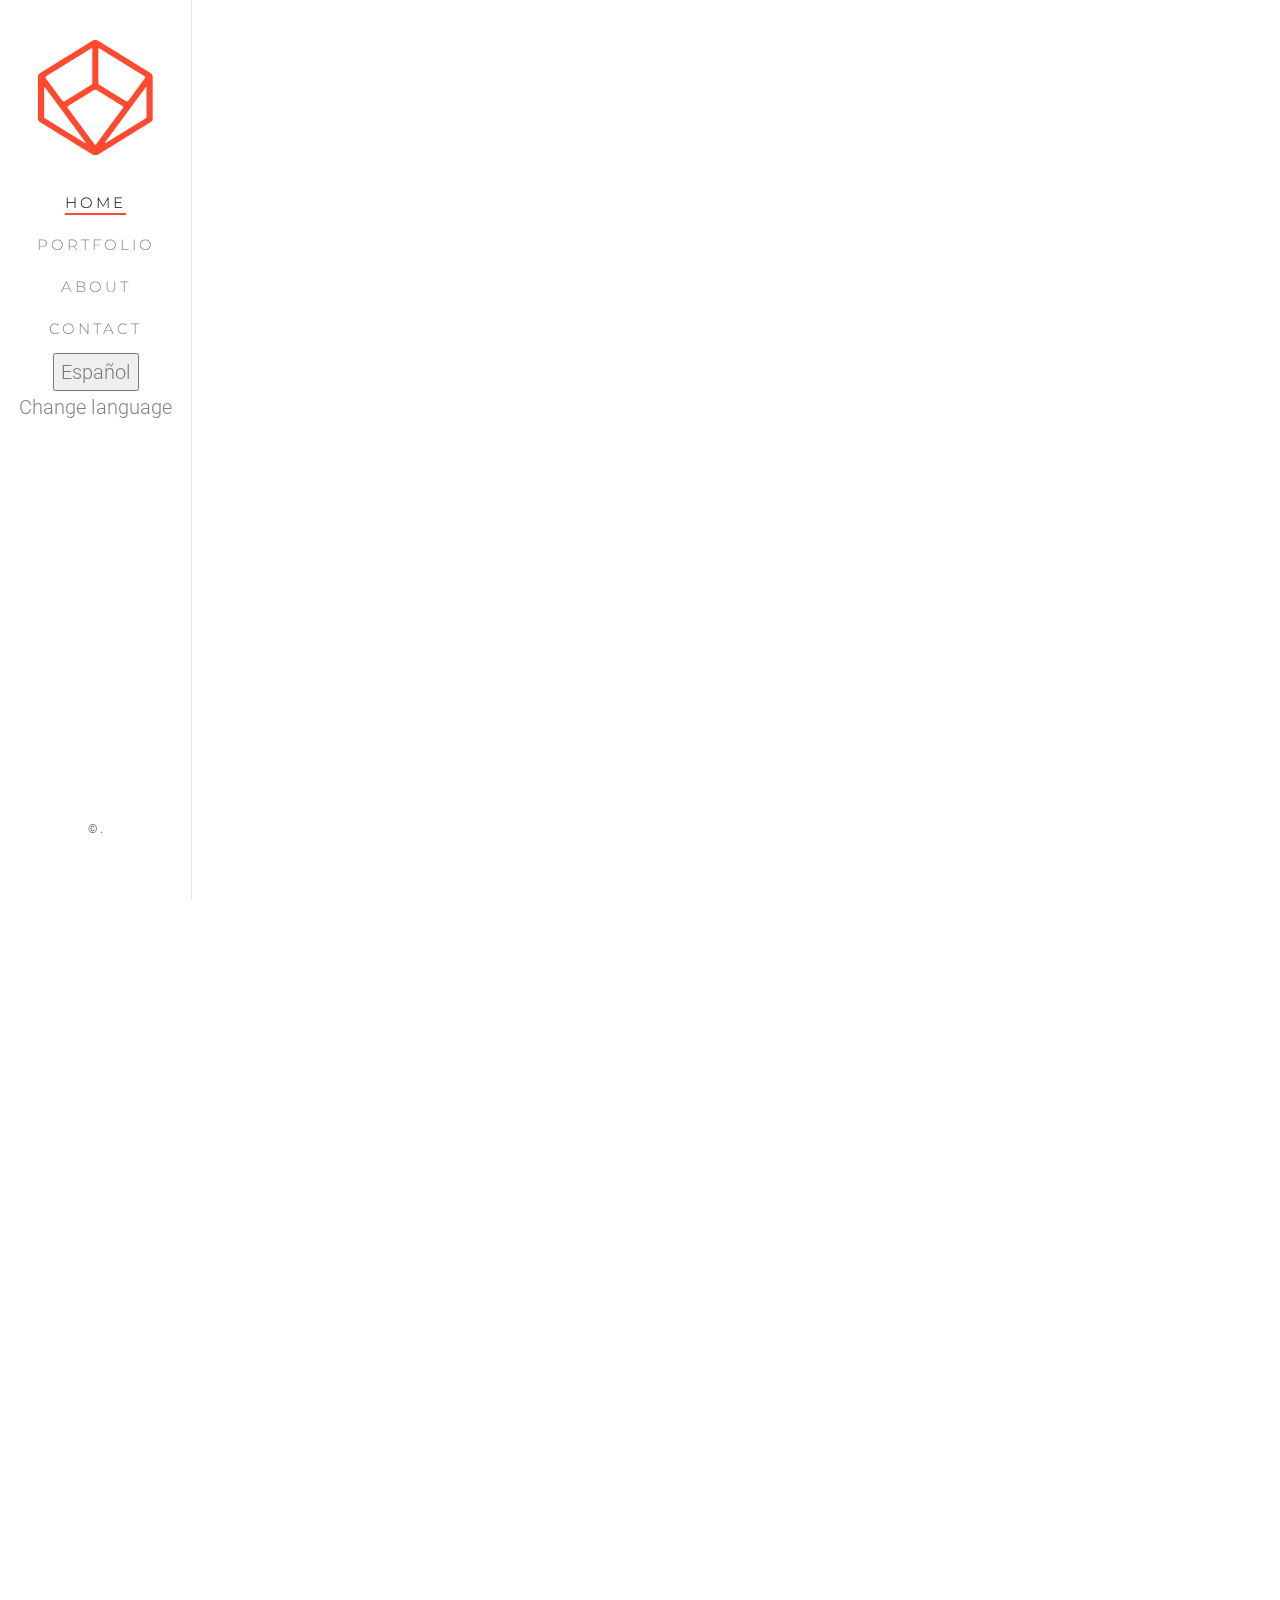
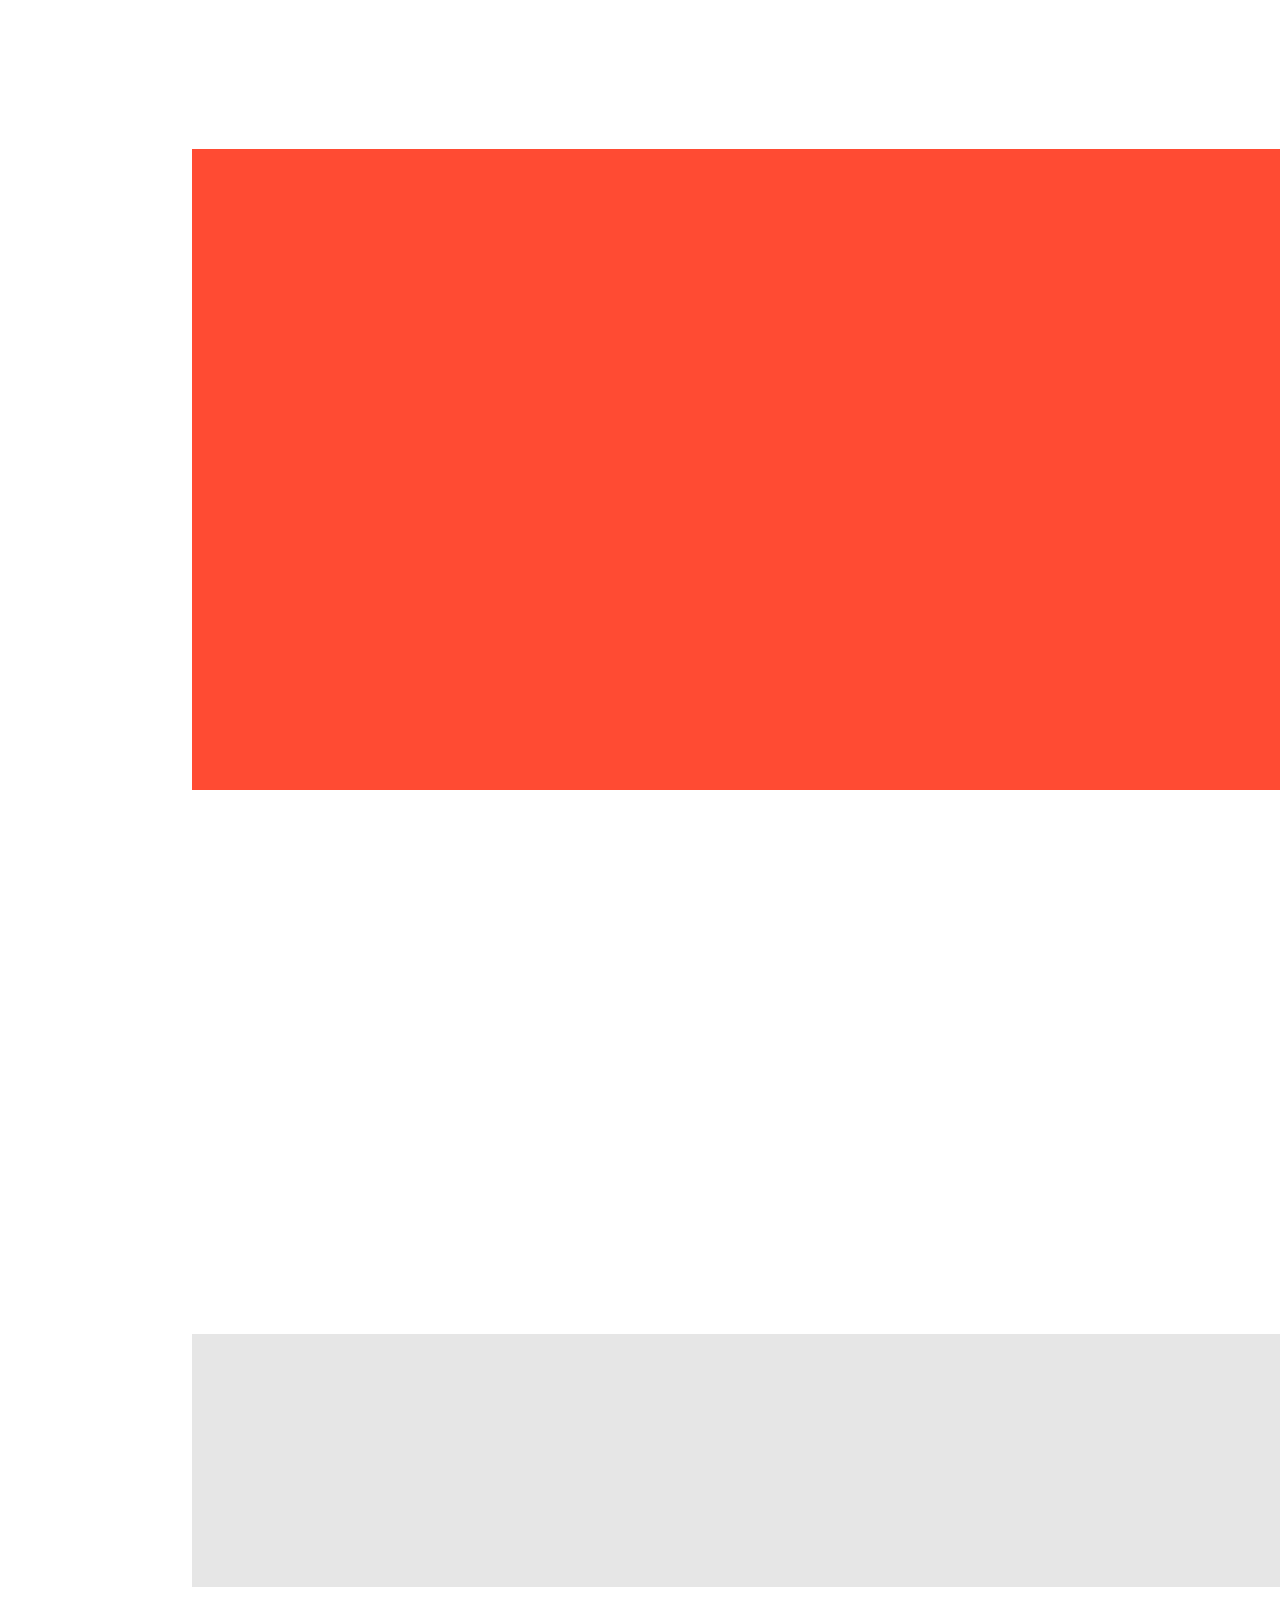
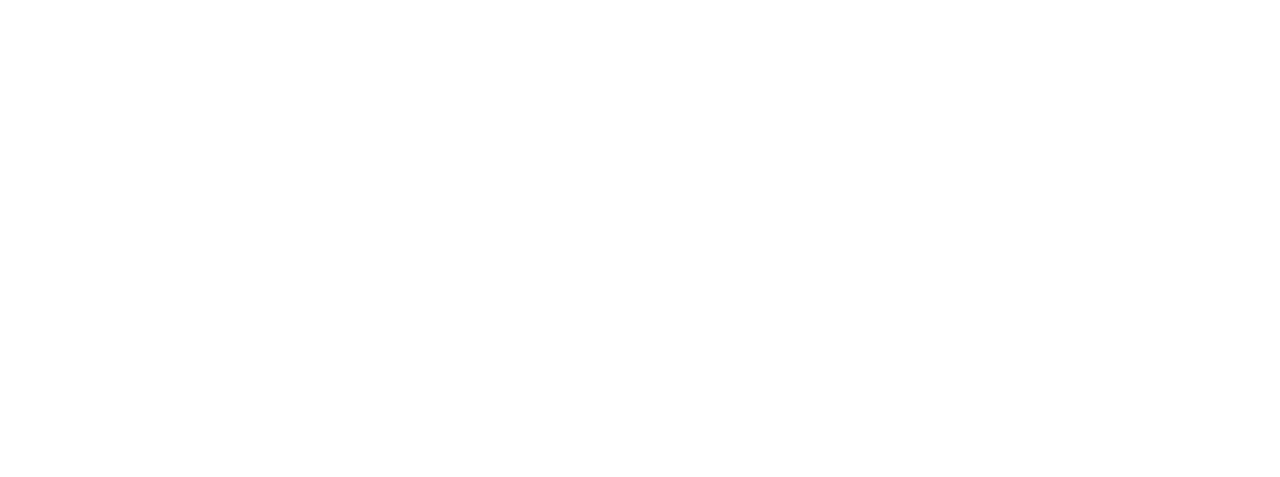
==== commit cdb61a6a: "cambios en carrusel" ====
--- a/index.html
+++ b/index.html
@@ -168,23 +168,23 @@
 			<div class="fh5co-testimonial" >
 				<div class="fh5co-narrow-content">
 					<div class="owl-carousel-fullwidth animate-box" data-animate-effect="fadeInLeft">
-		            <div class="item">
+		            <div class="item text-center" >
 		            	<figure>
 		            		<img src="images/testimonial_person2.jpg" alt="">
 		            	</figure>
-		              	<p data-localize="home.carrusel.person1.testimonial" class="text-center quote">&ldquo;The purpose of a house is to provide a good and comfortable life, and it would be a mistake to value an exclusively decorative result too much. &rdquo; <cite class="author">&mdash; Lina Bo Bardi</cite></p>
+		              	<p data-localize="home.carrusel.person1.testimonial" class="text-center quote">&ldquo;The purpose of a house is to provide a good and comfortable life, and it would be a mistake to value an exclusively decorative result too much. &rdquo;</p> <cite class="text-center" data-localize="home.carrusel.person1" class="author">&mdash; Lina Bo Bardi</cite>
 		            </div>
-		            <div class="item">
+		            <div class="item text-center" >
 		            	<figure>
 		            		<img src="images/testimonial_person3.jpg" alt="">
 		            	</figure>
-		              	<p data-localize="home.carrusel.person2.testimonial" class="text-center quote">&ldquo;The exercise of architecture is the most delicious of the work. It is also together with agriculture, the most necessary for man. &rdquo;<cite class="author">&mdash; Philip Johnson</cite></p>
+		              	<p data-localize="home.carrusel.person2.testimonial" class="text-center quote">&ldquo;The exercise of architecture is the most delicious of the work. It is also together with agriculture, the most necessary for man.&rdquo;</p> <cite class="text-center" data-localize="home.carrusel.person2" class="author">&mdash; Philip Johnson</cite>
 		            </div>
-		            <div class="item">
+		            <div class="item text-center" >
 		            	<figure>
 		            		<img src="images/testimonial_person4.jpg" alt="">
 		            	</figure>
-		              	<p data-localize="home.carrusel.person3.testimonial" class="text-center quote">&ldquo;Architecture, unlike art, cannot exist without people &rdquo;<cite class="author">&mdash; Kjetil Trædal Thorsen</cite></p>
+		              	<p data-localize="home.carrusel.person3.testimonial" class="text-center quote">&ldquo;Architecture, unlike art, cannot exist without people &rdquo;</p><cite class="text-center" data-localize="home.carrusel.person3" class="author">&mdash; Kjetil Trædal Thorsen</cite>
 		            </div>
 		          </div>
 				</div>
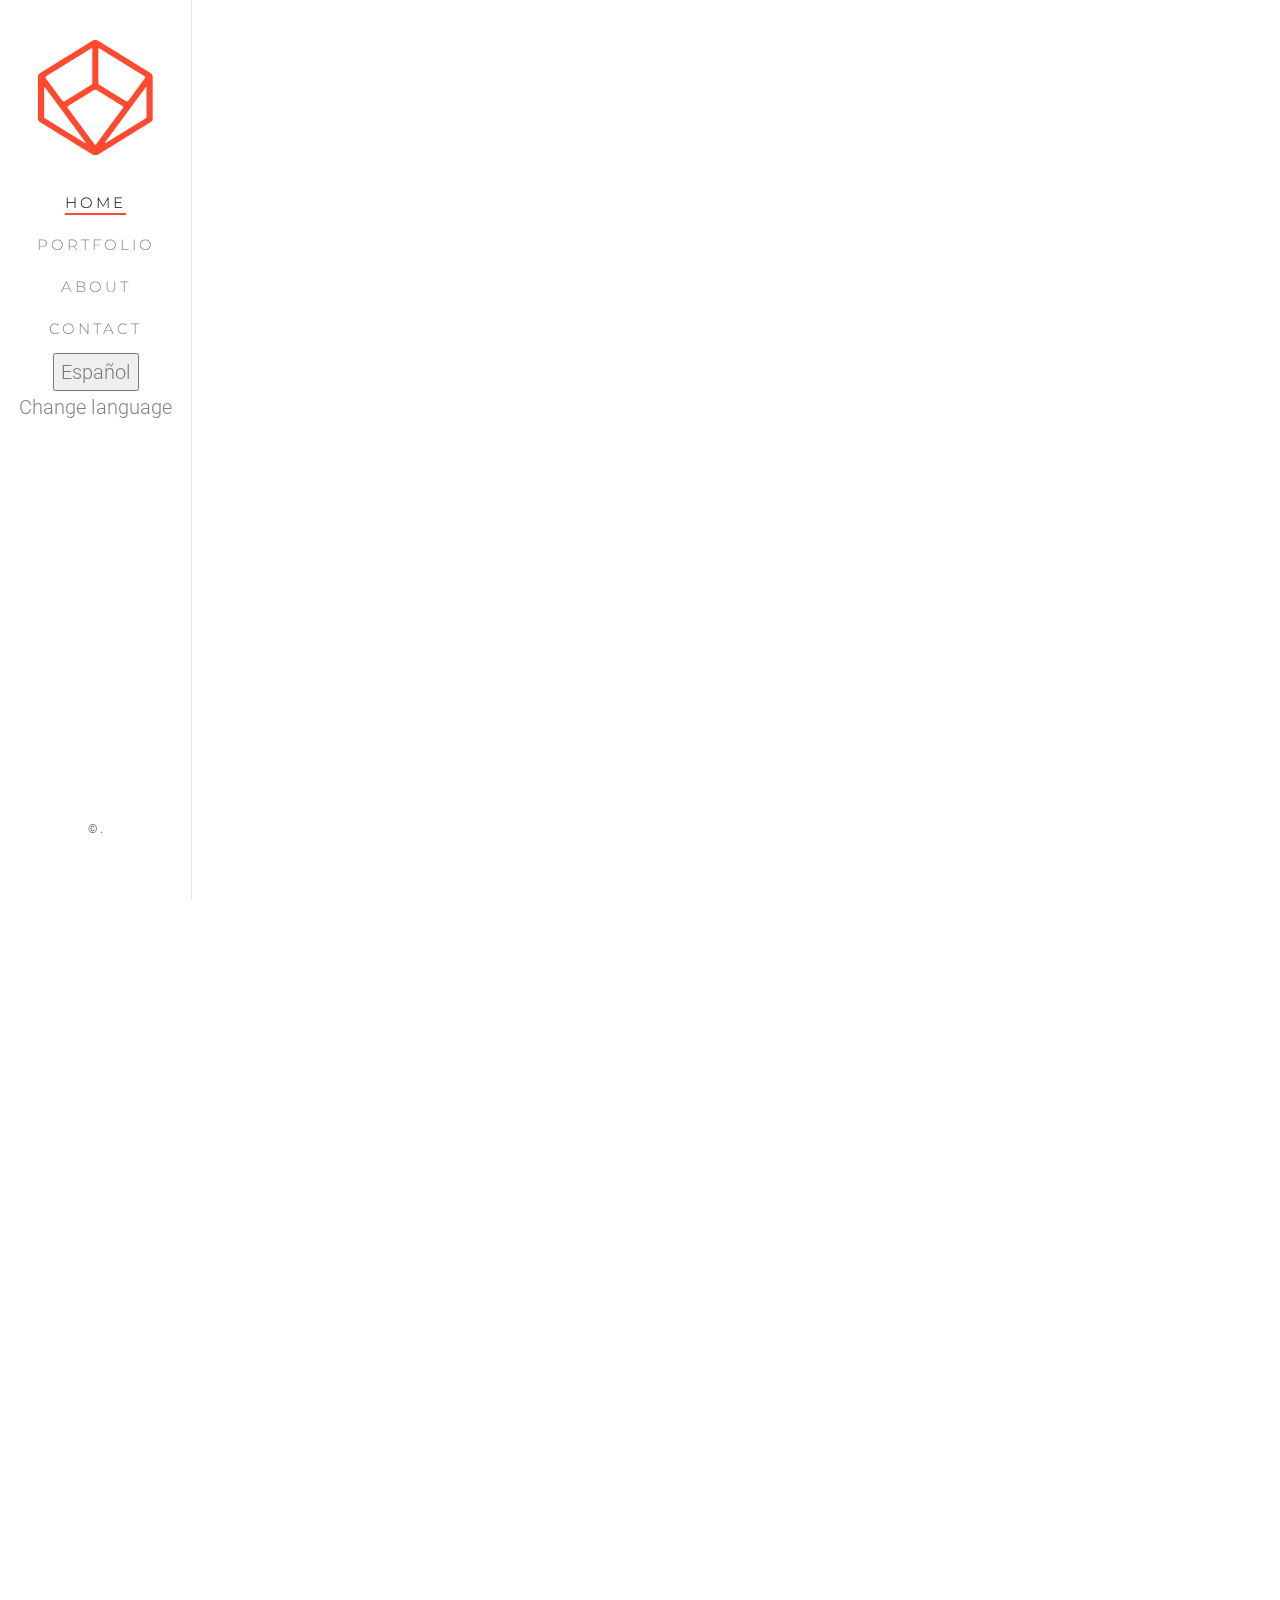
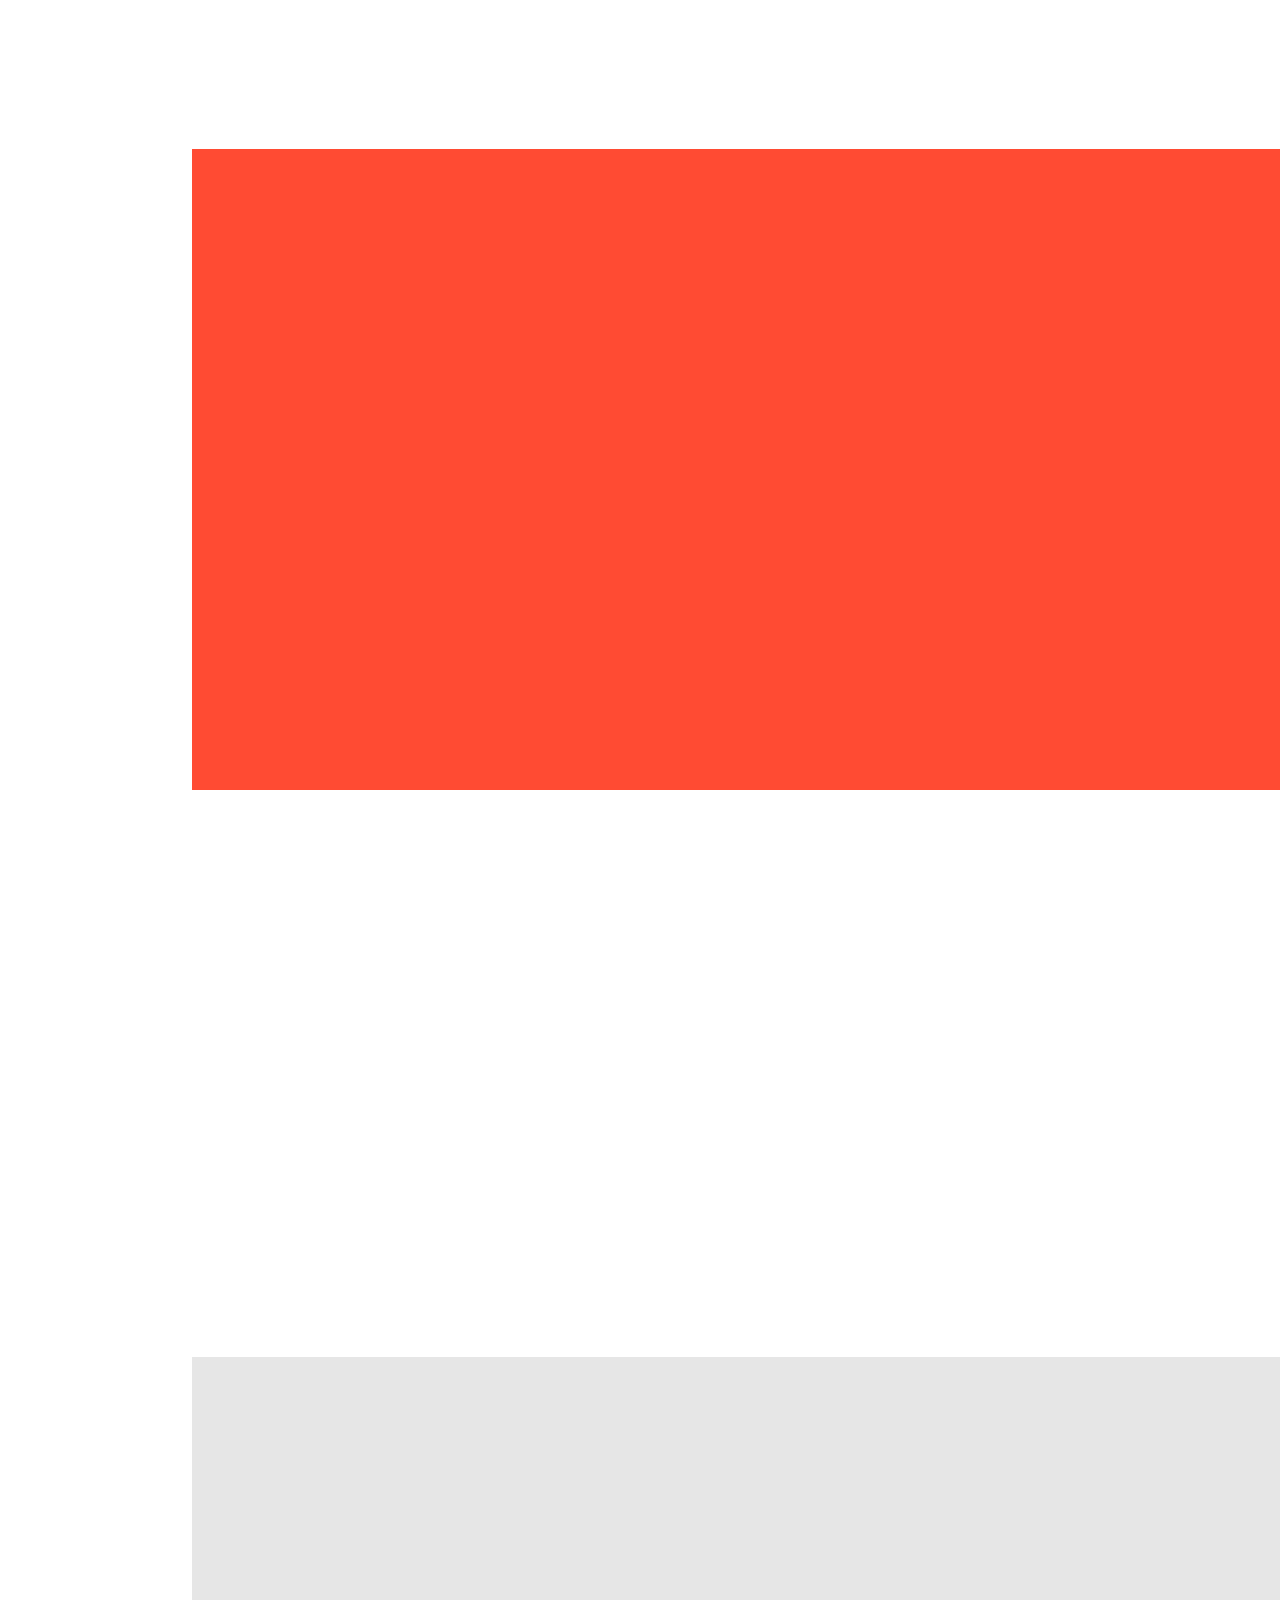
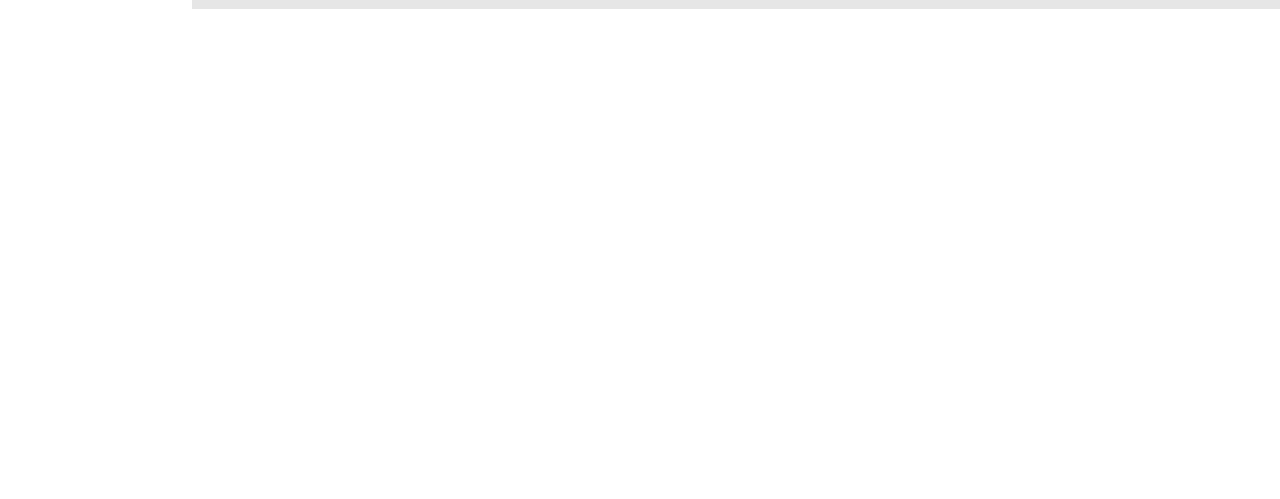
==== commit 17c7a2ff: "cambios en proyectos hechos" ====
--- a/index.html
+++ b/index.html
@@ -193,25 +193,25 @@
 				<h2 data-localize="home.proyectDone.desc" class="fh5co-heading animate-box" data-animate-effect="fadeInLeft"  >Projects done with Jarvis</h2>
 				<div class="row animate-box" data-animate-effect="fadeInLeft">
 					<div class="col-md-4 col-sm-6 col-xs-6 col-xxs-12 work-item">
-						<a href="work.html">
-							<img src="images/work_1.jpg" alt="" class="img-responsive">
-							<h3 data-localize="home.proyectDone.item1" class="fh5co-work-title">Proyect 1</h3>
-							<p data-localize="home.proyectDone.desc1">Proyect</p>
+						<a href="work.html"  onclick="return false">
+							<img src="images/portfolio/Casa Abanico_high_FEM.png" alt="" class="img-responsive">
+							<h3 data-localize="home.proyectDone.item1" class="fh5co-work-title">Patagonia House</h3>
+							<p data-localize="home.proyectDone.desc1">Small concrete home in the Argentinean Patagonia</p>
 						</a>
 					</div>
 					<div class="col-md-4 col-sm-6 col-xs-6 col-xxs-12 work-item">
-						<a href="work.html">
-							<img src="images/work_1.jpg" alt="" class="img-responsive">
-							<h3 data-localize="home.proyectDone.item2"class="fh5co-work-title">Proyect 2</h3>
-							<p data-localize="home.proyectDone.desc2">Proyect</p>
+						<a href="work.html"  onclick="return false">
+							<img src="images/portfolio/Centro de Justicia 2.png" alt="" class="img-responsive">
+							<h3 data-localize="home.proyectDone.item2"class="fh5co-work-title">Justice Center</h3>
+							<p data-localize="home.proyectDone.desc2">A steel construction in Mexico</p>
 						</a>
 					</div>
 					<div class="clearfix visible-sm-block"></div>
 					<div class="col-md-4 col-sm-6 col-xs-6 col-xxs-12 work-item">
-						<a href="work.html">
-							<img src="images/work_1.jpg" alt="" class="img-responsive">
-							<h3 data-localize="home.proyectDone.item3" class="fh5co-work-title">Proyect 3</h3>
-							<p data-localize="home.proyectDone.desc3">Proyect</p>
+						<a href="work.html"  onclick="return false">
+							<img src="images/portfolio/Centro_ComercialLa Rotonda-Panama.png" alt="" class="img-responsive">
+							<h3 data-localize="home.proyectDone.item3" class="fh5co-work-title">Shopping Mall</h3>
+							<p data-localize="home.proyectDone.desc3">Steel shopping in Panama</p>
 						</a>
 					</div>
 					<div class="clearfix visible-md-block"></div>
